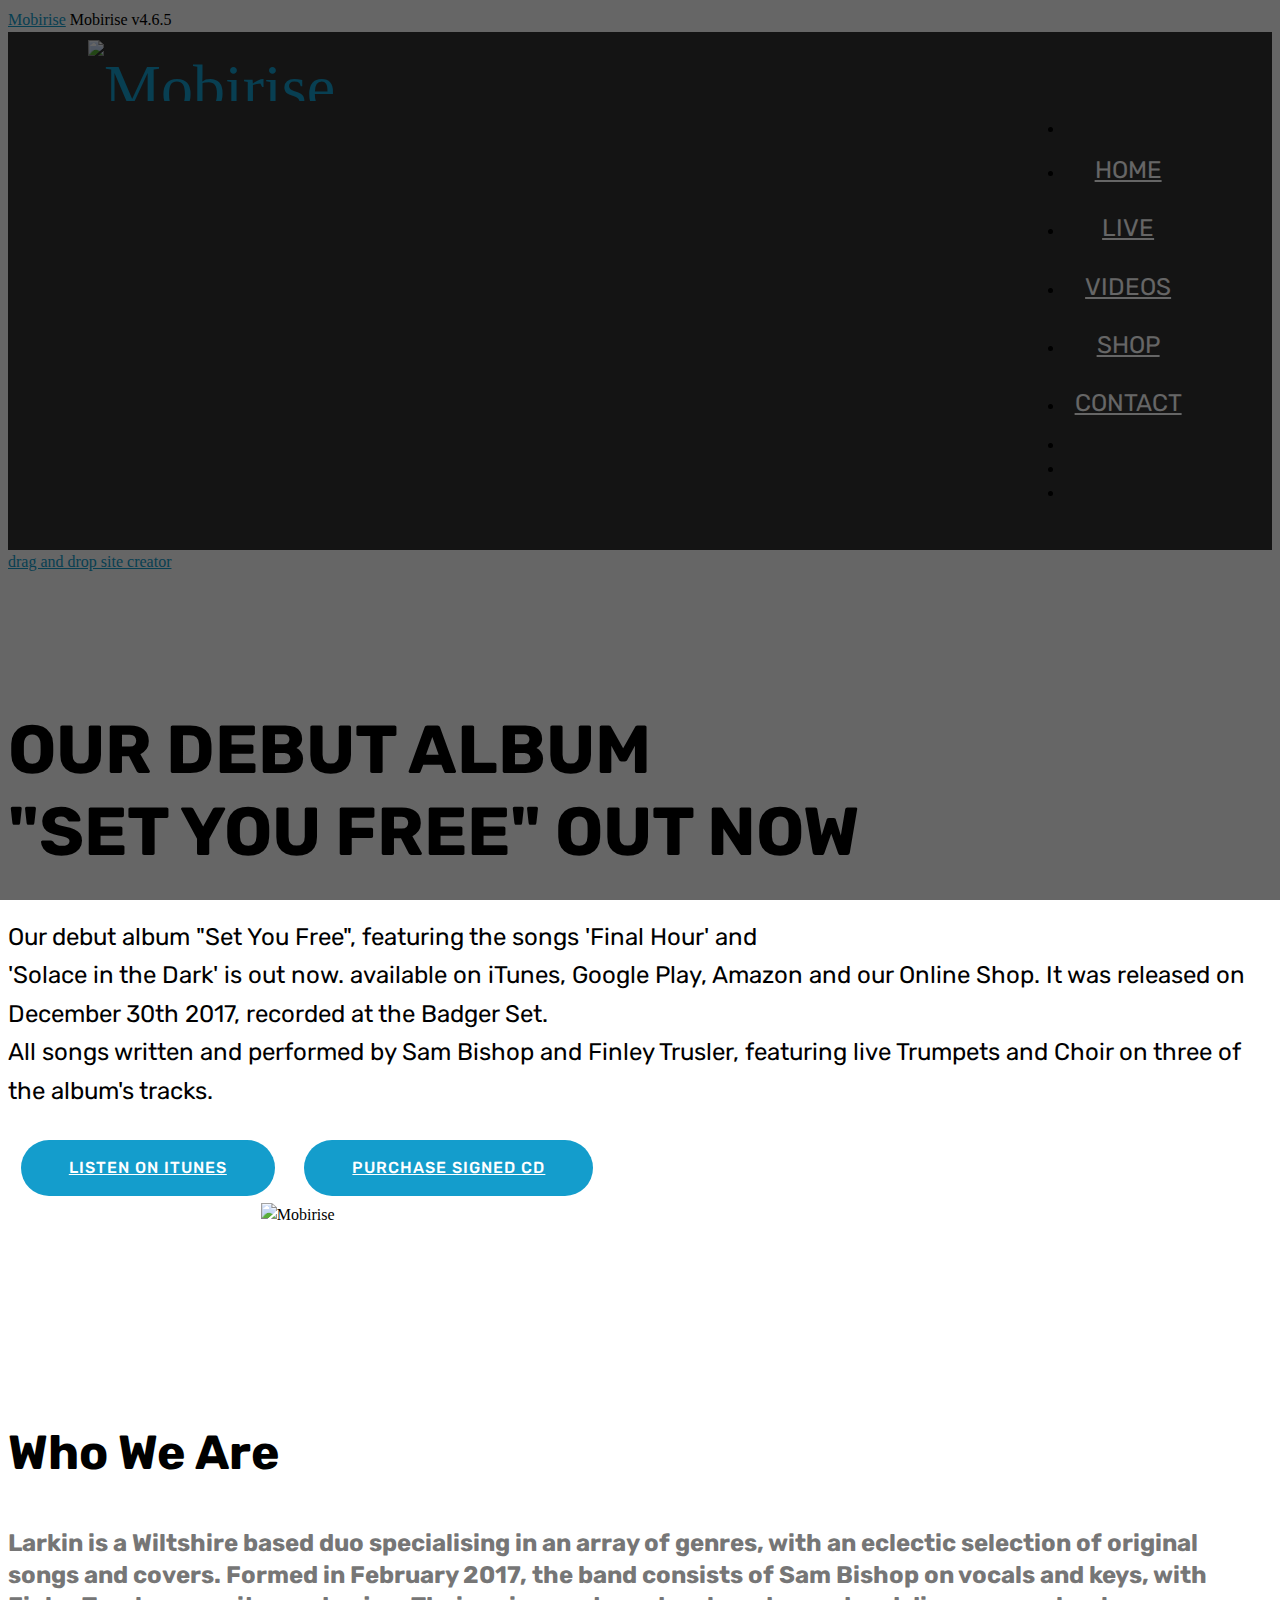
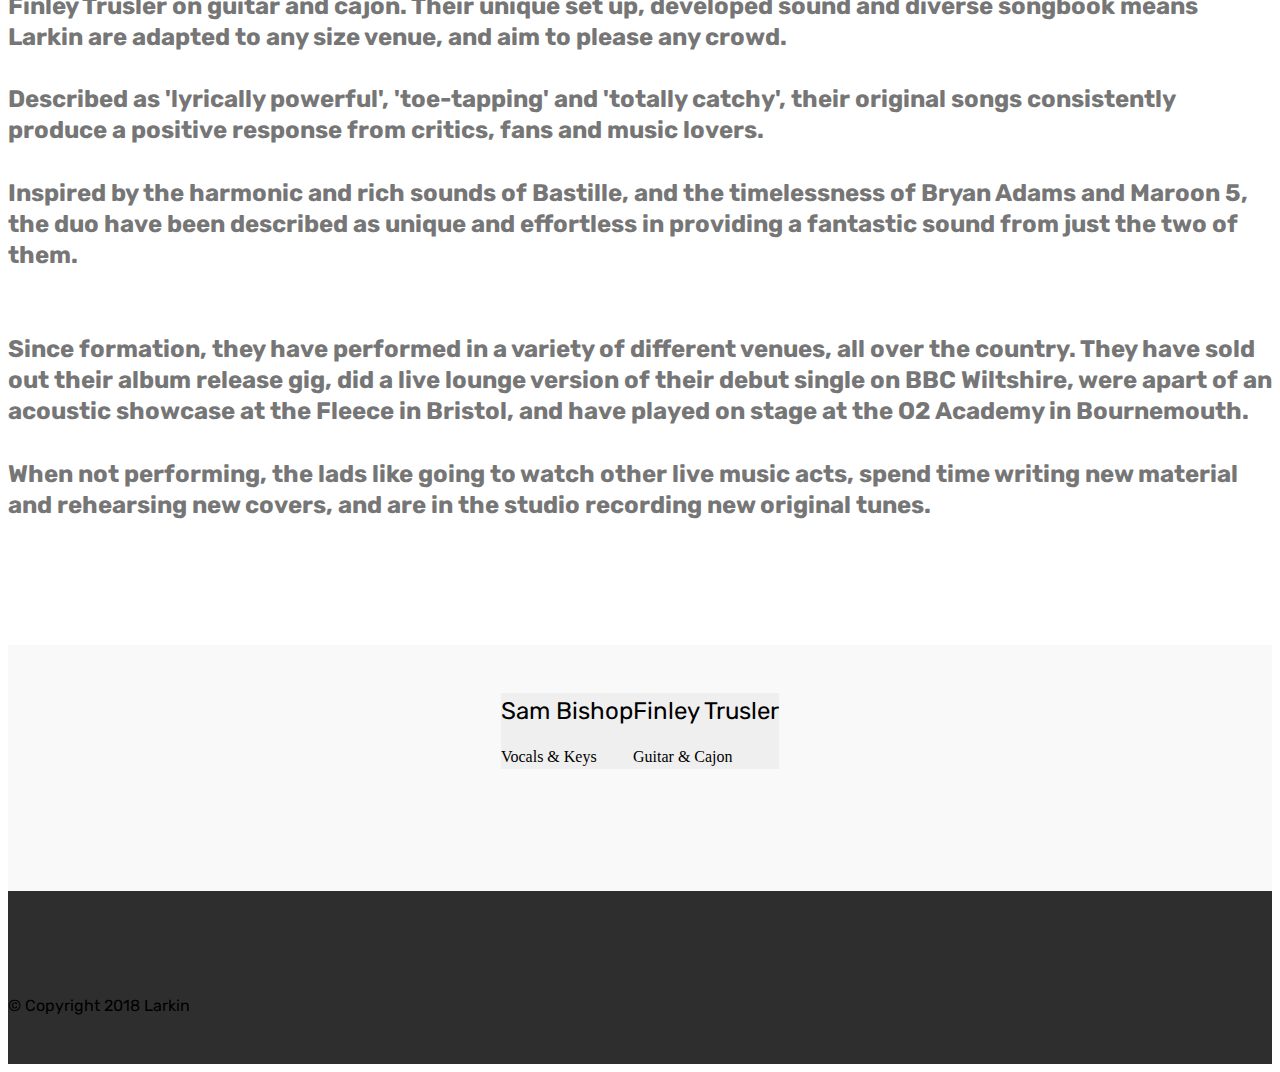
==== index.html @ 2dc5479d "create github pages" ====
<!DOCTYPE html>
<html >
<head>
  <!-- Site made with Mobirise Website Builder v4.6.5, https://mobirise.com -->
  <meta charset="UTF-8">
  <meta http-equiv="X-UA-Compatible" content="IE=edge">
  <meta name="generator" content="Mobirise v4.6.5, mobirise.com">
  <meta name="viewport" content="width=device-width, initial-scale=1, minimum-scale=1">
  <link rel="shortcut icon" href="assets/images/larkinwhite-2-1920x1080.png" type="image/x-icon">
  <meta name="description" content="">
  <title>Home</title>
  <link rel="stylesheet" href="assets/web/assets/mobirise-icons/mobirise-icons.css">
  <link rel="stylesheet" href="assets/tether/tether.min.css">
  <link rel="stylesheet" href="assets/bootstrap/css/bootstrap.min.css">
  <link rel="stylesheet" href="assets/bootstrap/css/bootstrap-grid.min.css">
  <link rel="stylesheet" href="assets/bootstrap/css/bootstrap-reboot.min.css">
  <link rel="stylesheet" href="assets/socicon/css/styles.css">
  <link rel="stylesheet" href="assets/dropdown/css/style.css">
  <link rel="stylesheet" href="assets/theme/css/style.css">
  <link rel="stylesheet" href="assets/mobirise/css/mbr-additional.css" type="text/css">
  
  
  
</head>
<body>
  <section class="menu cid-qMniqRSSbo" once="menu" id="menu1-c">

    

    <nav class="navbar navbar-expand beta-menu navbar-dropdown align-items-center navbar-fixed-top navbar-toggleable-sm">
        <button class="navbar-toggler navbar-toggler-right" type="button" data-toggle="collapse" data-target="#navbarSupportedContent" aria-controls="navbarSupportedContent" aria-expanded="false" aria-label="Toggle navigation">
            <div class="hamburger">
                <span></span>
                <span></span>
                <span></span>
                <span></span>
            </div>
        </button>
        <div class="menu-logo">
            <div class="navbar-brand">
                <span class="navbar-logo">
                    <a href="index.html">
                         <img src="assets/images/larkinwhite-2-1920x1080.png" alt="Mobirise" title="" style="height: 3.8rem;">
                    </a>
                </span>
                
            </div>
        </div>
        <div class="collapse navbar-collapse" id="navbarSupportedContent">
            <ul class="navbar-nav nav-dropdown nav-right" data-app-modern-menu="true"><li class="nav-item">
                    <a class="nav-link link text-white display-5" href="https://mobirise.com">
                        </a>
                </li><li class="nav-item"><a class="nav-link link text-white display-5" href="index.html">
                        
                        HOME</a></li><li class="nav-item"><a class="nav-link link text-white display-5" href="page1.html">
                        
                        LIVE</a></li><li class="nav-item"><a class="nav-link link text-white display-5" href="page2.html">VIDEOS</a></li><li class="nav-item"><a class="nav-link link text-white display-5" href="http://www.larkinduoshop.bigcartel.com">
                        
                        SHOP</a></li><li class="nav-item"><a class="nav-link link text-white display-5" href="mailto:larkinbanduk@gmail.com">
                        
                        CONTACT</a></li><li class="nav-item"><a class="nav-link link text-white display-5" href="https://mobirise.com">
                        </a></li>
                <li class="nav-item">
                    <a class="nav-link link text-white display-5" href="https://mobirise.com"></a>
                </li><li class="nav-item"><a class="nav-link link text-white display-5" href="https://mobirise.com"></a></li></ul>
            
        </div>
    </nav>
</section>

<section class="engine"><a href="https://mobirise.ws/m">drag and drop site creator</a></section><section class="header4 cid-qMnFqULUSM mbr-parallax-background" id="header4-18">

    

    <div class="mbr-overlay" style="opacity: 0.6; background-color: rgb(0, 0, 0);">
    </div>

    <div class="container">
        <div class="row justify-content-md-center">
            <div class="media-content col-md-10">
                <h1 class="mbr-section-title align-center mbr-white pb-3 mbr-bold mbr-fonts-style display-1">OUR DEBUT ALBUM<br>"SET YOU FREE" OUT NOW<br></h1>
                
                <div class="mbr-text align-center mbr-white pb-3">
                    <p class="mbr-text mbr-fonts-style display-5">
                        Our debut album "Set You Free", featuring the songs 'Final Hour' and <br>'Solace in the Dark' is out now. available on iTunes, Google Play, Amazon and our Online Shop. It was released on December 30th 2017, recorded at the Badger Set.<br>All songs written and performed by Sam Bishop and Finley Trusler, featuring live Trumpets and Choir on three of the album's tracks.</p>
                </div>
                <div class="mbr-section-btn align-center"><a class="btn btn-md btn-primary display-4" href="https://itunes.apple.com/gb/album/set-you-free/1326890936">LISTEN ON ITUNES</a>
                    <a class="btn btn-md btn-primary display-4" href="http://larkinduoshop.bigcartel.com/product/larkin-set-you-free-cd-album-signed">PURCHASE SIGNED CD</a></div>
            </div>
            <div class="mbr-figure pt-5">
                <img src="assets/images/25152139-389300488168628-8848057265085543125-n-958x958.jpg" alt="Mobirise" title="" style="width: 60%;">
            </div>
        </div>
    </div>
</section>

<section class="mbr-section content4 cid-qMnhqK6ZyY" id="content4-2">

    

    <div class="container">
        <div class="media-container-row">
            <div class="title col-12 col-md-8">
                <h2 class="align-center pb-3 mbr-fonts-style display-2">
                    Who We Are</h2>
                <h3 class="mbr-section-subtitle align-center mbr-light mbr-fonts-style display-5">Larkin is a Wiltshire based duo specialising in an array of genres, with an eclectic selection of original songs and covers. Formed in February 2017, the band consists of Sam Bishop on vocals and keys, with Finley Trusler on guitar and cajon. Their unique set up, developed sound and diverse songbook means Larkin are adapted to any size venue, and aim to please any crowd.<div><br></div><div>Described as 'lyrically powerful', 'toe-tapping' and 'totally catchy', their original songs consistently produce a positive response from critics, fans and music lovers.&nbsp;</div><div><br></div><div>Inspired by the harmonic and rich sounds of Bastille, and the timelessness of Bryan Adams and Maroon 5, the duo have been described as unique and effortless in providing a fantastic sound from just the two of them.&nbsp;</div><br><br><div>Since formation, they have performed in a variety of different venues, all over the country. They have sold out their album release gig, did a live lounge version of their debut single on BBC Wiltshire, were apart of an acoustic showcase at the Fleece in Bristol, and have played on stage at the O2 Academy in Bournemouth.&nbsp;</div><br><div>When not performing, the lads like going to watch other live music acts, spend time writing new material and rehearsing new covers, and are in the studio recording new original tunes.</div></h3>
                
            </div>
        </div>
    </div>
</section>

<section class="features16 cid-qMnImI96xA" id="features16-19">
    
    
    
    <div class="container align-center">
        <h2 class="pb-3 mbr-fonts-style mbr-section-title display-2"></h2>
        <h3 class="pb-5 mbr-section-subtitle mbr-fonts-style mbr-light display-5"></h3>
        <div class="row media-row">
            
        <div class="team-item col-lg-3 col-md-6">
                <div class="item-image">
                    <img src="assets/images/25995080-398172703948073-4736934605678467679-n-960x654.jpg" alt="" title="">
                </div>
                <div class="item-caption py-3">
                    <div class="item-name px-2">
                        <p class="mbr-fonts-style display-5">Sam Bishop</p>
                    </div>
                    <div class="item-role px-2">
                        <p>Vocals &amp; Keys</p>
                    </div>
                    <div class="item-social pt-2">
                        <a href="https://twitter.com/samthebishop" target="_blank">
                            <span class="p-1 mbr-iconfont mbr-iconfont-social socicon-twitter socicon"></span>
                        </a>
                        <a href="https://www.instagram.com/sambishop15" target="_blank">
                            <span class="p-1 mbr-iconfont mbr-iconfont-social socicon-instagram socicon"></span>
                        </a>
                        <a href="https://plus.google.com/u/0/+Mobirise" target="_blank">
                            
                        </a>
                        <a href="https://www.linkedin.com/in/mobirise" target="_blank">
                            
                        </a>
                        <a href="https://www.instagram.com/mobirise/" target="_blank">
                            
                        </a>
                        <a href="https://www.youtube.com/channel/UCt_tncVAetpK5JeM8L-8jyw" target="_blank">    
                            
                        </a>
                    </div>
                </div>
            </div><div class="team-item col-lg-3 col-md-6">
                <div class="item-image">
                    <img src="assets/images/26168954-398172707281406-274857147358899154-n-666x960.jpg" alt="" title="">
                </div>
                <div class="item-caption py-3">
                    <div class="item-name px-2">
                        <p class="mbr-fonts-style display-5">
                           Finley Trusler</p>
                    </div>
                    <div class="item-role px-2">
                        <p>Guitar &amp; Cajon</p>
                    </div>
                    <div class="item-social pt-2">
                        <a href="mailto:finleytrus@btinternet.com">
                            <span class="p-1 mbr-iconfont mbr-iconfont-social mbri-edit"></span>
                        </a>
                        <a href="https://www.instagram.com/finleytrusler" target="_blank">
                            <span class="p-1 mbr-iconfont mbr-iconfont-social socicon-instagram socicon"></span>
                        </a>
                        <a href="https://plus.google.com/u/0/+Mobirise" target="_blank">
                            
                        </a>
                        <a href="https://www.linkedin.com/in/mobirise" target="_blank">
                            
                        </a>
                        <a href="https://www.instagram.com/mobirise/" target="_blank">
                            
                        </a>
                        <a href="https://www.youtube.com/channel/UCt_tncVAetpK5JeM8L-8jyw" target="_blank">    
                            
                        </a>
                    </div>
                </div>
            </div></div>    
    </div>
</section>

<section once="" class="cid-qMnkPunHKK" id="footer7-f">

    

    

    <div class="container">
        <div class="media-container-row align-center mbr-white">
            <div class="row row-links">
                <ul class="foot-menu">
                    
                    
                    
                    
                    
                <li class="foot-menu-item mbr-fonts-style display-7"></li><li class="foot-menu-item mbr-fonts-style display-7"></li><li class="foot-menu-item mbr-fonts-style display-7"></li><li class="foot-menu-item mbr-fonts-style display-7">&nbsp; &nbsp; &nbsp; &nbsp; &nbsp; &nbsp; &nbsp; &nbsp; &nbsp;&nbsp;</li><li class="foot-menu-item mbr-fonts-style display-7"></li></ul>
            </div>
            <div class="row social-row">
                <div class="social-list align-right pb-2">
                    
                    
                    
                    
                    
                    
                <div class="soc-item">
                        <a href="https://twitter.com/larkinduo" target="_blank">
                            <span class="mbr-iconfont mbr-iconfont-social socicon-twitter socicon"></span>
                        </a>
                    </div><div class="soc-item">
                        <a href="https://www.facebook.com/larkinduo" target="_blank">
                            <span class="mbr-iconfont mbr-iconfont-social socicon-facebook socicon"></span>
                        </a>
                    </div><div class="soc-item">
                        <a href="https://www.youtube.com/channel/UC2LbwMSp8Xt_4--ZmJOeg2w" target="_blank">
                            <span class="mbr-iconfont mbr-iconfont-social socicon-youtube socicon"></span>
                        </a>
                    </div><div class="soc-item">
                        <a href="https://itunes.apple.com/gb/album/set-you-free/1326890936" target="_blank">
                            <span class="mbr-iconfont mbr-iconfont-social socicon-itunes socicon"></span>
                        </a>
                    </div><div class="soc-item">
                        <a href="https://www.amazon.co.uk/Set-You-Free-Larkin/dp/B078HB8YC7/ref=sr_1_1?ie=UTF8&qid=1521131425&sr=8-1&keywords=Larkin+set+you+free" target="_blank">
                            <span class="mbr-iconfont mbr-iconfont-social socicon-amazon socicon"></span>
                        </a>
                    </div></div>
            </div>
            <div class="row row-copirayt">
                <p class="mbr-text mb-0 mbr-fonts-style mbr-white align-center display-7">
                    © Copyright 2018 Larkin</p>
            </div>
        </div>
    </div>
</section>


  <script src="assets/web/assets/jquery/jquery.min.js"></script>
  <script src="assets/popper/popper.min.js"></script>
  <script src="assets/tether/tether.min.js"></script>
  <script src="assets/bootstrap/js/bootstrap.min.js"></script>
  <script src="assets/parallax/jarallax.min.js"></script>
  <script src="assets/dropdown/js/script.min.js"></script>
  <script src="assets/touchswipe/jquery.touch-swipe.min.js"></script>
  <script src="assets/smoothscroll/smooth-scroll.js"></script>
  <script src="assets/theme/js/script.js"></script>
  
  
</body>
</html>
---- assets/mobirise/css/mbr-additional.css ----
@import url(https://fonts.googleapis.com/css?family=Rubik:300,300i,400,400i,500,500i,700,700i,900,900i);





body {
  font-style: normal;
  line-height: 1.5;
}
.mbr-section-title {
  font-style: normal;
  line-height: 1.2;
}
.mbr-section-subtitle {
  line-height: 1.3;
}
.mbr-text {
  font-style: normal;
  line-height: 1.6;
}
.display-1 {
  font-family: 'Rubik', sans-serif;
  font-size: 4.25rem;
}
.display-1 > .mbr-iconfont {
  font-size: 6.8rem;
}
.display-2 {
  font-family: 'Rubik', sans-serif;
  font-size: 3rem;
}
.display-2 > .mbr-iconfont {
  font-size: 4.8rem;
}
.display-4 {
  font-family: 'Rubik', sans-serif;
  font-size: 1rem;
}
.display-4 > .mbr-iconfont {
  font-size: 1.6rem;
}
.display-5 {
  font-family: 'Rubik', sans-serif;
  font-size: 1.5rem;
}
.display-5 > .mbr-iconfont {
  font-size: 2.4rem;
}
.display-7 {
  font-family: 'Rubik', sans-serif;
  font-size: 1rem;
}
.display-7 > .mbr-iconfont {
  font-size: 1.6rem;
}
/* ---- Fluid typography for mobile devices ---- */
/* 1.4 - font scale ratio ( bootstrap == 1.42857 ) */
/* 100vw - current viewport width */
/* (48 - 20)  48 == 48rem == 768px, 20 == 20rem == 320px(minimal supported viewport) */
/* 0.65 - min scale variable, may vary */
@media (max-width: 768px) {
  .display-1 {
    font-size: 3.4rem;
    font-size: calc( 2.1374999999999997rem + (4.25 - 2.1374999999999997) * ((100vw - 20rem) / (48 - 20)));
    line-height: calc( 1.4 * (2.1374999999999997rem + (4.25 - 2.1374999999999997) * ((100vw - 20rem) / (48 - 20))));
  }
  .display-2 {
    font-size: 2.4rem;
    font-size: calc( 1.7rem + (3 - 1.7) * ((100vw - 20rem) / (48 - 20)));
    line-height: calc( 1.4 * (1.7rem + (3 - 1.7) * ((100vw - 20rem) / (48 - 20))));
  }
  .display-4 {
    font-size: 0.8rem;
    font-size: calc( 1rem + (1 - 1) * ((100vw - 20rem) / (48 - 20)));
    line-height: calc( 1.4 * (1rem + (1 - 1) * ((100vw - 20rem) / (48 - 20))));
  }
  .display-5 {
    font-size: 1.2rem;
    font-size: calc( 1.175rem + (1.5 - 1.175) * ((100vw - 20rem) / (48 - 20)));
    line-height: calc( 1.4 * (1.175rem + (1.5 - 1.175) * ((100vw - 20rem) / (48 - 20))));
  }
}
/* Buttons */
.btn {
  font-weight: 500;
  border-width: 2px;
  font-style: normal;
  letter-spacing: 1px;
  margin: .4rem .8rem;
  white-space: normal;
  -webkit-transition: all 0.3s ease-in-out;
  -moz-transition: all 0.3s ease-in-out;
  transition: all 0.3s ease-in-out;
  padding: 1rem 3rem;
  border-radius: 3px;
  display: inline-flex;
  align-items: center;
  justify-content: center;
  word-break: break-word;
}
.btn-sm {
  font-weight: 500;
  letter-spacing: 1px;
  -webkit-transition: all 0.3s ease-in-out;
  -moz-transition: all 0.3s ease-in-out;
  transition: all 0.3s ease-in-out;
  padding: 0.6rem 1.5rem;
  border-radius: 3px;
}
.btn-md {
  font-weight: 500;
  letter-spacing: 1px;
  margin: .4rem .8rem !important;
  -webkit-transition: all 0.3s ease-in-out;
  -moz-transition: all 0.3s ease-in-out;
  transition: all 0.3s ease-in-out;
  padding: 1rem 3rem;
  border-radius: 3px;
}
.btn-lg {
  font-weight: 500;
  letter-spacing: 1px;
  margin: .4rem .8rem !important;
  -webkit-transition: all 0.3s ease-in-out;
  -moz-transition: all 0.3s ease-in-out;
  transition: all 0.3s ease-in-out;
  padding: 1.2rem 3.2rem;
  border-radius: 3px;
}
.bg-primary {
  background-color: #149dcc !important;
}
.bg-success {
  background-color: #f7ed4a !important;
}
.bg-info {
  background-color: #82786e !important;
}
.bg-warning {
  background-color: #879a9f !important;
}
.bg-danger {
  background-color: #b1a374 !important;
}
.btn-primary,
.btn-primary:active {
  background-color: #149dcc !important;
  border-color: #149dcc !important;
  color: #ffffff !important;
}
.btn-primary:hover,
.btn-primary:focus,
.btn-primary.focus,
.btn-primary.active {
  color: #ffffff !important;
  background-color: #0d6786 !important;
  border-color: #0d6786 !important;
}
.btn-primary.disabled,
.btn-primary:disabled {
  color: #ffffff !important;
  background-color: #0d6786 !important;
  border-color: #0d6786 !important;
}
.btn-secondary,
.btn-secondary:active {
  background-color: #ff3366 !important;
  border-color: #ff3366 !important;
  color: #ffffff !important;
}
.btn-secondary:hover,
.btn-secondary:focus,
.btn-secondary.focus,
.btn-secondary.active {
  color: #ffffff !important;
  background-color: #e50039 !important;
  border-color: #e50039 !important;
}
.btn-secondary.disabled,
.btn-secondary:disabled {
  color: #ffffff !important;
  background-color: #e50039 !important;
  border-color: #e50039 !important;
}
.btn-info,
.btn-info:active {
  background-color: #82786e !important;
  border-color: #82786e !important;
  color: #ffffff !important;
}
.btn-info:hover,
.btn-info:focus,
.btn-info.focus,
.btn-info.active {
  color: #ffffff !important;
  background-color: #59524b !important;
  border-color: #59524b !important;
}
.btn-info.disabled,
.btn-info:disabled {
  color: #ffffff !important;
  background-color: #59524b !important;
  border-color: #59524b !important;
}
.btn-success,
.btn-success:active {
  background-color: #f7ed4a !important;
  border-color: #f7ed4a !important;
  color: #3f3c03 !important;
}
.btn-success:hover,
.btn-success:focus,
.btn-success.focus,
.btn-success.active {
  color: #3f3c03 !important;
  background-color: #eadd0a !important;
  border-color: #eadd0a !important;
}
.btn-success.disabled,
.btn-success:disabled {
  color: #3f3c03 !important;
  background-color: #eadd0a !important;
  border-color: #eadd0a !important;
}
.btn-warning,
.btn-warning:active {
  background-color: #879a9f !important;
  border-color: #879a9f !important;
  color: #ffffff !important;
}
.btn-warning:hover,
.btn-warning:focus,
.btn-warning.focus,
.btn-warning.active {
  color: #ffffff !important;
  background-color: #617479 !important;
  border-color: #617479 !important;
}
.btn-warning.disabled,
.btn-warning:disabled {
  color: #ffffff !important;
  background-color: #617479 !important;
  border-color: #617479 !important;
}
.btn-danger,
.btn-danger:active {
  background-color: #b1a374 !important;
  border-color: #b1a374 !important;
  color: #ffffff !important;
}
.btn-danger:hover,
.btn-danger:focus,
.btn-danger.focus,
.btn-danger.active {
  color: #ffffff !important;
  background-color: #8b7d4e !important;
  border-color: #8b7d4e !important;
}
.btn-danger.disabled,
.btn-danger:disabled {
  color: #ffffff !important;
  background-color: #8b7d4e !important;
  border-color: #8b7d4e !important;
}
.btn-white {
  color: #333333 !important;
}
.btn-white,
.btn-white:active {
  background-color: #ffffff !important;
  border-color: #ffffff !important;
  color: #808080 !important;
}
.btn-white:hover,
.btn-white:focus,
.btn-white.focus,
.btn-white.active {
  color: #808080 !important;
  background-color: #d9d9d9 !important;
  border-color: #d9d9d9 !important;
}
.btn-white.disabled,
.btn-white:disabled {
  color: #808080 !important;
  background-color: #d9d9d9 !important;
  border-color: #d9d9d9 !important;
}
.btn-black,
.btn-black:active {
  background-color: #333333 !important;
  border-color: #333333 !important;
  color: #ffffff !important;
}
.btn-black:hover,
.btn-black:focus,
.btn-black.focus,
.btn-black.active {
  color: #ffffff !important;
  background-color: #0d0d0d !important;
  border-color: #0d0d0d !important;
}
.btn-black.disabled,
.btn-black:disabled {
  color: #ffffff !important;
  background-color: #0d0d0d !important;
  border-color: #0d0d0d !important;
}
.btn-primary-outline,
.btn-primary-outline:active {
  background: none;
  border-color: #0b566f;
  color: #0b566f;
}
.btn-primary-outline:hover,
.btn-primary-outline:focus,
.btn-primary-outline.focus,
.btn-primary-outline.active {
  color: #ffffff;
  background-color: #149dcc;
  border-color: #149dcc;
}
.btn-primary-outline.disabled,
.btn-primary-outline:disabled {
  color: #ffffff !important;
  background-color: #149dcc !important;
  border-color: #149dcc !important;
}
.btn-secondary-outline,
.btn-secondary-outline:active {
  background: none;
  border-color: #cc0033;
  color: #cc0033;
}
.btn-secondary-outline:hover,
.btn-secondary-outline:focus,
.btn-secondary-outline.focus,
.btn-secondary-outline.active {
  color: #ffffff;
  background-color: #ff3366;
  border-color: #ff3366;
}
.btn-secondary-outline.disabled,
.btn-secondary-outline:disabled {
  color: #ffffff !important;
  background-color: #ff3366 !important;
  border-color: #ff3366 !important;
}
.btn-info-outline,
.btn-info-outline:active {
  background: none;
  border-color: #4b453f;
  color: #4b453f;
}
.btn-info-outline:hover,
.btn-info-outline:focus,
.btn-info-outline.focus,
.btn-info-outline.active {
  color: #ffffff;
  background-color: #82786e;
  border-color: #82786e;
}
.btn-info-outline.disabled,
.btn-info-outline:disabled {
  color: #ffffff !important;
  background-color: #82786e !important;
  border-color: #82786e !important;
}
.btn-success-outline,
.btn-success-outline:active {
  background: none;
  border-color: #d2c609;
  color: #d2c609;
}
.btn-success-outline:hover,
.btn-success-outline:focus,
.btn-success-outline.focus,
.btn-success-outline.active {
  color: #3f3c03;
  background-color: #f7ed4a;
  border-color: #f7ed4a;
}
.btn-success-outline.disabled,
.btn-success-outline:disabled {
  color: #3f3c03 !important;
  background-color: #f7ed4a !important;
  border-color: #f7ed4a !important;
}
.btn-warning-outline,
.btn-warning-outline:active {
  background: none;
  border-color: #55666b;
  color: #55666b;
}
.btn-warning-outline:hover,
.btn-warning-outline:focus,
.btn-warning-outline.focus,
.btn-warning-outline.active {
  color: #ffffff;
  background-color: #879a9f;
  border-color: #879a9f;
}
.btn-warning-outline.disabled,
.btn-warning-outline:disabled {
  color: #ffffff !important;
  background-color: #879a9f !important;
  border-color: #879a9f !important;
}
.btn-danger-outline,
.btn-danger-outline:active {
  background: none;
  border-color: #7a6e45;
  color: #7a6e45;
}
.btn-danger-outline:hover,
.btn-danger-outline:focus,
.btn-danger-outline.focus,
.btn-danger-outline.active {
  color: #ffffff;
  background-color: #b1a374;
  border-color: #b1a374;
}
.btn-danger-outline.disabled,
.btn-danger-outline:disabled {
  color: #ffffff !important;
  background-color: #b1a374 !important;
  border-color: #b1a374 !important;
}
.btn-black-outline,
.btn-black-outline:active {
  background: none;
  border-color: #000000;
  color: #000000;
}
.btn-black-outline:hover,
.btn-black-outline:focus,
.btn-black-outline.focus,
.btn-black-outline.active {
  color: #ffffff;
  background-color: #333333;
  border-color: #333333;
}
.btn-black-outline.disabled,
.btn-black-outline:disabled {
  color: #ffffff !important;
  background-color: #333333 !important;
  border-color: #333333 !important;
}
.btn-white-outline,
.btn-white-outline:active,
.btn-white-outline.active {
  background: none;
  border-color: #ffffff;
  color: #ffffff;
}
.btn-white-outline:hover,
.btn-white-outline:focus,
.btn-white-outline.focus {
  color: #333333;
  background-color: #ffffff;
  border-color: #ffffff;
}
.text-primary {
  color: #149dcc !important;
}
.text-secondary {
  color: #ff3366 !important;
}
.text-success {
  color: #f7ed4a !important;
}
.text-info {
  color: #82786e !important;
}
.text-warning {
  color: #879a9f !important;
}
.text-danger {
  color: #b1a374 !important;
}
.text-white {
  color: #ffffff !important;
}
.text-black {
  color: #000000 !important;
}
a.text-primary:hover,
a.text-primary:focus {
  color: #0b566f !important;
}
a.text-secondary:hover,
a.text-secondary:focus {
  color: #cc0033 !important;
}
a.text-success:hover,
a.text-success:focus {
  color: #d2c609 !important;
}
a.text-info:hover,
a.text-info:focus {
  color: #4b453f !important;
}
a.text-warning:hover,
a.text-warning:focus {
  color: #55666b !important;
}
a.text-danger:hover,
a.text-danger:focus {
  color: #7a6e45 !important;
}
a.text-white:hover,
a.text-white:focus {
  color: #b3b3b3 !important;
}
a.text-black:hover,
a.text-black:focus {
  color: #4d4d4d !important;
}
.alert-success {
  background-color: #70c770;
}
.alert-info {
  background-color: #82786e;
}
.alert-warning {
  background-color: #879a9f;
}
.alert-danger {
  background-color: #b1a374;
}
.mbr-section-btn a.btn:not(.btn-form) {
  border-radius: 100px;
}
.mbr-section-btn a.btn:not(.btn-form):hover,
.mbr-section-btn a.btn:not(.btn-form):focus {
  box-shadow: none !important;
}
.mbr-section-btn a.btn:not(.btn-form):hover,
.mbr-section-btn a.btn:not(.btn-form):focus {
  box-shadow: 0 10px 40px 0 rgba(0, 0, 0, 0.2) !important;
  -webkit-box-shadow: 0 10px 40px 0 rgba(0, 0, 0, 0.2) !important;
}
.mbr-gallery-filter li a {
  border-radius: 100px !important;
}
.mbr-gallery-filter li.active .btn {
  background-color: #149dcc;
  border-color: #149dcc;
  color: #ffffff;
}
.mbr-gallery-filter li.active .btn:focus {
  box-shadow: none;
}
.nav-tabs .nav-link {
  border-radius: 100px !important;
}
.btn-form {
  border-radius: 0;
}
.btn-form:hover {
  cursor: pointer;
}
a,
a:hover {
  color: #149dcc;
}
.mbr-plan-header.bg-primary .mbr-plan-subtitle,
.mbr-plan-header.bg-primary .mbr-plan-price-desc {
  color: #b4e6f8;
}
.mbr-plan-header.bg-success .mbr-plan-subtitle,
.mbr-plan-header.bg-success .mbr-plan-price-desc {
  color: #ffffff;
}
.mbr-plan-header.bg-info .mbr-plan-subtitle,
.mbr-plan-header.bg-info .mbr-plan-price-desc {
  color: #beb8b2;
}
.mbr-plan-header.bg-warning .mbr-plan-subtitle,
.mbr-plan-header.bg-warning .mbr-plan-price-desc {
  color: #ced6d8;
}
.mbr-plan-header.bg-danger .mbr-plan-subtitle,
.mbr-plan-header.bg-danger .mbr-plan-price-desc {
  color: #dfd9c6;
}
/* Scroll to top button*/
.scrollToTop_wraper {
  opacity: 0 !important;
}
#scrollToTop a i:before {
  content: '';
  position: absolute;
  height: 40%;
  top: 25%;
  background: #fff;
  width: 2px;
  left: calc(50% - 1px);
}
#scrollToTop a i:after {
  content: '';
  position: absolute;
  display: block;
  border-top: 2px solid #fff;
  border-right: 2px solid #fff;
  width: 40%;
  height: 40%;
  left: 30%;
  bottom: 30%;
  transform: rotate(135deg);
}
/* Others*/
.note-check a[data-value=Rubik] {
  font-style: normal;
}
.mbr-arrow a {
  color: #ffffff;
}
@media (max-width: 767px) {
  .mbr-arrow {
    display: none;
  }
}
.form-control-label {
  position: relative;
  cursor: pointer;
  margin-bottom: .357em;
  padding: 0;
}
.alert {
  color: #ffffff;
  border-radius: 0;
  border: 0;
  font-size: .875rem;
  line-height: 1.5;
  margin-bottom: 1.875rem;
  padding: 1.25rem;
  position: relative;
}
.alert.alert-form::after {
  background-color: inherit;
  bottom: -7px;
  content: "";
  display: block;
  height: 14px;
  left: 50%;
  margin-left: -7px;
  position: absolute;
  transform: rotate(45deg);
  width: 14px;
}
.form-control {
  background-color: #f5f5f5;
  box-shadow: none;
  color: #565656;
  font-family: 'Rubik', sans-serif;
  font-size: 1rem;
  line-height: 1.43;
  min-height: 3.5em;
  padding: 1.07em .5em;
}
.form-control > .mbr-iconfont {
  font-size: 1.6rem;
}
.form-control,
.form-control:focus {
  border: 1px solid #e8e8e8;
}
.form-active .form-control:invalid {
  border-color: red;
}
.mbr-overlay {
  background-color: #000;
  bottom: 0;
  left: 0;
  opacity: .5;
  position: absolute;
  right: 0;
  top: 0;
  z-index: 0;
}
blockquote {
  font-style: italic;
  padding: 10px 0 10px 20px;
  font-size: 1.09rem;
  position: relative;
  border-color: #149dcc;
  border-width: 3px;
}
ul,
ol,
pre,
blockquote {
  margin-bottom: 2.3125rem;
}
pre {
  background: #f4f4f4;
  padding: 10px 24px;
  white-space: pre-wrap;
}
.inactive {
  -webkit-user-select: none;
  -moz-user-select: none;
  -ms-user-select: none;
  user-select: none;
  pointer-events: none;
  -webkit-user-drag: none;
  user-drag: none;
}
.mbr-section__comments .row {
  justify-content: center;
}
/* Forms */
.mbr-form .btn {
  margin: .4rem 0;
}
.mbr-form .input-group-btn a.btn {
  border-radius: 100px !important;
}
.mbr-form .input-group-btn a.btn:hover {
  box-shadow: 0 10px 40px 0 rgba(0, 0, 0, 0.2);
}
.mbr-form .input-group-btn button[type="submit"] {
  border-radius: 100px !important;
  padding: 1rem 3rem;
}
.mbr-form .input-group-btn button[type="submit"]:hover {
  box-shadow: 0 10px 40px 0 rgba(0, 0, 0, 0.2);
}
.form2 .form-control {
  border-top-left-radius: 100px;
  border-bottom-left-radius: 100px;
}
.form2 .input-group-btn a.btn {
  border-top-left-radius: 0 !important;
  border-bottom-left-radius: 0 !important;
}
.form2 .input-group-btn button[type="submit"] {
  border-top-left-radius: 0 !important;
  border-bottom-left-radius: 0 !important;
}
.form3 input[type="email"] {
  border-radius: 100px !important;
}
@media (max-width: 349px) {
  .form2 input[type="email"] {
    border-radius: 100px !important;
  }
  .form2 .input-group-btn a.btn {
    border-radius: 100px !important;
  }
  .form2 .input-group-btn button[type="submit"] {
    border-radius: 100px !important;
  }
}
@media (max-width: 767px) {
  .btn {
    font-size: .75rem !important;
  }
  .btn .mbr-iconfont {
    font-size: 1rem !important;
  }
}
/* Social block */
.btn-social {
  font-size: 20px;
  border-radius: 50%;
  padding: 0;
  width: 44px;
  height: 44px;
  line-height: 44px;
  text-align: center;
  position: relative;
  border: 2px solid #c0a375;
  border-color: #149dcc;
  color: #232323;
  cursor: pointer;
}
.btn-social i {
  top: 0;
  line-height: 44px;
  width: 44px;
}
.btn-social:hover {
  color: #fff;
  background: #149dcc;
}
.btn-social + .btn {
  margin-left: .1rem;
}
/* Footer */
.mbr-footer-content li::before,
.mbr-footer .mbr-contacts li::before {
  background: #149dcc;
}
.mbr-footer-content li a:hover,
.mbr-footer .mbr-contacts li a:hover {
  color: #149dcc;
}
.footer3 input[type="email"],
.footer4 input[type="email"] {
  border-radius: 100px !important;
}
.footer3 .input-group-btn a.btn,
.footer4 .input-group-btn a.btn {
  border-radius: 100px !important;
}
.footer3 .input-group-btn button[type="submit"],
.footer4 .input-group-btn button[type="submit"] {
  border-radius: 100px !important;
}
/* Headers*/
.header13 .form-inline input[type="email"],
.header14 .form-inline input[type="email"] {
  border-radius: 100px;
}
.header13 .form-inline input[type="text"],
.header14 .form-inline input[type="text"] {
  border-radius: 100px;
}
.header13 .form-inline input[type="tel"],
.header14 .form-inline input[type="tel"] {
  border-radius: 100px;
}
.header13 .form-inline a.btn,
.header14 .form-inline a.btn {
  border-radius: 100px;
}
.header13 .form-inline button,
.header14 .form-inline button {
  border-radius: 100px !important;
}
.offset-1 {
  margin-left: 8.33333%;
}
.offset-2 {
  margin-left: 16.66667%;
}
.offset-3 {
  margin-left: 25%;
}
.offset-4 {
  margin-left: 33.33333%;
}
.offset-5 {
  margin-left: 41.66667%;
}
.offset-6 {
  margin-left: 50%;
}
.offset-7 {
  margin-left: 58.33333%;
}
.offset-8 {
  margin-left: 66.66667%;
}
.offset-9 {
  margin-left: 75%;
}
.offset-10 {
  margin-left: 83.33333%;
}
.offset-11 {
  margin-left: 91.66667%;
}
@media (min-width: 576px) {
  .offset-sm-0 {
    margin-left: 0%;
  }
  .offset-sm-1 {
    margin-left: 8.33333%;
  }
  .offset-sm-2 {
    margin-left: 16.66667%;
  }
  .offset-sm-3 {
    margin-left: 25%;
  }
  .offset-sm-4 {
    margin-left: 33.33333%;
  }
  .offset-sm-5 {
    margin-left: 41.66667%;
  }
  .offset-sm-6 {
    margin-left: 50%;
  }
  .offset-sm-7 {
    margin-left: 58.33333%;
  }
  .offset-sm-8 {
    margin-left: 66.66667%;
  }
  .offset-sm-9 {
    margin-left: 75%;
  }
  .offset-sm-10 {
    margin-left: 83.33333%;
  }
  .offset-sm-11 {
    margin-left: 91.66667%;
  }
}
@media (min-width: 768px) {
  .offset-md-0 {
    margin-left: 0%;
  }
  .offset-md-1 {
    margin-left: 8.33333%;
  }
  .offset-md-2 {
    margin-left: 16.66667%;
  }
  .offset-md-3 {
    margin-left: 25%;
  }
  .offset-md-4 {
    margin-left: 33.33333%;
  }
  .offset-md-5 {
    margin-left: 41.66667%;
  }
  .offset-md-6 {
    margin-left: 50%;
  }
  .offset-md-7 {
    margin-left: 58.33333%;
  }
  .offset-md-8 {
    margin-left: 66.66667%;
  }
  .offset-md-9 {
    margin-left: 75%;
  }
  .offset-md-10 {
    margin-left: 83.33333%;
  }
  .offset-md-11 {
    margin-left: 91.66667%;
  }
}
@media (min-width: 992px) {
  .offset-lg-0 {
    margin-left: 0%;
  }
  .offset-lg-1 {
    margin-left: 8.33333%;
  }
  .offset-lg-2 {
    margin-left: 16.66667%;
  }
  .offset-lg-3 {
    margin-left: 25%;
  }
  .offset-lg-4 {
    margin-left: 33.33333%;
  }
  .offset-lg-5 {
    margin-left: 41.66667%;
  }
  .offset-lg-6 {
    margin-left: 50%;
  }
  .offset-lg-7 {
    margin-left: 58.33333%;
  }
  .offset-lg-8 {
    margin-left: 66.66667%;
  }
  .offset-lg-9 {
    margin-left: 75%;
  }
  .offset-lg-10 {
    margin-left: 83.33333%;
  }
  .offset-lg-11 {
    margin-left: 91.66667%;
  }
}
@media (min-width: 1200px) {
  .offset-xl-0 {
    margin-left: 0%;
  }
  .offset-xl-1 {
    margin-left: 8.33333%;
  }
  .offset-xl-2 {
    margin-left: 16.66667%;
  }
  .offset-xl-3 {
    margin-left: 25%;
  }
  .offset-xl-4 {
    margin-left: 33.33333%;
  }
  .offset-xl-5 {
    margin-left: 41.66667%;
  }
  .offset-xl-6 {
    margin-left: 50%;
  }
  .offset-xl-7 {
    margin-left: 58.33333%;
  }
  .offset-xl-8 {
    margin-left: 66.66667%;
  }
  .offset-xl-9 {
    margin-left: 75%;
  }
  .offset-xl-10 {
    margin-left: 83.33333%;
  }
  .offset-xl-11 {
    margin-left: 91.66667%;
  }
}
.navbar-toggler {
  -webkit-align-self: flex-start;
  -ms-flex-item-align: start;
  align-self: flex-start;
  padding: 0.25rem 0.75rem;
  font-size: 1.25rem;
  line-height: 1;
  background: transparent;
  border: 1px solid transparent;
  -webkit-border-radius: 0.25rem;
  border-radius: 0.25rem;
}
.navbar-toggler:focus,
.navbar-toggler:hover {
  text-decoration: none;
}
.navbar-toggler-icon {
  display: inline-block;
  width: 1.5em;
  height: 1.5em;
  vertical-align: middle;
  content: "";
  background: no-repeat center center;
  -webkit-background-size: 100% 100%;
  -o-background-size: 100% 100%;
  background-size: 100% 100%;
}
.navbar-toggler-left {
  position: absolute;
  left: 1rem;
}
.navbar-toggler-right {
  position: absolute;
  right: 1rem;
}
@media (max-width: 575px) {
  .navbar-toggleable .navbar-nav .dropdown-menu {
    position: static;
    float: none;
  }
  .navbar-toggleable > .container {
    padding-right: 0;
    padding-left: 0;
  }
}
@media (min-width: 576px) {
  .navbar-toggleable {
    -webkit-box-orient: horizontal;
    -webkit-box-direction: normal;
    -webkit-flex-direction: row;
    -ms-flex-direction: row;
    flex-direction: row;
    -webkit-flex-wrap: nowrap;
    -ms-flex-wrap: nowrap;
    flex-wrap: nowrap;
    -webkit-box-align: center;
    -webkit-align-items: center;
    -ms-flex-align: center;
    align-items: center;
  }
  .navbar-toggleable .navbar-nav {
    -webkit-box-orient: horizontal;
    -webkit-box-direction: normal;
    -webkit-flex-direction: row;
    -ms-flex-direction: row;
    flex-direction: row;
  }
  .navbar-toggleable .navbar-nav .nav-link {
    padding-right: .5rem;
    padding-left: .5rem;
  }
  .navbar-toggleable > .container {
    display: -webkit-box;
    display: -webkit-flex;
    display: -ms-flexbox;
    display: flex;
    -webkit-flex-wrap: nowrap;
    -ms-flex-wrap: nowrap;
    flex-wrap: nowrap;
    -webkit-box-align: center;
    -webkit-align-items: center;
    -ms-flex-align: center;
    align-items: center;
  }
  .navbar-toggleable .navbar-collapse {
    display: -webkit-box !important;
    display: -webkit-flex !important;
    display: -ms-flexbox !important;
    display: flex !important;
    width: 100%;
  }
  .navbar-toggleable .navbar-toggler {
    display: none;
  }
}
@media (max-width: 767px) {
  .navbar-toggleable-sm .navbar-nav .dropdown-menu {
    position: static;
    float: none;
  }
  .navbar-toggleable-sm > .container {
    padding-right: 0;
    padding-left: 0;
  }
}
@media (min-width: 768px) {
  .navbar-toggleable-sm {
    -webkit-box-orient: horizontal;
    -webkit-box-direction: normal;
    -webkit-flex-direction: row;
    -ms-flex-direction: row;
    flex-direction: row;
    -webkit-flex-wrap: nowrap;
    -ms-flex-wrap: nowrap;
    flex-wrap: nowrap;
    -webkit-box-align: center;
    -webkit-align-items: center;
    -ms-flex-align: center;
    align-items: center;
  }
  .navbar-toggleable-sm .navbar-nav {
    -webkit-box-orient: horizontal;
    -webkit-box-direction: normal;
    -webkit-flex-direction: row;
    -ms-flex-direction: row;
    flex-direction: row;
  }
  .navbar-toggleable-sm .navbar-nav .nav-link {
    padding-right: .5rem;
    padding-left: .5rem;
  }
  .navbar-toggleable-sm > .container {
    display: -webkit-box;
    display: -webkit-flex;
    display: -ms-flexbox;
    display: flex;
    -webkit-flex-wrap: nowrap;
    -ms-flex-wrap: nowrap;
    flex-wrap: nowrap;
    -webkit-box-align: center;
    -webkit-align-items: center;
    -ms-flex-align: center;
    align-items: center;
  }
  .navbar-toggleable-sm .navbar-collapse {
    display: -webkit-box !important;
    display: -webkit-flex !important;
    display: -ms-flexbox !important;
    display: flex !important;
    width: 100%;
  }
  .navbar-toggleable-sm .navbar-toggler {
    display: none;
  }
}
@media (max-width: 991px) {
  .navbar-toggleable-md .navbar-nav .dropdown-menu {
    position: static;
    float: none;
  }
  .navbar-toggleable-md > .container {
    padding-right: 0;
    padding-left: 0;
  }
}
@media (min-width: 992px) {
  .navbar-toggleable-md {
    -webkit-box-orient: horizontal;
    -webkit-box-direction: normal;
    -webkit-flex-direction: row;
    -ms-flex-direction: row;
    flex-direction: row;
    -webkit-flex-wrap: nowrap;
    -ms-flex-wrap: nowrap;
    flex-wrap: nowrap;
    -webkit-box-align: center;
    -webkit-align-items: center;
    -ms-flex-align: center;
    align-items: center;
  }
  .navbar-toggleable-md .navbar-nav {
    -webkit-box-orient: horizontal;
    -webkit-box-direction: normal;
    -webkit-flex-direction: row;
    -ms-flex-direction: row;
    flex-direction: row;
  }
  .navbar-toggleable-md .navbar-nav .nav-link {
    padding-right: .5rem;
    padding-left: .5rem;
  }
  .navbar-toggleable-md > .container {
    display: -webkit-box;
    display: -webkit-flex;
    display: -ms-flexbox;
    display: flex;
    -webkit-flex-wrap: nowrap;
    -ms-flex-wrap: nowrap;
    flex-wrap: nowrap;
    -webkit-box-align: center;
    -webkit-align-items: center;
    -ms-flex-align: center;
    align-items: center;
  }
  .navbar-toggleable-md .navbar-collapse {
    display: -webkit-box !important;
    display: -webkit-flex !important;
    display: -ms-flexbox !important;
    display: flex !important;
    width: 100%;
  }
  .navbar-toggleable-md .navbar-toggler {
    display: none;
  }
}
@media (max-width: 1199px) {
  .navbar-toggleable-lg .navbar-nav .dropdown-menu {
    position: static;
    float: none;
  }
  .navbar-toggleable-lg > .container {
    padding-right: 0;
    padding-left: 0;
  }
}
@media (min-width: 1200px) {
  .navbar-toggleable-lg {
    -webkit-box-orient: horizontal;
    -webkit-box-direction: normal;
    -webkit-flex-direction: row;
    -ms-flex-direction: row;
    flex-direction: row;
    -webkit-flex-wrap: nowrap;
    -ms-flex-wrap: nowrap;
    flex-wrap: nowrap;
    -webkit-box-align: center;
    -webkit-align-items: center;
    -ms-flex-align: center;
    align-items: center;
  }
  .navbar-toggleable-lg .navbar-nav {
    -webkit-box-orient: horizontal;
    -webkit-box-direction: normal;
    -webkit-flex-direction: row;
    -ms-flex-direction: row;
    flex-direction: row;
  }
  .navbar-toggleable-lg .navbar-nav .nav-link {
    padding-right: .5rem;
    padding-left: .5rem;
  }
  .navbar-toggleable-lg > .container {
    display: -webkit-box;
    display: -webkit-flex;
    display: -ms-flexbox;
    display: flex;
    -webkit-flex-wrap: nowrap;
    -ms-flex-wrap: nowrap;
    flex-wrap: nowrap;
    -webkit-box-align: center;
    -webkit-align-items: center;
    -ms-flex-align: center;
    align-items: center;
  }
  .navbar-toggleable-lg .navbar-collapse {
    display: -webkit-box !important;
    display: -webkit-flex !important;
    display: -ms-flexbox !important;
    display: flex !important;
    width: 100%;
  }
  .navbar-toggleable-lg .navbar-toggler {
    display: none;
  }
}
.navbar-toggleable-xl {
  -webkit-box-orient: horizontal;
  -webkit-box-direction: normal;
  -webkit-flex-direction: row;
  -ms-flex-direction: row;
  flex-direction: row;
  -webkit-flex-wrap: nowrap;
  -ms-flex-wrap: nowrap;
  flex-wrap: nowrap;
  -webkit-box-align: center;
  -webkit-align-items: center;
  -ms-flex-align: center;
  align-items: center;
}
.navbar-toggleable-xl .navbar-nav .dropdown-menu {
  position: static;
  float: none;
}
.navbar-toggleable-xl > .container {
  padding-right: 0;
  padding-left: 0;
}
.navbar-toggleable-xl .navbar-nav {
  -webkit-box-orient: horizontal;
  -webkit-box-direction: normal;
  -webkit-flex-direction: row;
  -ms-flex-direction: row;
  flex-direction: row;
}
.navbar-toggleable-xl .navbar-nav .nav-link {
  padding-right: .5rem;
  padding-left: .5rem;
}
.navbar-toggleable-xl > .container {
  display: -webkit-box;
  display: -webkit-flex;
  display: -ms-flexbox;
  display: flex;
  -webkit-flex-wrap: nowrap;
  -ms-flex-wrap: nowrap;
  flex-wrap: nowrap;
  -webkit-box-align: center;
  -webkit-align-items: center;
  -ms-flex-align: center;
  align-items: center;
}
.navbar-toggleable-xl .navbar-collapse {
  display: -webkit-box !important;
  display: -webkit-flex !important;
  display: -ms-flexbox !important;
  display: flex !important;
  width: 100%;
}
.navbar-toggleable-xl .navbar-toggler {
  display: none;
}
.card-img {
  width: auto;
}
.menu .navbar.collapsed:not(.beta-menu) {
  flex-direction: column;
}
.carousel-item.active,
.carousel-item-next,
.carousel-item-prev {
  display: -webkit-box;
  display: -webkit-flex;
  display: -ms-flexbox;
  display: flex;
}
.note-air-layout .dropup .dropdown-menu,
.note-air-layout .navbar-fixed-bottom .dropdown .dropdown-menu {
  bottom: initial !important;
}
html,
body {
  height: auto;
  min-height: 100vh;
}
.dropup .dropdown-toggle::after {
  display: none;
}
.cid-qMnFqULUSM {
  padding-top: 90px;
  padding-bottom: 90px;
  background-image: url("../../../assets/images/mbr-2-1620x1080.jpg");
}
.cid-qMnFqULUSM .mbr-figure {
  margin: 0 auto;
  width: 100%;
  display: flex;
  justify-content: center;
}
.cid-qMnFqULUSM .mbr-figure img {
  height: 100%;
  margin: 0 auto;
}
@media (max-width: 991px) {
  .cid-qMnFqULUSM .mbr-figure img {
    width: 100% !important;
  }
}
.cid-qMniqRSSbo .navbar {
  padding: .5rem 0;
  background: #333333;
  transition: none;
  min-height: 77px;
}
.cid-qMniqRSSbo .navbar-dropdown.bg-color.transparent.opened {
  background: #333333;
}
.cid-qMniqRSSbo a {
  font-style: normal;
}
.cid-qMniqRSSbo .nav-item span {
  padding-right: 0.4em;
  line-height: 0.5em;
  vertical-align: text-bottom;
  position: relative;
  text-decoration: none;
}
.cid-qMniqRSSbo .nav-item a {
  display: flex;
  align-items: center;
  justify-content: center;
  padding: 0.7rem 0 !important;
  margin: 0rem .65rem !important;
}
.cid-qMniqRSSbo .nav-item:focus,
.cid-qMniqRSSbo .nav-link:focus {
  outline: none;
}
.cid-qMniqRSSbo .btn {
  padding: 0.4rem 1.5rem;
  display: inline-flex;
  align-items: center;
}
.cid-qMniqRSSbo .btn .mbr-iconfont {
  font-size: 1.6rem;
}
.cid-qMniqRSSbo .menu-logo {
  margin-right: auto;
}
.cid-qMniqRSSbo .menu-logo .navbar-brand {
  display: flex;
  margin-left: 5rem;
  padding: 0;
  transition: padding .2s;
  min-height: 3.8rem;
  align-items: center;
}
.cid-qMniqRSSbo .menu-logo .navbar-brand .navbar-caption-wrap {
  display: -webkit-flex;
  -webkit-align-items: center;
  align-items: center;
  word-break: break-word;
  min-width: 7rem;
  margin: .3rem 0;
}
.cid-qMniqRSSbo .menu-logo .navbar-brand .navbar-caption-wrap .navbar-caption {
  line-height: 1.2rem !important;
  padding-right: 2rem;
}
.cid-qMniqRSSbo .menu-logo .navbar-brand .navbar-logo {
  font-size: 4rem;
  transition: font-size 0.25s;
}
.cid-qMniqRSSbo .menu-logo .navbar-brand .navbar-logo img {
  display: flex;
}
.cid-qMniqRSSbo .menu-logo .navbar-brand .navbar-logo .mbr-iconfont {
  transition: font-size 0.25s;
}
.cid-qMniqRSSbo .navbar-toggleable-sm .navbar-collapse {
  justify-content: flex-end;
  -webkit-justify-content: flex-end;
  padding-right: 5rem;
  width: auto;
}
.cid-qMniqRSSbo .navbar-toggleable-sm .navbar-collapse .navbar-nav {
  flex-wrap: wrap;
  -webkit-flex-wrap: wrap;
  padding-left: 0;
}
.cid-qMniqRSSbo .navbar-toggleable-sm .navbar-collapse .navbar-nav .nav-item {
  -webkit-align-self: center;
  align-self: center;
}
.cid-qMniqRSSbo .navbar-toggleable-sm .navbar-collapse .navbar-buttons {
  padding-left: 0;
  padding-bottom: 0;
}
.cid-qMniqRSSbo .dropdown .dropdown-menu {
  background: #333333;
  display: none;
  position: absolute;
  min-width: 5rem;
  padding-top: 1.4rem;
  padding-bottom: 1.4rem;
  text-align: left;
}
.cid-qMniqRSSbo .dropdown .dropdown-menu .dropdown-item {
  width: auto;
  padding: 0.235em 1.5385em 0.235em 1.5385em !important;
}
.cid-qMniqRSSbo .dropdown .dropdown-menu .dropdown-item::after {
  right: 0.5rem;
}
.cid-qMniqRSSbo .dropdown .dropdown-menu .dropdown-submenu {
  margin: 0;
}
.cid-qMniqRSSbo .dropdown.open > .dropdown-menu {
  display: block;
}
.cid-qMniqRSSbo .navbar-toggleable-sm.opened:after {
  position: absolute;
  width: 100vw;
  height: 100vh;
  content: '';
  background-color: rgba(0, 0, 0, 0.1);
  left: 0;
  bottom: 0;
  transform: translateY(100%);
  -webkit-transform: translateY(100%);
  z-index: 1000;
}
.cid-qMniqRSSbo .navbar.navbar-short {
  min-height: 60px;
  transition: all .2s;
}
.cid-qMniqRSSbo .navbar.navbar-short .navbar-toggler-right {
  top: 20px;
}
.cid-qMniqRSSbo .navbar.navbar-short .navbar-logo a {
  font-size: 2.5rem !important;
  line-height: 2.5rem;
  transition: font-size 0.25s;
}
.cid-qMniqRSSbo .navbar.navbar-short .navbar-logo a .mbr-iconfont {
  font-size: 2.5rem !important;
}
.cid-qMniqRSSbo .navbar.navbar-short .navbar-logo a img {
  height: 3rem !important;
}
.cid-qMniqRSSbo .navbar.navbar-short .navbar-brand {
  min-height: 3rem;
}
.cid-qMniqRSSbo button.navbar-toggler {
  width: 31px;
  height: 18px;
  cursor: pointer;
  transition: all .2s;
  top: 1.5rem;
  right: 1rem;
}
.cid-qMniqRSSbo button.navbar-toggler:focus {
  outline: none;
}
.cid-qMniqRSSbo button.navbar-toggler .hamburger span {
  position: absolute;
  right: 0;
  width: 30px;
  height: 2px;
  border-right: 5px;
  background-color: #ffffff;
}
.cid-qMniqRSSbo button.navbar-toggler .hamburger span:nth-child(1) {
  top: 0;
  transition: all .2s;
}
.cid-qMniqRSSbo button.navbar-toggler .hamburger span:nth-child(2) {
  top: 8px;
  transition: all .15s;
}
.cid-qMniqRSSbo button.navbar-toggler .hamburger span:nth-child(3) {
  top: 8px;
  transition: all .15s;
}
.cid-qMniqRSSbo button.navbar-toggler .hamburger span:nth-child(4) {
  top: 16px;
  transition: all .2s;
}
.cid-qMniqRSSbo nav.opened .hamburger span:nth-child(1) {
  top: 8px;
  width: 0;
  opacity: 0;
  right: 50%;
  transition: all .2s;
}
.cid-qMniqRSSbo nav.opened .hamburger span:nth-child(2) {
  -webkit-transform: rotate(45deg);
  transform: rotate(45deg);
  transition: all .25s;
}
.cid-qMniqRSSbo nav.opened .hamburger span:nth-child(3) {
  -webkit-transform: rotate(-45deg);
  transform: rotate(-45deg);
  transition: all .25s;
}
.cid-qMniqRSSbo nav.opened .hamburger span:nth-child(4) {
  top: 8px;
  width: 0;
  opacity: 0;
  right: 50%;
  transition: all .2s;
}
.cid-qMniqRSSbo .collapsed.navbar-expand {
  flex-direction: column;
}
.cid-qMniqRSSbo .collapsed .btn {
  display: flex;
}
.cid-qMniqRSSbo .collapsed .navbar-collapse {
  display: none !important;
  padding-right: 0 !important;
}
.cid-qMniqRSSbo .collapsed .navbar-collapse.collapsing,
.cid-qMniqRSSbo .collapsed .navbar-collapse.show {
  display: block !important;
}
.cid-qMniqRSSbo .collapsed .navbar-collapse.collapsing .navbar-nav,
.cid-qMniqRSSbo .collapsed .navbar-collapse.show .navbar-nav {
  display: block;
  text-align: center;
}
.cid-qMniqRSSbo .collapsed .navbar-collapse.collapsing .navbar-nav .nav-item,
.cid-qMniqRSSbo .collapsed .navbar-collapse.show .navbar-nav .nav-item {
  clear: both;
}
.cid-qMniqRSSbo .collapsed .navbar-collapse.collapsing .navbar-nav .nav-item:last-child,
.cid-qMniqRSSbo .collapsed .navbar-collapse.show .navbar-nav .nav-item:last-child {
  margin-bottom: 1rem;
}
.cid-qMniqRSSbo .collapsed .navbar-collapse.collapsing .navbar-buttons,
.cid-qMniqRSSbo .collapsed .navbar-collapse.show .navbar-buttons {
  text-align: center;
}
.cid-qMniqRSSbo .collapsed .navbar-collapse.collapsing .navbar-buttons:last-child,
.cid-qMniqRSSbo .collapsed .navbar-collapse.show .navbar-buttons:last-child {
  margin-bottom: 1rem;
}
.cid-qMniqRSSbo .collapsed button.navbar-toggler {
  display: block;
}
.cid-qMniqRSSbo .collapsed .navbar-brand {
  margin-left: 1rem !important;
}
.cid-qMniqRSSbo .collapsed .navbar-toggleable-sm {
  flex-direction: column;
  -webkit-flex-direction: column;
}
.cid-qMniqRSSbo .collapsed .dropdown .dropdown-menu {
  width: 100%;
  text-align: center;
  position: relative;
  opacity: 0;
  display: block;
  height: 0;
  visibility: hidden;
  padding: 0;
  transition-duration: .5s;
  transition-property: opacity,padding,height;
}
.cid-qMniqRSSbo .collapsed .dropdown.open > .dropdown-menu {
  position: relative;
  opacity: 1;
  height: auto;
  padding: 1.4rem 0;
  visibility: visible;
}
.cid-qMniqRSSbo .collapsed .dropdown .dropdown-submenu {
  left: 0;
  text-align: center;
  width: 100%;
}
.cid-qMniqRSSbo .collapsed .dropdown .dropdown-toggle[data-toggle="dropdown-submenu"]::after {
  margin-top: 0;
  position: inherit;
  right: 0;
  top: 50%;
  display: inline-block;
  width: 0;
  height: 0;
  margin-left: .3em;
  vertical-align: middle;
  content: "";
  border-top: .30em solid;
  border-right: .30em solid transparent;
  border-left: .30em solid transparent;
}
@media (max-width: 991px) {
  .cid-qMniqRSSbo .navbar-expand {
    flex-direction: column;
  }
  .cid-qMniqRSSbo img {
    height: 3.8rem !important;
  }
  .cid-qMniqRSSbo .btn {
    display: flex;
  }
  .cid-qMniqRSSbo button.navbar-toggler {
    display: block;
  }
  .cid-qMniqRSSbo .navbar-brand {
    margin-left: 1rem !important;
  }
  .cid-qMniqRSSbo .navbar-toggleable-sm {
    flex-direction: column;
    -webkit-flex-direction: column;
  }
  .cid-qMniqRSSbo .navbar-collapse {
    display: none !important;
    padding-right: 0 !important;
  }
  .cid-qMniqRSSbo .navbar-collapse.collapsing,
  .cid-qMniqRSSbo .navbar-collapse.show {
    display: block !important;
  }
  .cid-qMniqRSSbo .navbar-collapse.collapsing .navbar-nav,
  .cid-qMniqRSSbo .navbar-collapse.show .navbar-nav {
    display: block;
    text-align: center;
  }
  .cid-qMniqRSSbo .navbar-collapse.collapsing .navbar-nav .nav-item,
  .cid-qMniqRSSbo .navbar-collapse.show .navbar-nav .nav-item {
    clear: both;
  }
  .cid-qMniqRSSbo .navbar-collapse.collapsing .navbar-nav .nav-item:last-child,
  .cid-qMniqRSSbo .navbar-collapse.show .navbar-nav .nav-item:last-child {
    margin-bottom: 1rem;
  }
  .cid-qMniqRSSbo .navbar-collapse.collapsing .navbar-buttons,
  .cid-qMniqRSSbo .navbar-collapse.show .navbar-buttons {
    text-align: center;
  }
  .cid-qMniqRSSbo .navbar-collapse.collapsing .navbar-buttons:last-child,
  .cid-qMniqRSSbo .navbar-collapse.show .navbar-buttons:last-child {
    margin-bottom: 1rem;
  }
  .cid-qMniqRSSbo .dropdown .dropdown-menu {
    width: 100%;
    text-align: center;
    position: relative;
    opacity: 0;
    display: block;
    height: 0;
    visibility: hidden;
    padding: 0;
    transition-duration: .5s;
    transition-property: opacity,padding,height;
  }
  .cid-qMniqRSSbo .dropdown.open > .dropdown-menu {
    position: relative;
    opacity: 1;
    height: auto;
    padding: 1.4rem 0;
    visibility: visible;
  }
  .cid-qMniqRSSbo .dropdown .dropdown-submenu {
    left: 0;
    text-align: center;
    width: 100%;
  }
  .cid-qMniqRSSbo .dropdown .dropdown-toggle[data-toggle="dropdown-submenu"]::after {
    margin-top: 0;
    position: inherit;
    right: 0;
    top: 50%;
    display: inline-block;
    width: 0;
    height: 0;
    margin-left: .3em;
    vertical-align: middle;
    content: "";
    border-top: .30em solid;
    border-right: .30em solid transparent;
    border-left: .30em solid transparent;
  }
}
@media (min-width: 767px) {
  .cid-qMniqRSSbo .menu-logo {
    flex-shrink: 0;
  }
}
.cid-qMniqRSSbo .navbar-collapse {
  flex-basis: auto;
}
.cid-qMniqRSSbo .nav-link:hover,
.cid-qMniqRSSbo .dropdown-item:hover {
  color: #c1c1c1 !important;
}
.cid-qMnhqK6ZyY {
  padding-top: 60px;
  padding-bottom: 60px;
  background-color: #ffffff;
}
.cid-qMnhqK6ZyY .mbr-section-subtitle {
  color: #767676;
}
.cid-qMnImI96xA {
  padding-top: 0px;
  padding-bottom: 90px;
  background-color: #f9f9f9;
}
.cid-qMnImI96xA .mbr-section-subtitle {
  color: #767676;
}
.cid-qMnImI96xA .media-row {
  display: flex;
  justify-content: center;
}
.cid-qMnImI96xA .team-item {
  transition: all .2s;
  margin-bottom: 2rem;
}
.cid-qMnImI96xA .team-item .item-image img {
  width: 100%;
}
.cid-qMnImI96xA .team-item .item-name p {
  margin-bottom: 0;
}
.cid-qMnImI96xA .team-item .item-role p {
  margin-bottom: 0;
}
.cid-qMnImI96xA .team-item .item-social {
  display: flex;
  flex-wrap: wrap;
  justify-content: center;
}
.cid-qMnImI96xA .team-item .item-social .socicon {
  color: #232323;
  font-size: 17px;
}
.cid-qMnImI96xA .team-item .item-caption {
  background: #efefef;
}
.cid-qMnkPunHKK {
  padding-top: 30px;
  padding-bottom: 30px;
  background-color: #2e2e2e;
}
.cid-qMnkPunHKK .row-links {
  width: 100%;
  justify-content: center;
}
.cid-qMnkPunHKK .social-row {
  width: 100%;
  justify-content: center;
}
.cid-qMnkPunHKK .media-container-row {
  flex-direction: column;
  justify-content: center;
  align-items: center;
}
.cid-qMnkPunHKK .media-container-row .foot-menu {
  list-style: none;
  display: flex;
  justify-content: center;
  flex-wrap: wrap;
  padding: 0;
  margin-bottom: 0;
}
.cid-qMnkPunHKK .media-container-row .foot-menu li {
  padding: 0 1rem 1rem 1rem;
}
.cid-qMnkPunHKK .media-container-row .foot-menu li p {
  margin: 0;
}
.cid-qMnkPunHKK .media-container-row .social-list {
  padding-left: 0;
  margin-bottom: 0;
  list-style: none;
  display: flex;
  flex-wrap: wrap;
  justify-content: flex-end;
  -webkit-justify-content: flex-end;
}
.cid-qMnkPunHKK .media-container-row .social-list .mbr-iconfont-social {
  font-size: 1.5rem;
  color: #ffffff;
}
.cid-qMnkPunHKK .media-container-row .social-list .soc-item {
  margin: 0 .5rem;
}
.cid-qMnkPunHKK .media-container-row .social-list a {
  margin: 0;
  opacity: .5;
  -webkit-transition: .2s linear;
  transition: .2s linear;
}
.cid-qMnkPunHKK .media-container-row .social-list a:hover {
  opacity: 1;
}
@media (max-width: 767px) {
  .cid-qMnkPunHKK .media-container-row .social-list {
    justify-content: center;
    -webkit-justify-content: center;
  }
}
.cid-qMnkPunHKK .media-container-row .row-copirayt {
  word-break: break-word;
  width: 100%;
}
.cid-qMnkPunHKK .media-container-row .row-copirayt p {
  width: 100%;
}
.cid-qMnkPunHKK foot-menu-item {
  color: #232323;
}
.cid-qMnhgT5PbP .navbar {
  padding: .5rem 0;
  background: #333333;
  transition: none;
  min-height: 77px;
}
.cid-qMnhgT5PbP .navbar-dropdown.bg-color.transparent.opened {
  background: #333333;
}
.cid-qMnhgT5PbP a {
  font-style: normal;
}
.cid-qMnhgT5PbP .nav-item span {
  padding-right: 0.4em;
  line-height: 0.5em;
  vertical-align: text-bottom;
  position: relative;
  text-decoration: none;
}
.cid-qMnhgT5PbP .nav-item a {
  display: flex;
  align-items: center;
  justify-content: center;
  padding: 0.7rem 0 !important;
  margin: 0rem .65rem !important;
}
.cid-qMnhgT5PbP .nav-item:focus,
.cid-qMnhgT5PbP .nav-link:focus {
  outline: none;
}
.cid-qMnhgT5PbP .btn {
  padding: 0.4rem 1.5rem;
  display: inline-flex;
  align-items: center;
}
.cid-qMnhgT5PbP .btn .mbr-iconfont {
  font-size: 1.6rem;
}
.cid-qMnhgT5PbP .menu-logo {
  margin-right: auto;
}
.cid-qMnhgT5PbP .menu-logo .navbar-brand {
  display: flex;
  margin-left: 5rem;
  padding: 0;
  transition: padding .2s;
  min-height: 3.8rem;
  align-items: center;
}
.cid-qMnhgT5PbP .menu-logo .navbar-brand .navbar-caption-wrap {
  display: -webkit-flex;
  -webkit-align-items: center;
  align-items: center;
  word-break: break-word;
  min-width: 7rem;
  margin: .3rem 0;
}
.cid-qMnhgT5PbP .menu-logo .navbar-brand .navbar-caption-wrap .navbar-caption {
  line-height: 1.2rem !important;
  padding-right: 2rem;
}
.cid-qMnhgT5PbP .menu-logo .navbar-brand .navbar-logo {
  font-size: 4rem;
  transition: font-size 0.25s;
}
.cid-qMnhgT5PbP .menu-logo .navbar-brand .navbar-logo img {
  display: flex;
}
.cid-qMnhgT5PbP .menu-logo .navbar-brand .navbar-logo .mbr-iconfont {
  transition: font-size 0.25s;
}
.cid-qMnhgT5PbP .navbar-toggleable-sm .navbar-collapse {
  justify-content: flex-end;
  -webkit-justify-content: flex-end;
  padding-right: 5rem;
  width: auto;
}
.cid-qMnhgT5PbP .navbar-toggleable-sm .navbar-collapse .navbar-nav {
  flex-wrap: wrap;
  -webkit-flex-wrap: wrap;
  padding-left: 0;
}
.cid-qMnhgT5PbP .navbar-toggleable-sm .navbar-collapse .navbar-nav .nav-item {
  -webkit-align-self: center;
  align-self: center;
}
.cid-qMnhgT5PbP .navbar-toggleable-sm .navbar-collapse .navbar-buttons {
  padding-left: 0;
  padding-bottom: 0;
}
.cid-qMnhgT5PbP .dropdown .dropdown-menu {
  background: #333333;
  display: none;
  position: absolute;
  min-width: 5rem;
  padding-top: 1.4rem;
  padding-bottom: 1.4rem;
  text-align: left;
}
.cid-qMnhgT5PbP .dropdown .dropdown-menu .dropdown-item {
  width: auto;
  padding: 0.235em 1.5385em 0.235em 1.5385em !important;
}
.cid-qMnhgT5PbP .dropdown .dropdown-menu .dropdown-item::after {
  right: 0.5rem;
}
.cid-qMnhgT5PbP .dropdown .dropdown-menu .dropdown-submenu {
  margin: 0;
}
.cid-qMnhgT5PbP .dropdown.open > .dropdown-menu {
  display: block;
}
.cid-qMnhgT5PbP .navbar-toggleable-sm.opened:after {
  position: absolute;
  width: 100vw;
  height: 100vh;
  content: '';
  background-color: rgba(0, 0, 0, 0.1);
  left: 0;
  bottom: 0;
  transform: translateY(100%);
  -webkit-transform: translateY(100%);
  z-index: 1000;
}
.cid-qMnhgT5PbP .navbar.navbar-short {
  min-height: 60px;
  transition: all .2s;
}
.cid-qMnhgT5PbP .navbar.navbar-short .navbar-toggler-right {
  top: 20px;
}
.cid-qMnhgT5PbP .navbar.navbar-short .navbar-logo a {
  font-size: 2.5rem !important;
  line-height: 2.5rem;
  transition: font-size 0.25s;
}
.cid-qMnhgT5PbP .navbar.navbar-short .navbar-logo a .mbr-iconfont {
  font-size: 2.5rem !important;
}
.cid-qMnhgT5PbP .navbar.navbar-short .navbar-logo a img {
  height: 3rem !important;
}
.cid-qMnhgT5PbP .navbar.navbar-short .navbar-brand {
  min-height: 3rem;
}
.cid-qMnhgT5PbP button.navbar-toggler {
  width: 31px;
  height: 18px;
  cursor: pointer;
  transition: all .2s;
  top: 1.5rem;
  right: 1rem;
}
.cid-qMnhgT5PbP button.navbar-toggler:focus {
  outline: none;
}
.cid-qMnhgT5PbP button.navbar-toggler .hamburger span {
  position: absolute;
  right: 0;
  width: 30px;
  height: 2px;
  border-right: 5px;
  background-color: #ffffff;
}
.cid-qMnhgT5PbP button.navbar-toggler .hamburger span:nth-child(1) {
  top: 0;
  transition: all .2s;
}
.cid-qMnhgT5PbP button.navbar-toggler .hamburger span:nth-child(2) {
  top: 8px;
  transition: all .15s;
}
.cid-qMnhgT5PbP button.navbar-toggler .hamburger span:nth-child(3) {
  top: 8px;
  transition: all .15s;
}
.cid-qMnhgT5PbP button.navbar-toggler .hamburger span:nth-child(4) {
  top: 16px;
  transition: all .2s;
}
.cid-qMnhgT5PbP nav.opened .hamburger span:nth-child(1) {
  top: 8px;
  width: 0;
  opacity: 0;
  right: 50%;
  transition: all .2s;
}
.cid-qMnhgT5PbP nav.opened .hamburger span:nth-child(2) {
  -webkit-transform: rotate(45deg);
  transform: rotate(45deg);
  transition: all .25s;
}
.cid-qMnhgT5PbP nav.opened .hamburger span:nth-child(3) {
  -webkit-transform: rotate(-45deg);
  transform: rotate(-45deg);
  transition: all .25s;
}
.cid-qMnhgT5PbP nav.opened .hamburger span:nth-child(4) {
  top: 8px;
  width: 0;
  opacity: 0;
  right: 50%;
  transition: all .2s;
}
.cid-qMnhgT5PbP .collapsed.navbar-expand {
  flex-direction: column;
}
.cid-qMnhgT5PbP .collapsed .btn {
  display: flex;
}
.cid-qMnhgT5PbP .collapsed .navbar-collapse {
  display: none !important;
  padding-right: 0 !important;
}
.cid-qMnhgT5PbP .collapsed .navbar-collapse.collapsing,
.cid-qMnhgT5PbP .collapsed .navbar-collapse.show {
  display: block !important;
}
.cid-qMnhgT5PbP .collapsed .navbar-collapse.collapsing .navbar-nav,
.cid-qMnhgT5PbP .collapsed .navbar-collapse.show .navbar-nav {
  display: block;
  text-align: center;
}
.cid-qMnhgT5PbP .collapsed .navbar-collapse.collapsing .navbar-nav .nav-item,
.cid-qMnhgT5PbP .collapsed .navbar-collapse.show .navbar-nav .nav-item {
  clear: both;
}
.cid-qMnhgT5PbP .collapsed .navbar-collapse.collapsing .navbar-nav .nav-item:last-child,
.cid-qMnhgT5PbP .collapsed .navbar-collapse.show .navbar-nav .nav-item:last-child {
  margin-bottom: 1rem;
}
.cid-qMnhgT5PbP .collapsed .navbar-collapse.collapsing .navbar-buttons,
.cid-qMnhgT5PbP .collapsed .navbar-collapse.show .navbar-buttons {
  text-align: center;
}
.cid-qMnhgT5PbP .collapsed .navbar-collapse.collapsing .navbar-buttons:last-child,
.cid-qMnhgT5PbP .collapsed .navbar-collapse.show .navbar-buttons:last-child {
  margin-bottom: 1rem;
}
.cid-qMnhgT5PbP .collapsed button.navbar-toggler {
  display: block;
}
.cid-qMnhgT5PbP .collapsed .navbar-brand {
  margin-left: 1rem !important;
}
.cid-qMnhgT5PbP .collapsed .navbar-toggleable-sm {
  flex-direction: column;
  -webkit-flex-direction: column;
}
.cid-qMnhgT5PbP .collapsed .dropdown .dropdown-menu {
  width: 100%;
  text-align: center;
  position: relative;
  opacity: 0;
  display: block;
  height: 0;
  visibility: hidden;
  padding: 0;
  transition-duration: .5s;
  transition-property: opacity,padding,height;
}
.cid-qMnhgT5PbP .collapsed .dropdown.open > .dropdown-menu {
  position: relative;
  opacity: 1;
  height: auto;
  padding: 1.4rem 0;
  visibility: visible;
}
.cid-qMnhgT5PbP .collapsed .dropdown .dropdown-submenu {
  left: 0;
  text-align: center;
  width: 100%;
}
.cid-qMnhgT5PbP .collapsed .dropdown .dropdown-toggle[data-toggle="dropdown-submenu"]::after {
  margin-top: 0;
  position: inherit;
  right: 0;
  top: 50%;
  display: inline-block;
  width: 0;
  height: 0;
  margin-left: .3em;
  vertical-align: middle;
  content: "";
  border-top: .30em solid;
  border-right: .30em solid transparent;
  border-left: .30em solid transparent;
}
@media (max-width: 991px) {
  .cid-qMnhgT5PbP .navbar-expand {
    flex-direction: column;
  }
  .cid-qMnhgT5PbP img {
    height: 3.8rem !important;
  }
  .cid-qMnhgT5PbP .btn {
    display: flex;
  }
  .cid-qMnhgT5PbP button.navbar-toggler {
    display: block;
  }
  .cid-qMnhgT5PbP .navbar-brand {
    margin-left: 1rem !important;
  }
  .cid-qMnhgT5PbP .navbar-toggleable-sm {
    flex-direction: column;
    -webkit-flex-direction: column;
  }
  .cid-qMnhgT5PbP .navbar-collapse {
    display: none !important;
    padding-right: 0 !important;
  }
  .cid-qMnhgT5PbP .navbar-collapse.collapsing,
  .cid-qMnhgT5PbP .navbar-collapse.show {
    display: block !important;
  }
  .cid-qMnhgT5PbP .navbar-collapse.collapsing .navbar-nav,
  .cid-qMnhgT5PbP .navbar-collapse.show .navbar-nav {
    display: block;
    text-align: center;
  }
  .cid-qMnhgT5PbP .navbar-collapse.collapsing .navbar-nav .nav-item,
  .cid-qMnhgT5PbP .navbar-collapse.show .navbar-nav .nav-item {
    clear: both;
  }
  .cid-qMnhgT5PbP .navbar-collapse.collapsing .navbar-nav .nav-item:last-child,
  .cid-qMnhgT5PbP .navbar-collapse.show .navbar-nav .nav-item:last-child {
    margin-bottom: 1rem;
  }
  .cid-qMnhgT5PbP .navbar-collapse.collapsing .navbar-buttons,
  .cid-qMnhgT5PbP .navbar-collapse.show .navbar-buttons {
    text-align: center;
  }
  .cid-qMnhgT5PbP .navbar-collapse.collapsing .navbar-buttons:last-child,
  .cid-qMnhgT5PbP .navbar-collapse.show .navbar-buttons:last-child {
    margin-bottom: 1rem;
  }
  .cid-qMnhgT5PbP .dropdown .dropdown-menu {
    width: 100%;
    text-align: center;
    position: relative;
    opacity: 0;
    display: block;
    height: 0;
    visibility: hidden;
    padding: 0;
    transition-duration: .5s;
    transition-property: opacity,padding,height;
  }
  .cid-qMnhgT5PbP .dropdown.open > .dropdown-menu {
    position: relative;
    opacity: 1;
    height: auto;
    padding: 1.4rem 0;
    visibility: visible;
  }
  .cid-qMnhgT5PbP .dropdown .dropdown-submenu {
    left: 0;
    text-align: center;
    width: 100%;
  }
  .cid-qMnhgT5PbP .dropdown .dropdown-toggle[data-toggle="dropdown-submenu"]::after {
    margin-top: 0;
    position: inherit;
    right: 0;
    top: 50%;
    display: inline-block;
    width: 0;
    height: 0;
    margin-left: .3em;
    vertical-align: middle;
    content: "";
    border-top: .30em solid;
    border-right: .30em solid transparent;
    border-left: .30em solid transparent;
  }
}
@media (min-width: 767px) {
  .cid-qMnhgT5PbP .menu-logo {
    flex-shrink: 0;
  }
}
.cid-qMnhgT5PbP .navbar-collapse {
  flex-basis: auto;
}
.cid-qMnhgT5PbP .nav-link:hover,
.cid-qMnhgT5PbP .dropdown-item:hover {
  color: #c1c1c1 !important;
}
.cid-qMnvb2PoP6 {
  padding-top: 120px;
  padding-bottom: 60px;
  background-image: url("../../../assets/images/mbr-1578x1080.jpg");
}
.cid-qMnpKJFVQa {
  padding-top: 60px;
  padding-bottom: 60px;
  background-color: #ffffff;
}
.cid-qMnpKJFVQa .mbr-section-subtitle {
  color: #767676;
}
.cid-qMnhgT5PbP .navbar {
  padding: .5rem 0;
  background: #333333;
  transition: none;
  min-height: 77px;
}
.cid-qMnhgT5PbP .navbar-dropdown.bg-color.transparent.opened {
  background: #333333;
}
.cid-qMnhgT5PbP a {
  font-style: normal;
}
.cid-qMnhgT5PbP .nav-item span {
  padding-right: 0.4em;
  line-height: 0.5em;
  vertical-align: text-bottom;
  position: relative;
  text-decoration: none;
}
.cid-qMnhgT5PbP .nav-item a {
  display: flex;
  align-items: center;
  justify-content: center;
  padding: 0.7rem 0 !important;
  margin: 0rem .65rem !important;
}
.cid-qMnhgT5PbP .nav-item:focus,
.cid-qMnhgT5PbP .nav-link:focus {
  outline: none;
}
.cid-qMnhgT5PbP .btn {
  padding: 0.4rem 1.5rem;
  display: inline-flex;
  align-items: center;
}
.cid-qMnhgT5PbP .btn .mbr-iconfont {
  font-size: 1.6rem;
}
.cid-qMnhgT5PbP .menu-logo {
  margin-right: auto;
}
.cid-qMnhgT5PbP .menu-logo .navbar-brand {
  display: flex;
  margin-left: 5rem;
  padding: 0;
  transition: padding .2s;
  min-height: 3.8rem;
  align-items: center;
}
.cid-qMnhgT5PbP .menu-logo .navbar-brand .navbar-caption-wrap {
  display: -webkit-flex;
  -webkit-align-items: center;
  align-items: center;
  word-break: break-word;
  min-width: 7rem;
  margin: .3rem 0;
}
.cid-qMnhgT5PbP .menu-logo .navbar-brand .navbar-caption-wrap .navbar-caption {
  line-height: 1.2rem !important;
  padding-right: 2rem;
}
.cid-qMnhgT5PbP .menu-logo .navbar-brand .navbar-logo {
  font-size: 4rem;
  transition: font-size 0.25s;
}
.cid-qMnhgT5PbP .menu-logo .navbar-brand .navbar-logo img {
  display: flex;
}
.cid-qMnhgT5PbP .menu-logo .navbar-brand .navbar-logo .mbr-iconfont {
  transition: font-size 0.25s;
}
.cid-qMnhgT5PbP .navbar-toggleable-sm .navbar-collapse {
  justify-content: flex-end;
  -webkit-justify-content: flex-end;
  padding-right: 5rem;
  width: auto;
}
.cid-qMnhgT5PbP .navbar-toggleable-sm .navbar-collapse .navbar-nav {
  flex-wrap: wrap;
  -webkit-flex-wrap: wrap;
  padding-left: 0;
}
.cid-qMnhgT5PbP .navbar-toggleable-sm .navbar-collapse .navbar-nav .nav-item {
  -webkit-align-self: center;
  align-self: center;
}
.cid-qMnhgT5PbP .navbar-toggleable-sm .navbar-collapse .navbar-buttons {
  padding-left: 0;
  padding-bottom: 0;
}
.cid-qMnhgT5PbP .dropdown .dropdown-menu {
  background: #333333;
  display: none;
  position: absolute;
  min-width: 5rem;
  padding-top: 1.4rem;
  padding-bottom: 1.4rem;
  text-align: left;
}
.cid-qMnhgT5PbP .dropdown .dropdown-menu .dropdown-item {
  width: auto;
  padding: 0.235em 1.5385em 0.235em 1.5385em !important;
}
.cid-qMnhgT5PbP .dropdown .dropdown-menu .dropdown-item::after {
  right: 0.5rem;
}
.cid-qMnhgT5PbP .dropdown .dropdown-menu .dropdown-submenu {
  margin: 0;
}
.cid-qMnhgT5PbP .dropdown.open > .dropdown-menu {
  display: block;
}
.cid-qMnhgT5PbP .navbar-toggleable-sm.opened:after {
  position: absolute;
  width: 100vw;
  height: 100vh;
  content: '';
  background-color: rgba(0, 0, 0, 0.1);
  left: 0;
  bottom: 0;
  transform: translateY(100%);
  -webkit-transform: translateY(100%);
  z-index: 1000;
}
.cid-qMnhgT5PbP .navbar.navbar-short {
  min-height: 60px;
  transition: all .2s;
}
.cid-qMnhgT5PbP .navbar.navbar-short .navbar-toggler-right {
  top: 20px;
}
.cid-qMnhgT5PbP .navbar.navbar-short .navbar-logo a {
  font-size: 2.5rem !important;
  line-height: 2.5rem;
  transition: font-size 0.25s;
}
.cid-qMnhgT5PbP .navbar.navbar-short .navbar-logo a .mbr-iconfont {
  font-size: 2.5rem !important;
}
.cid-qMnhgT5PbP .navbar.navbar-short .navbar-logo a img {
  height: 3rem !important;
}
.cid-qMnhgT5PbP .navbar.navbar-short .navbar-brand {
  min-height: 3rem;
}
.cid-qMnhgT5PbP button.navbar-toggler {
  width: 31px;
  height: 18px;
  cursor: pointer;
  transition: all .2s;
  top: 1.5rem;
  right: 1rem;
}
.cid-qMnhgT5PbP button.navbar-toggler:focus {
  outline: none;
}
.cid-qMnhgT5PbP button.navbar-toggler .hamburger span {
  position: absolute;
  right: 0;
  width: 30px;
  height: 2px;
  border-right: 5px;
  background-color: #ffffff;
}
.cid-qMnhgT5PbP button.navbar-toggler .hamburger span:nth-child(1) {
  top: 0;
  transition: all .2s;
}
.cid-qMnhgT5PbP button.navbar-toggler .hamburger span:nth-child(2) {
  top: 8px;
  transition: all .15s;
}
.cid-qMnhgT5PbP button.navbar-toggler .hamburger span:nth-child(3) {
  top: 8px;
  transition: all .15s;
}
.cid-qMnhgT5PbP button.navbar-toggler .hamburger span:nth-child(4) {
  top: 16px;
  transition: all .2s;
}
.cid-qMnhgT5PbP nav.opened .hamburger span:nth-child(1) {
  top: 8px;
  width: 0;
  opacity: 0;
  right: 50%;
  transition: all .2s;
}
.cid-qMnhgT5PbP nav.opened .hamburger span:nth-child(2) {
  -webkit-transform: rotate(45deg);
  transform: rotate(45deg);
  transition: all .25s;
}
.cid-qMnhgT5PbP nav.opened .hamburger span:nth-child(3) {
  -webkit-transform: rotate(-45deg);
  transform: rotate(-45deg);
  transition: all .25s;
}
.cid-qMnhgT5PbP nav.opened .hamburger span:nth-child(4) {
  top: 8px;
  width: 0;
  opacity: 0;
  right: 50%;
  transition: all .2s;
}
.cid-qMnhgT5PbP .collapsed.navbar-expand {
  flex-direction: column;
}
.cid-qMnhgT5PbP .collapsed .btn {
  display: flex;
}
.cid-qMnhgT5PbP .collapsed .navbar-collapse {
  display: none !important;
  padding-right: 0 !important;
}
.cid-qMnhgT5PbP .collapsed .navbar-collapse.collapsing,
.cid-qMnhgT5PbP .collapsed .navbar-collapse.show {
  display: block !important;
}
.cid-qMnhgT5PbP .collapsed .navbar-collapse.collapsing .navbar-nav,
.cid-qMnhgT5PbP .collapsed .navbar-collapse.show .navbar-nav {
  display: block;
  text-align: center;
}
.cid-qMnhgT5PbP .collapsed .navbar-collapse.collapsing .navbar-nav .nav-item,
.cid-qMnhgT5PbP .collapsed .navbar-collapse.show .navbar-nav .nav-item {
  clear: both;
}
.cid-qMnhgT5PbP .collapsed .navbar-collapse.collapsing .navbar-nav .nav-item:last-child,
.cid-qMnhgT5PbP .collapsed .navbar-collapse.show .navbar-nav .nav-item:last-child {
  margin-bottom: 1rem;
}
.cid-qMnhgT5PbP .collapsed .navbar-collapse.collapsing .navbar-buttons,
.cid-qMnhgT5PbP .collapsed .navbar-collapse.show .navbar-buttons {
  text-align: center;
}
.cid-qMnhgT5PbP .collapsed .navbar-collapse.collapsing .navbar-buttons:last-child,
.cid-qMnhgT5PbP .collapsed .navbar-collapse.show .navbar-buttons:last-child {
  margin-bottom: 1rem;
}
.cid-qMnhgT5PbP .collapsed button.navbar-toggler {
  display: block;
}
.cid-qMnhgT5PbP .collapsed .navbar-brand {
  margin-left: 1rem !important;
}
.cid-qMnhgT5PbP .collapsed .navbar-toggleable-sm {
  flex-direction: column;
  -webkit-flex-direction: column;
}
.cid-qMnhgT5PbP .collapsed .dropdown .dropdown-menu {
  width: 100%;
  text-align: center;
  position: relative;
  opacity: 0;
  display: block;
  height: 0;
  visibility: hidden;
  padding: 0;
  transition-duration: .5s;
  transition-property: opacity,padding,height;
}
.cid-qMnhgT5PbP .collapsed .dropdown.open > .dropdown-menu {
  position: relative;
  opacity: 1;
  height: auto;
  padding: 1.4rem 0;
  visibility: visible;
}
.cid-qMnhgT5PbP .collapsed .dropdown .dropdown-submenu {
  left: 0;
  text-align: center;
  width: 100%;
}
.cid-qMnhgT5PbP .collapsed .dropdown .dropdown-toggle[data-toggle="dropdown-submenu"]::after {
  margin-top: 0;
  position: inherit;
  right: 0;
  top: 50%;
  display: inline-block;
  width: 0;
  height: 0;
  margin-left: .3em;
  vertical-align: middle;
  content: "";
  border-top: .30em solid;
  border-right: .30em solid transparent;
  border-left: .30em solid transparent;
}
@media (max-width: 991px) {
  .cid-qMnhgT5PbP .navbar-expand {
    flex-direction: column;
  }
  .cid-qMnhgT5PbP img {
    height: 3.8rem !important;
  }
  .cid-qMnhgT5PbP .btn {
    display: flex;
  }
  .cid-qMnhgT5PbP button.navbar-toggler {
    display: block;
  }
  .cid-qMnhgT5PbP .navbar-brand {
    margin-left: 1rem !important;
  }
  .cid-qMnhgT5PbP .navbar-toggleable-sm {
    flex-direction: column;
    -webkit-flex-direction: column;
  }
  .cid-qMnhgT5PbP .navbar-collapse {
    display: none !important;
    padding-right: 0 !important;
  }
  .cid-qMnhgT5PbP .navbar-collapse.collapsing,
  .cid-qMnhgT5PbP .navbar-collapse.show {
    display: block !important;
  }
  .cid-qMnhgT5PbP .navbar-collapse.collapsing .navbar-nav,
  .cid-qMnhgT5PbP .navbar-collapse.show .navbar-nav {
    display: block;
    text-align: center;
  }
  .cid-qMnhgT5PbP .navbar-collapse.collapsing .navbar-nav .nav-item,
  .cid-qMnhgT5PbP .navbar-collapse.show .navbar-nav .nav-item {
    clear: both;
  }
  .cid-qMnhgT5PbP .navbar-collapse.collapsing .navbar-nav .nav-item:last-child,
  .cid-qMnhgT5PbP .navbar-collapse.show .navbar-nav .nav-item:last-child {
    margin-bottom: 1rem;
  }
  .cid-qMnhgT5PbP .navbar-collapse.collapsing .navbar-buttons,
  .cid-qMnhgT5PbP .navbar-collapse.show .navbar-buttons {
    text-align: center;
  }
  .cid-qMnhgT5PbP .navbar-collapse.collapsing .navbar-buttons:last-child,
  .cid-qMnhgT5PbP .navbar-collapse.show .navbar-buttons:last-child {
    margin-bottom: 1rem;
  }
  .cid-qMnhgT5PbP .dropdown .dropdown-menu {
    width: 100%;
    text-align: center;
    position: relative;
    opacity: 0;
    display: block;
    height: 0;
    visibility: hidden;
    padding: 0;
    transition-duration: .5s;
    transition-property: opacity,padding,height;
  }
  .cid-qMnhgT5PbP .dropdown.open > .dropdown-menu {
    position: relative;
    opacity: 1;
    height: auto;
    padding: 1.4rem 0;
    visibility: visible;
  }
  .cid-qMnhgT5PbP .dropdown .dropdown-submenu {
    left: 0;
    text-align: center;
    width: 100%;
  }
  .cid-qMnhgT5PbP .dropdown .dropdown-toggle[data-toggle="dropdown-submenu"]::after {
    margin-top: 0;
    position: inherit;
    right: 0;
    top: 50%;
    display: inline-block;
    width: 0;
    height: 0;
    margin-left: .3em;
    vertical-align: middle;
    content: "";
    border-top: .30em solid;
    border-right: .30em solid transparent;
    border-left: .30em solid transparent;
  }
}
@media (min-width: 767px) {
  .cid-qMnhgT5PbP .menu-logo {
    flex-shrink: 0;
  }
}
.cid-qMnhgT5PbP .navbar-collapse {
  flex-basis: auto;
}
.cid-qMnhgT5PbP .nav-link:hover,
.cid-qMnhgT5PbP .dropdown-item:hover {
  color: #c1c1c1 !important;
}
.cid-qMnwcAJBrJ {
  padding-top: 120px;
  padding-bottom: 60px;
  background-image: url("../../../assets/images/mbr-1-1620x1080.jpg");
}
.cid-qMntlrC3uA {
  padding-top: 120px;
  padding-bottom: 30px;
  background: #cccccc;
}
.cid-qMntlrC3uA .video-block {
  margin: auto;
}
@media (max-width: 768px) {
  .cid-qMntlrC3uA .video-block {
    width: 100% !important;
  }
}
.cid-qMntmDBFf0 {
  padding-top: 60px;
  padding-bottom: 60px;
  background: #cccccc;
}
.cid-qMntmDBFf0 .video-block {
  margin: auto;
}
@media (max-width: 768px) {
  .cid-qMntmDBFf0 .video-block {
    width: 100% !important;
  }
}
.cid-qMntnhSBK0 {
  padding-top: 60px;
  padding-bottom: 60px;
  background: #cccccc;
}
.cid-qMntnhSBK0 .video-block {
  margin: auto;
}
@media (max-width: 768px) {
  .cid-qMntnhSBK0 .video-block {
    width: 100% !important;
  }
}
.cid-qMntnOBwOv {
  padding-top: 60px;
  padding-bottom: 60px;
  background: #cccccc;
}
.cid-qMntnOBwOv .video-block {
  margin: auto;
}
@media (max-width: 768px) {
  .cid-qMntnOBwOv .video-block {
    width: 100% !important;
  }
}
.cid-qMnhgT5PbP .navbar {
  padding: .5rem 0;
  background: #333333;
  transition: none;
  min-height: 77px;
}
.cid-qMnhgT5PbP .navbar-dropdown.bg-color.transparent.opened {
  background: #333333;
}
.cid-qMnhgT5PbP a {
  font-style: normal;
}
.cid-qMnhgT5PbP .nav-item span {
  padding-right: 0.4em;
  line-height: 0.5em;
  vertical-align: text-bottom;
  position: relative;
  text-decoration: none;
}
.cid-qMnhgT5PbP .nav-item a {
  display: flex;
  align-items: center;
  justify-content: center;
  padding: 0.7rem 0 !important;
  margin: 0rem .65rem !important;
}
.cid-qMnhgT5PbP .nav-item:focus,
.cid-qMnhgT5PbP .nav-link:focus {
  outline: none;
}
.cid-qMnhgT5PbP .btn {
  padding: 0.4rem 1.5rem;
  display: inline-flex;
  align-items: center;
}
.cid-qMnhgT5PbP .btn .mbr-iconfont {
  font-size: 1.6rem;
}
.cid-qMnhgT5PbP .menu-logo {
  margin-right: auto;
}
.cid-qMnhgT5PbP .menu-logo .navbar-brand {
  display: flex;
  margin-left: 5rem;
  padding: 0;
  transition: padding .2s;
  min-height: 3.8rem;
  align-items: center;
}
.cid-qMnhgT5PbP .menu-logo .navbar-brand .navbar-caption-wrap {
  display: -webkit-flex;
  -webkit-align-items: center;
  align-items: center;
  word-break: break-word;
  min-width: 7rem;
  margin: .3rem 0;
}
.cid-qMnhgT5PbP .menu-logo .navbar-brand .navbar-caption-wrap .navbar-caption {
  line-height: 1.2rem !important;
  padding-right: 2rem;
}
.cid-qMnhgT5PbP .menu-logo .navbar-brand .navbar-logo {
  font-size: 4rem;
  transition: font-size 0.25s;
}
.cid-qMnhgT5PbP .menu-logo .navbar-brand .navbar-logo img {
  display: flex;
}
.cid-qMnhgT5PbP .menu-logo .navbar-brand .navbar-logo .mbr-iconfont {
  transition: font-size 0.25s;
}
.cid-qMnhgT5PbP .navbar-toggleable-sm .navbar-collapse {
  justify-content: flex-end;
  -webkit-justify-content: flex-end;
  padding-right: 5rem;
  width: auto;
}
.cid-qMnhgT5PbP .navbar-toggleable-sm .navbar-collapse .navbar-nav {
  flex-wrap: wrap;
  -webkit-flex-wrap: wrap;
  padding-left: 0;
}
.cid-qMnhgT5PbP .navbar-toggleable-sm .navbar-collapse .navbar-nav .nav-item {
  -webkit-align-self: center;
  align-self: center;
}
.cid-qMnhgT5PbP .navbar-toggleable-sm .navbar-collapse .navbar-buttons {
  padding-left: 0;
  padding-bottom: 0;
}
.cid-qMnhgT5PbP .dropdown .dropdown-menu {
  background: #333333;
  display: none;
  position: absolute;
  min-width: 5rem;
  padding-top: 1.4rem;
  padding-bottom: 1.4rem;
  text-align: left;
}
.cid-qMnhgT5PbP .dropdown .dropdown-menu .dropdown-item {
  width: auto;
  padding: 0.235em 1.5385em 0.235em 1.5385em !important;
}
.cid-qMnhgT5PbP .dropdown .dropdown-menu .dropdown-item::after {
  right: 0.5rem;
}
.cid-qMnhgT5PbP .dropdown .dropdown-menu .dropdown-submenu {
  margin: 0;
}
.cid-qMnhgT5PbP .dropdown.open > .dropdown-menu {
  display: block;
}
.cid-qMnhgT5PbP .navbar-toggleable-sm.opened:after {
  position: absolute;
  width: 100vw;
  height: 100vh;
  content: '';
  background-color: rgba(0, 0, 0, 0.1);
  left: 0;
  bottom: 0;
  transform: translateY(100%);
  -webkit-transform: translateY(100%);
  z-index: 1000;
}
.cid-qMnhgT5PbP .navbar.navbar-short {
  min-height: 60px;
  transition: all .2s;
}
.cid-qMnhgT5PbP .navbar.navbar-short .navbar-toggler-right {
  top: 20px;
}
.cid-qMnhgT5PbP .navbar.navbar-short .navbar-logo a {
  font-size: 2.5rem !important;
  line-height: 2.5rem;
  transition: font-size 0.25s;
}
.cid-qMnhgT5PbP .navbar.navbar-short .navbar-logo a .mbr-iconfont {
  font-size: 2.5rem !important;
}
.cid-qMnhgT5PbP .navbar.navbar-short .navbar-logo a img {
  height: 3rem !important;
}
.cid-qMnhgT5PbP .navbar.navbar-short .navbar-brand {
  min-height: 3rem;
}
.cid-qMnhgT5PbP button.navbar-toggler {
  width: 31px;
  height: 18px;
  cursor: pointer;
  transition: all .2s;
  top: 1.5rem;
  right: 1rem;
}
.cid-qMnhgT5PbP button.navbar-toggler:focus {
  outline: none;
}
.cid-qMnhgT5PbP button.navbar-toggler .hamburger span {
  position: absolute;
  right: 0;
  width: 30px;
  height: 2px;
  border-right: 5px;
  background-color: #ffffff;
}
.cid-qMnhgT5PbP button.navbar-toggler .hamburger span:nth-child(1) {
  top: 0;
  transition: all .2s;
}
.cid-qMnhgT5PbP button.navbar-toggler .hamburger span:nth-child(2) {
  top: 8px;
  transition: all .15s;
}
.cid-qMnhgT5PbP button.navbar-toggler .hamburger span:nth-child(3) {
  top: 8px;
  transition: all .15s;
}
.cid-qMnhgT5PbP button.navbar-toggler .hamburger span:nth-child(4) {
  top: 16px;
  transition: all .2s;
}
.cid-qMnhgT5PbP nav.opened .hamburger span:nth-child(1) {
  top: 8px;
  width: 0;
  opacity: 0;
  right: 50%;
  transition: all .2s;
}
.cid-qMnhgT5PbP nav.opened .hamburger span:nth-child(2) {
  -webkit-transform: rotate(45deg);
  transform: rotate(45deg);
  transition: all .25s;
}
.cid-qMnhgT5PbP nav.opened .hamburger span:nth-child(3) {
  -webkit-transform: rotate(-45deg);
  transform: rotate(-45deg);
  transition: all .25s;
}
.cid-qMnhgT5PbP nav.opened .hamburger span:nth-child(4) {
  top: 8px;
  width: 0;
  opacity: 0;
  right: 50%;
  transition: all .2s;
}
.cid-qMnhgT5PbP .collapsed.navbar-expand {
  flex-direction: column;
}
.cid-qMnhgT5PbP .collapsed .btn {
  display: flex;
}
.cid-qMnhgT5PbP .collapsed .navbar-collapse {
  display: none !important;
  padding-right: 0 !important;
}
.cid-qMnhgT5PbP .collapsed .navbar-collapse.collapsing,
.cid-qMnhgT5PbP .collapsed .navbar-collapse.show {
  display: block !important;
}
.cid-qMnhgT5PbP .collapsed .navbar-collapse.collapsing .navbar-nav,
.cid-qMnhgT5PbP .collapsed .navbar-collapse.show .navbar-nav {
  display: block;
  text-align: center;
}
.cid-qMnhgT5PbP .collapsed .navbar-collapse.collapsing .navbar-nav .nav-item,
.cid-qMnhgT5PbP .collapsed .navbar-collapse.show .navbar-nav .nav-item {
  clear: both;
}
.cid-qMnhgT5PbP .collapsed .navbar-collapse.collapsing .navbar-nav .nav-item:last-child,
.cid-qMnhgT5PbP .collapsed .navbar-collapse.show .navbar-nav .nav-item:last-child {
  margin-bottom: 1rem;
}
.cid-qMnhgT5PbP .collapsed .navbar-collapse.collapsing .navbar-buttons,
.cid-qMnhgT5PbP .collapsed .navbar-collapse.show .navbar-buttons {
  text-align: center;
}
.cid-qMnhgT5PbP .collapsed .navbar-collapse.collapsing .navbar-buttons:last-child,
.cid-qMnhgT5PbP .collapsed .navbar-collapse.show .navbar-buttons:last-child {
  margin-bottom: 1rem;
}
.cid-qMnhgT5PbP .collapsed button.navbar-toggler {
  display: block;
}
.cid-qMnhgT5PbP .collapsed .navbar-brand {
  margin-left: 1rem !important;
}
.cid-qMnhgT5PbP .collapsed .navbar-toggleable-sm {
  flex-direction: column;
  -webkit-flex-direction: column;
}
.cid-qMnhgT5PbP .collapsed .dropdown .dropdown-menu {
  width: 100%;
  text-align: center;
  position: relative;
  opacity: 0;
  display: block;
  height: 0;
  visibility: hidden;
  padding: 0;
  transition-duration: .5s;
  transition-property: opacity,padding,height;
}
.cid-qMnhgT5PbP .collapsed .dropdown.open > .dropdown-menu {
  position: relative;
  opacity: 1;
  height: auto;
  padding: 1.4rem 0;
  visibility: visible;
}
.cid-qMnhgT5PbP .collapsed .dropdown .dropdown-submenu {
  left: 0;
  text-align: center;
  width: 100%;
}
.cid-qMnhgT5PbP .collapsed .dropdown .dropdown-toggle[data-toggle="dropdown-submenu"]::after {
  margin-top: 0;
  position: inherit;
  right: 0;
  top: 50%;
  display: inline-block;
  width: 0;
  height: 0;
  margin-left: .3em;
  vertical-align: middle;
  content: "";
  border-top: .30em solid;
  border-right: .30em solid transparent;
  border-left: .30em solid transparent;
}
@media (max-width: 991px) {
  .cid-qMnhgT5PbP .navbar-expand {
    flex-direction: column;
  }
  .cid-qMnhgT5PbP img {
    height: 3.8rem !important;
  }
  .cid-qMnhgT5PbP .btn {
    display: flex;
  }
  .cid-qMnhgT5PbP button.navbar-toggler {
    display: block;
  }
  .cid-qMnhgT5PbP .navbar-brand {
    margin-left: 1rem !important;
  }
  .cid-qMnhgT5PbP .navbar-toggleable-sm {
    flex-direction: column;
    -webkit-flex-direction: column;
  }
  .cid-qMnhgT5PbP .navbar-collapse {
    display: none !important;
    padding-right: 0 !important;
  }
  .cid-qMnhgT5PbP .navbar-collapse.collapsing,
  .cid-qMnhgT5PbP .navbar-collapse.show {
    display: block !important;
  }
  .cid-qMnhgT5PbP .navbar-collapse.collapsing .navbar-nav,
  .cid-qMnhgT5PbP .navbar-collapse.show .navbar-nav {
    display: block;
    text-align: center;
  }
  .cid-qMnhgT5PbP .navbar-collapse.collapsing .navbar-nav .nav-item,
  .cid-qMnhgT5PbP .navbar-collapse.show .navbar-nav .nav-item {
    clear: both;
  }
  .cid-qMnhgT5PbP .navbar-collapse.collapsing .navbar-nav .nav-item:last-child,
  .cid-qMnhgT5PbP .navbar-collapse.show .navbar-nav .nav-item:last-child {
    margin-bottom: 1rem;
  }
  .cid-qMnhgT5PbP .navbar-collapse.collapsing .navbar-buttons,
  .cid-qMnhgT5PbP .navbar-collapse.show .navbar-buttons {
    text-align: center;
  }
  .cid-qMnhgT5PbP .navbar-collapse.collapsing .navbar-buttons:last-child,
  .cid-qMnhgT5PbP .navbar-collapse.show .navbar-buttons:last-child {
    margin-bottom: 1rem;
  }
  .cid-qMnhgT5PbP .dropdown .dropdown-menu {
    width: 100%;
    text-align: center;
    position: relative;
    opacity: 0;
    display: block;
    height: 0;
    visibility: hidden;
    padding: 0;
    transition-duration: .5s;
    transition-property: opacity,padding,height;
  }
  .cid-qMnhgT5PbP .dropdown.open > .dropdown-menu {
    position: relative;
    opacity: 1;
    height: auto;
    padding: 1.4rem 0;
    visibility: visible;
  }
  .cid-qMnhgT5PbP .dropdown .dropdown-submenu {
    left: 0;
    text-align: center;
    width: 100%;
  }
  .cid-qMnhgT5PbP .dropdown .dropdown-toggle[data-toggle="dropdown-submenu"]::after {
    margin-top: 0;
    position: inherit;
    right: 0;
    top: 50%;
    display: inline-block;
    width: 0;
    height: 0;
    margin-left: .3em;
    vertical-align: middle;
    content: "";
    border-top: .30em solid;
    border-right: .30em solid transparent;
    border-left: .30em solid transparent;
  }
}
@media (min-width: 767px) {
  .cid-qMnhgT5PbP .menu-logo {
    flex-shrink: 0;
  }
}
.cid-qMnhgT5PbP .navbar-collapse {
  flex-basis: auto;
}
.cid-qMnhgT5PbP .nav-link:hover,
.cid-qMnhgT5PbP .dropdown-item:hover {
  color: #c1c1c1 !important;
}
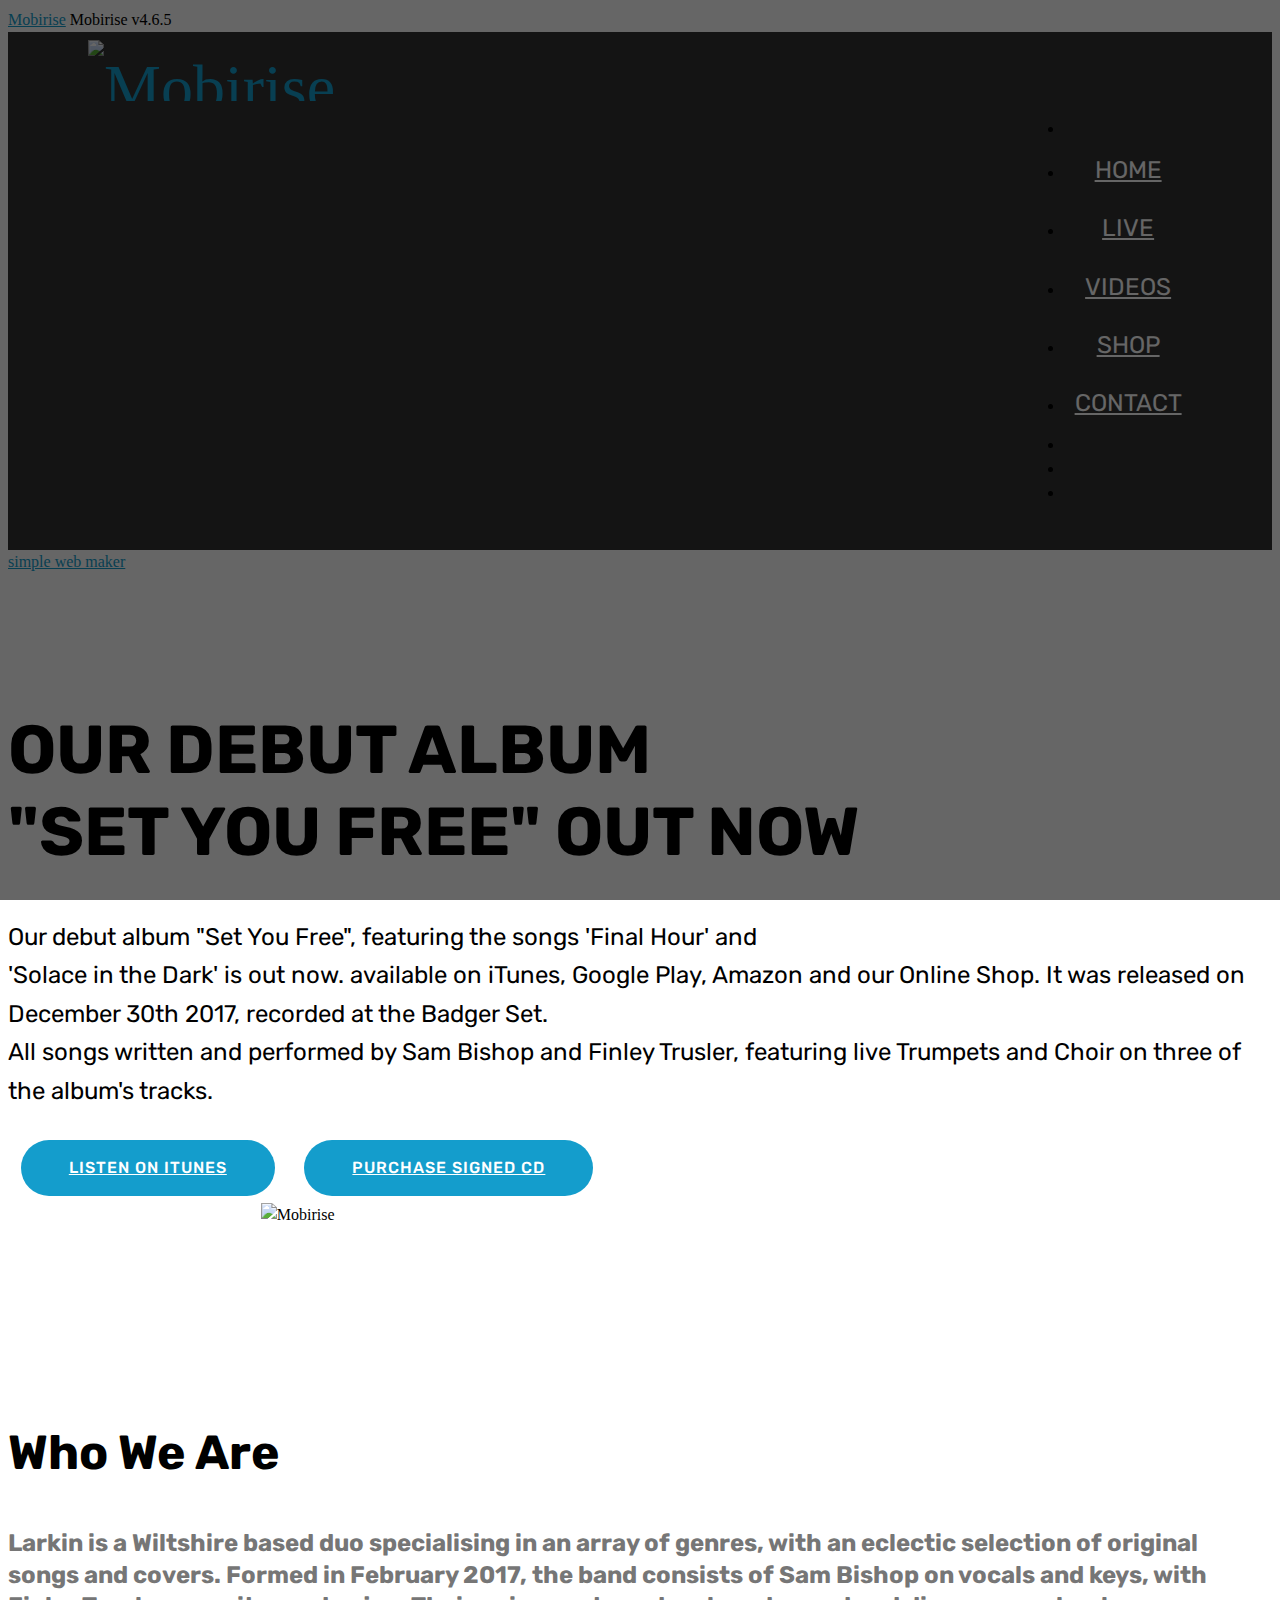
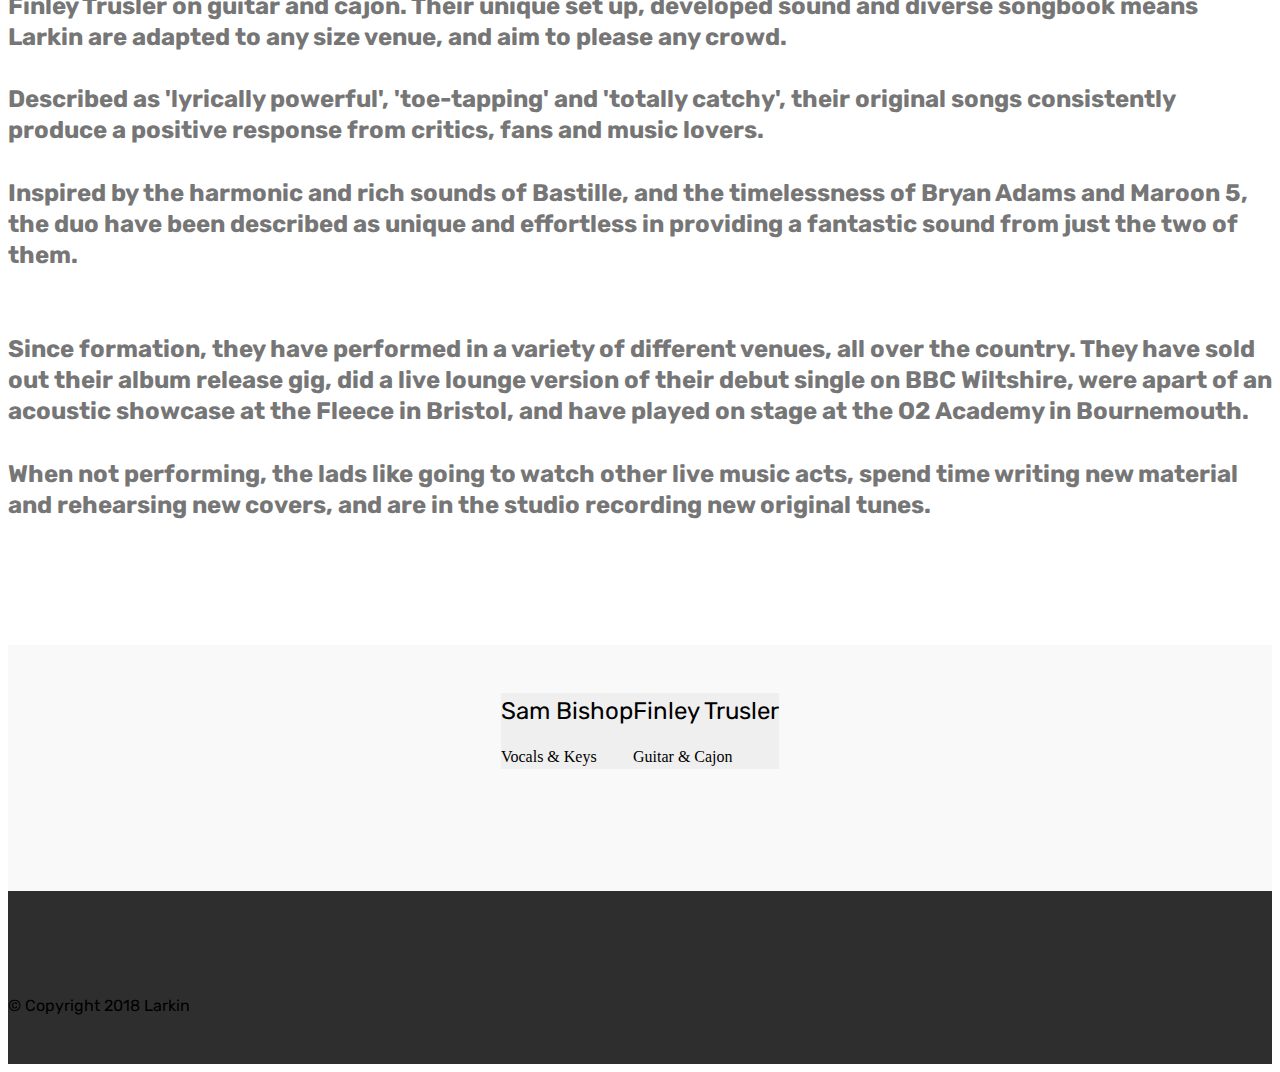
==== commit f1d9eaa1: "create github pages" ====
--- a/index.html
+++ b/index.html
@@ -68,7 +68,7 @@
     </nav>
 </section>
 
-<section class="engine"><a href="https://mobirise.ws/m">drag and drop site creator</a></section><section class="header4 cid-qMnFqULUSM mbr-parallax-background" id="header4-18">
+<section class="engine"><a href="https://mobirise.ws/f">simple web maker</a></section><section class="header4 cid-qMnFqULUSM mbr-parallax-background" id="header4-18">
 
     
 
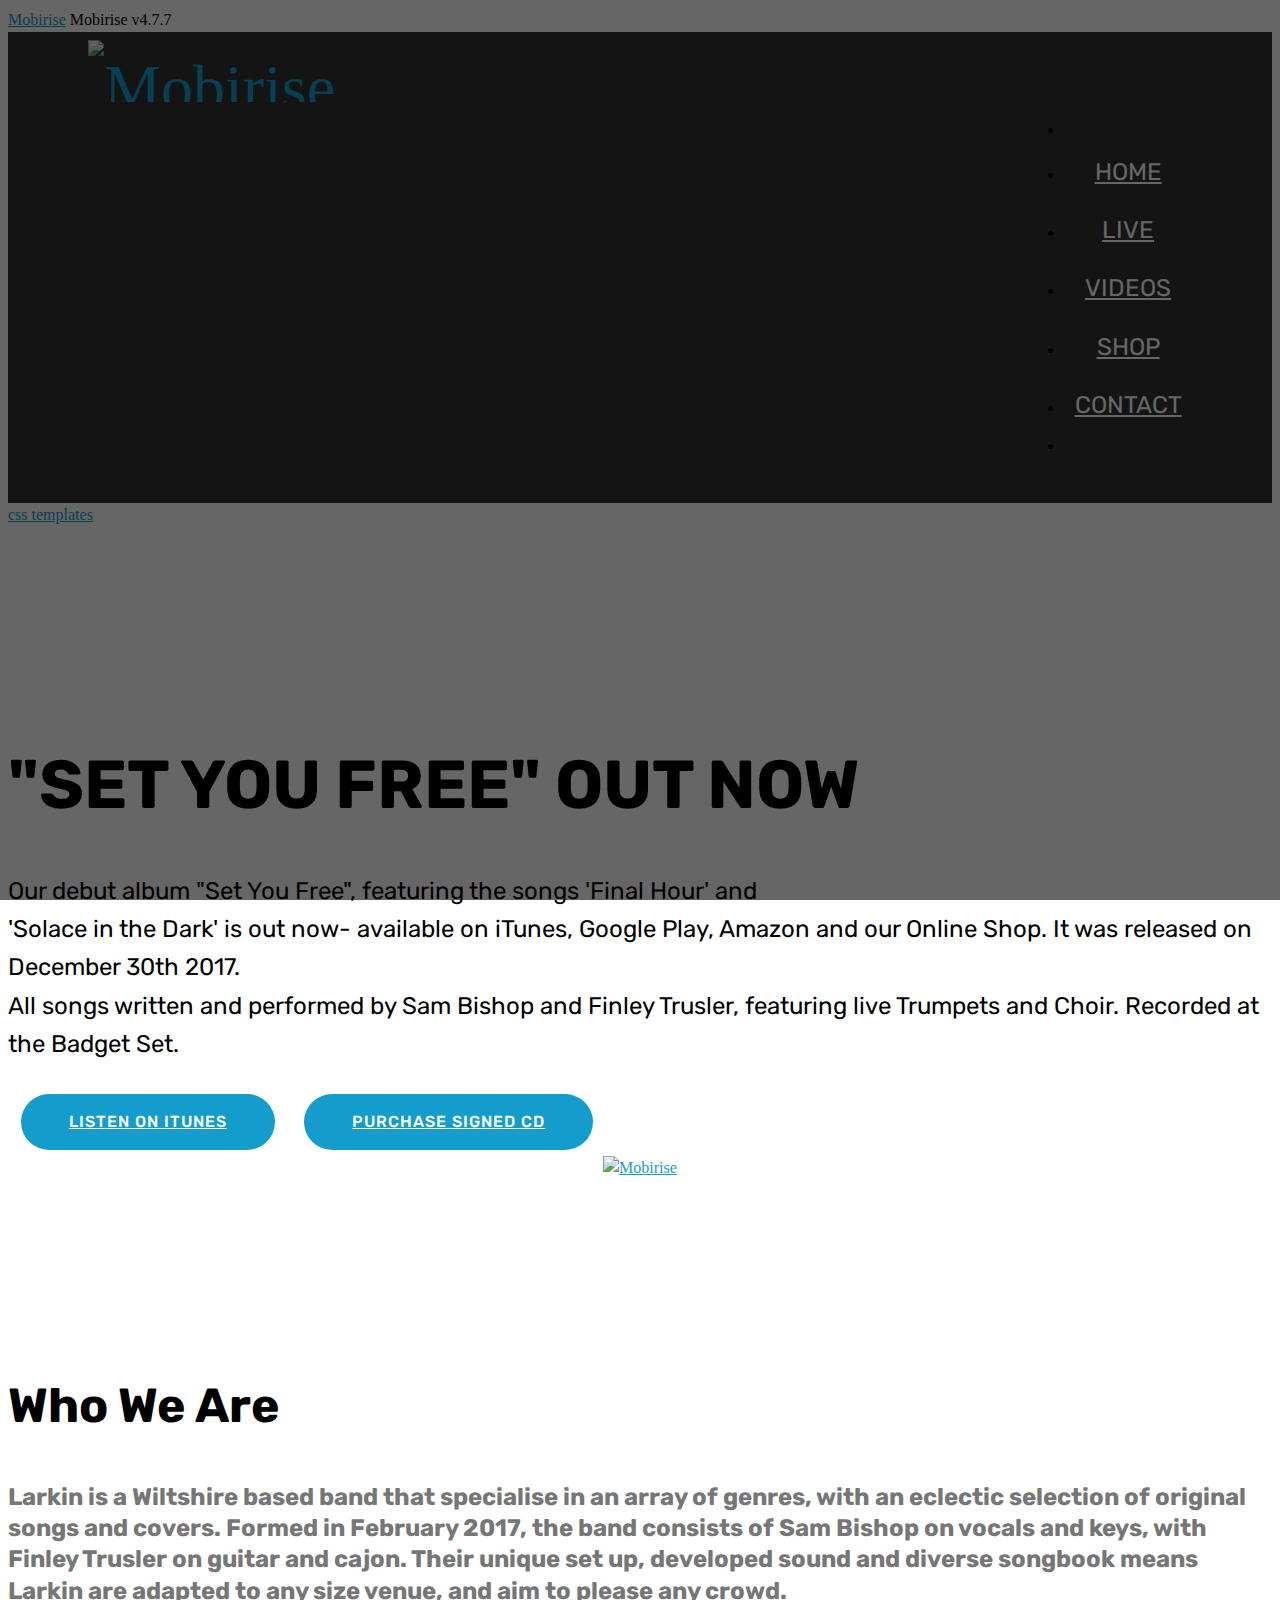
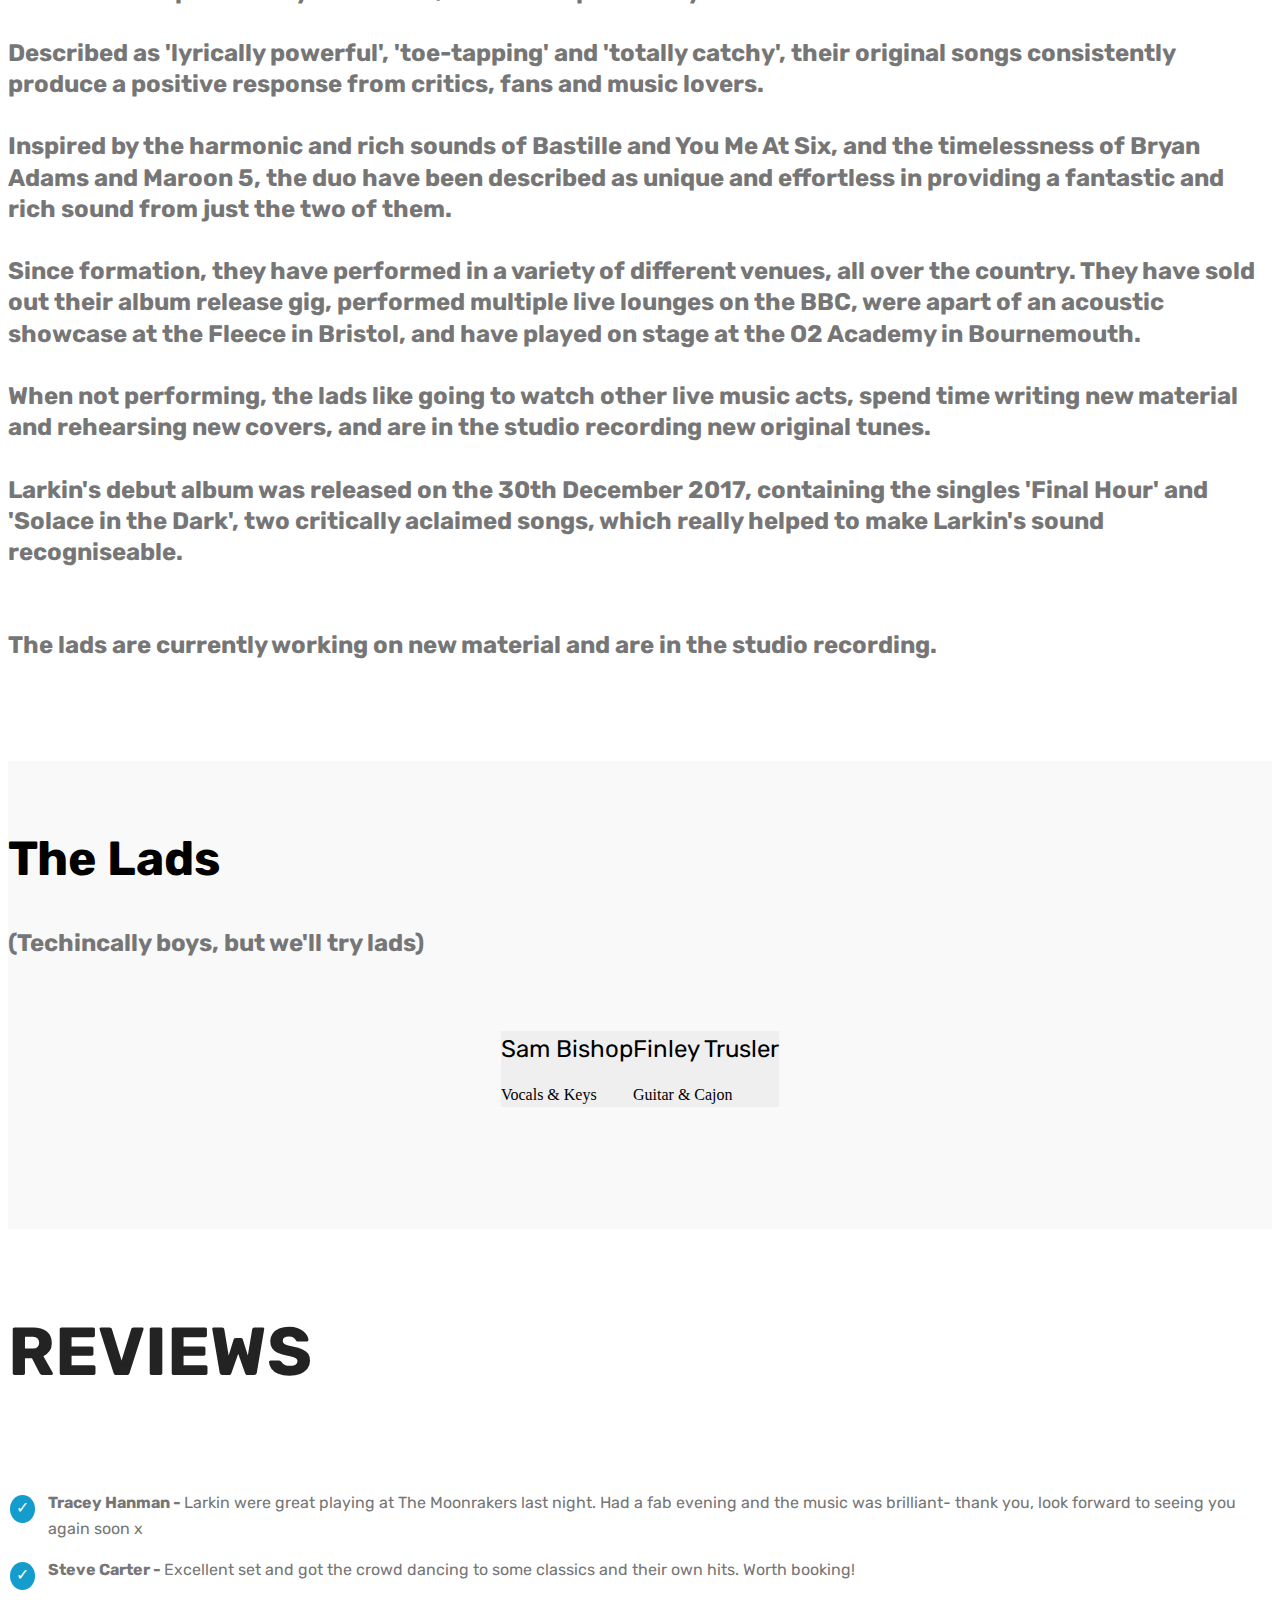
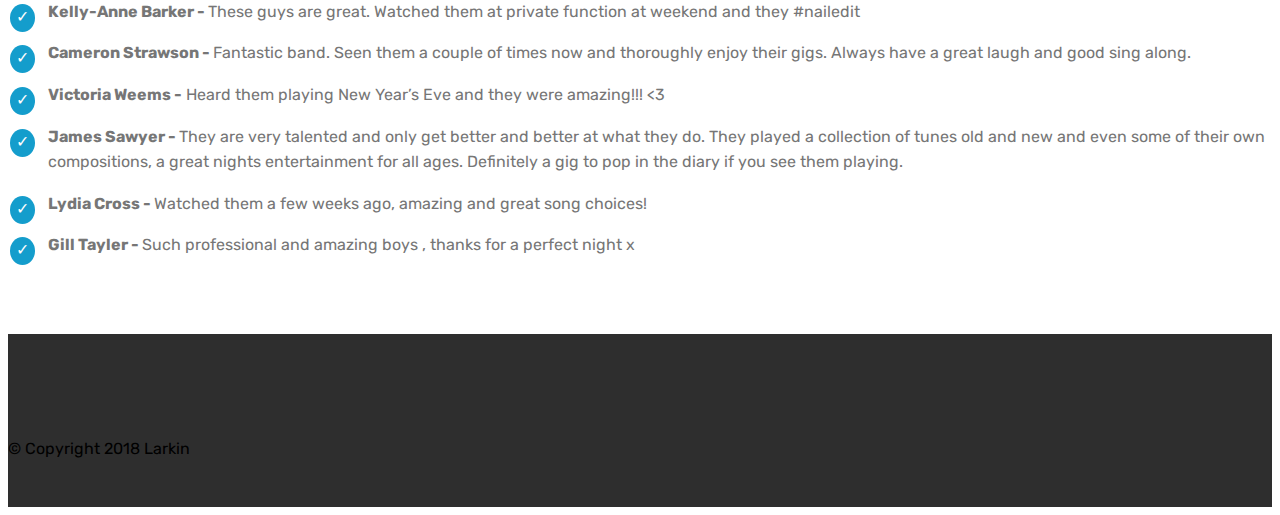
==== commit 6521c2d7: "create github pages" ====
--- a/index.html
+++ b/index.html
@@ -1,10 +1,10 @@
 <!DOCTYPE html>
 <html >
 <head>
-  <!-- Site made with Mobirise Website Builder v4.6.5, https://mobirise.com -->
+  <!-- Site made with Mobirise Website Builder v4.7.7, https://mobirise.com -->
   <meta charset="UTF-8">
   <meta http-equiv="X-UA-Compatible" content="IE=edge">
-  <meta name="generator" content="Mobirise v4.6.5, mobirise.com">
+  <meta name="generator" content="Mobirise v4.7.7, mobirise.com">
   <meta name="viewport" content="width=device-width, initial-scale=1, minimum-scale=1">
   <link rel="shortcut icon" href="assets/images/larkinwhite-2-1920x1080.png" type="image/x-icon">
   <meta name="description" content="">
@@ -27,7 +27,7 @@
 
     
 
-    <nav class="navbar navbar-expand beta-menu navbar-dropdown align-items-center navbar-fixed-top navbar-toggleable-sm">
+    <nav class="navbar navbar-expand beta-menu navbar-dropdown align-items-center navbar-fixed-top navbar-toggleable-sm bg-color transparent">
         <button class="navbar-toggler navbar-toggler-right" type="button" data-toggle="collapse" data-target="#navbarSupportedContent" aria-controls="navbarSupportedContent" aria-expanded="false" aria-label="Toggle navigation">
             <div class="hamburger">
                 <span></span>
@@ -40,7 +40,7 @@
             <div class="navbar-brand">
                 <span class="navbar-logo">
                     <a href="index.html">
-                         <img src="assets/images/larkinwhite-2-1920x1080.png" alt="Mobirise" title="" style="height: 3.8rem;">
+                         <img src="assets/images/larkinwhite-2-1920x1080.png" alt="Mobirise" title="" style="height: 3.9rem;">
                     </a>
                 </span>
                 
@@ -56,19 +56,16 @@
                         
                         LIVE</a></li><li class="nav-item"><a class="nav-link link text-white display-5" href="page2.html">VIDEOS</a></li><li class="nav-item"><a class="nav-link link text-white display-5" href="http://www.larkinduoshop.bigcartel.com">
                         
-                        SHOP</a></li><li class="nav-item"><a class="nav-link link text-white display-5" href="mailto:larkinbanduk@gmail.com">
+                        SHOP</a></li><li class="nav-item"><a class="nav-link link text-white display-5" href="page4.html">
                         
                         CONTACT</a></li><li class="nav-item"><a class="nav-link link text-white display-5" href="https://mobirise.com">
-                        </a></li>
-                <li class="nav-item">
-                    <a class="nav-link link text-white display-5" href="https://mobirise.com"></a>
-                </li><li class="nav-item"><a class="nav-link link text-white display-5" href="https://mobirise.com"></a></li></ul>
+                        </a></li></ul>
             
         </div>
     </nav>
 </section>
 
-<section class="engine"><a href="https://mobirise.ws/f">simple web maker</a></section><section class="header4 cid-qMnFqULUSM mbr-parallax-background" id="header4-18">
+<section class="engine"><a href="https://mobirise.me/x">css templates</a></section><section class="header4 cid-qMnFqULUSM mbr-parallax-background" id="header4-18">
 
     
 
@@ -78,17 +75,17 @@
     <div class="container">
         <div class="row justify-content-md-center">
             <div class="media-content col-md-10">
-                <h1 class="mbr-section-title align-center mbr-white pb-3 mbr-bold mbr-fonts-style display-1">OUR DEBUT ALBUM<br>"SET YOU FREE" OUT NOW<br></h1>
+                <h1 class="mbr-section-title align-center mbr-white pb-3 mbr-bold mbr-fonts-style display-1"><br>"SET YOU FREE" OUT NOW<br></h1>
                 
                 <div class="mbr-text align-center mbr-white pb-3">
                     <p class="mbr-text mbr-fonts-style display-5">
-                        Our debut album "Set You Free", featuring the songs 'Final Hour' and <br>'Solace in the Dark' is out now. available on iTunes, Google Play, Amazon and our Online Shop. It was released on December 30th 2017, recorded at the Badger Set.<br>All songs written and performed by Sam Bishop and Finley Trusler, featuring live Trumpets and Choir on three of the album's tracks.</p>
+                        Our debut album "Set You Free", featuring the songs 'Final Hour' and <br>'Solace in the Dark' is out now- available on iTunes, Google Play, Amazon and our Online Shop. It was released on December 30th 2017.<br>All songs written and performed by Sam Bishop and Finley Trusler, featuring live Trumpets and Choir. Recorded at the Badget Set.</p>
                 </div>
                 <div class="mbr-section-btn align-center"><a class="btn btn-md btn-primary display-4" href="https://itunes.apple.com/gb/album/set-you-free/1326890936">LISTEN ON ITUNES</a>
                     <a class="btn btn-md btn-primary display-4" href="http://larkinduoshop.bigcartel.com/product/larkin-set-you-free-cd-album-signed">PURCHASE SIGNED CD</a></div>
             </div>
             <div class="mbr-figure pt-5">
-                <img src="assets/images/25152139-389300488168628-8848057265085543125-n-958x958.jpg" alt="Mobirise" title="" style="width: 60%;">
+                <a href="page2.html"><img src="assets/images/25152139-389300488168628-8848057265085543125-n-958x958.jpg" alt="Mobirise" title="" style="width: 60%;"></a>
             </div>
         </div>
     </div>
@@ -103,7 +100,7 @@
             <div class="title col-12 col-md-8">
                 <h2 class="align-center pb-3 mbr-fonts-style display-2">
                     Who We Are</h2>
-                <h3 class="mbr-section-subtitle align-center mbr-light mbr-fonts-style display-5">Larkin is a Wiltshire based duo specialising in an array of genres, with an eclectic selection of original songs and covers. Formed in February 2017, the band consists of Sam Bishop on vocals and keys, with Finley Trusler on guitar and cajon. Their unique set up, developed sound and diverse songbook means Larkin are adapted to any size venue, and aim to please any crowd.<div><br></div><div>Described as 'lyrically powerful', 'toe-tapping' and 'totally catchy', their original songs consistently produce a positive response from critics, fans and music lovers.&nbsp;</div><div><br></div><div>Inspired by the harmonic and rich sounds of Bastille, and the timelessness of Bryan Adams and Maroon 5, the duo have been described as unique and effortless in providing a fantastic sound from just the two of them.&nbsp;</div><br><br><div>Since formation, they have performed in a variety of different venues, all over the country. They have sold out their album release gig, did a live lounge version of their debut single on BBC Wiltshire, were apart of an acoustic showcase at the Fleece in Bristol, and have played on stage at the O2 Academy in Bournemouth.&nbsp;</div><br><div>When not performing, the lads like going to watch other live music acts, spend time writing new material and rehearsing new covers, and are in the studio recording new original tunes.</div></h3>
+                <h3 class="mbr-section-subtitle align-center mbr-light mbr-fonts-style display-5">Larkin is a Wiltshire based band that specialise in an array of genres, with an eclectic selection of original songs and covers. Formed in February 2017, the band consists of Sam Bishop on vocals and keys, with Finley Trusler on guitar and cajon. Their unique set up, developed sound and diverse songbook means Larkin are adapted to any size venue, and aim to please any crowd.<div><br></div><div>Described as 'lyrically powerful', 'toe-tapping' and 'totally catchy', their original songs consistently produce a positive response from critics, fans and music lovers.&nbsp;</div><div><br></div><div>Inspired by the harmonic and rich sounds of Bastille and You Me At Six, and the timelessness of Bryan Adams and Maroon 5, the duo have been described as unique and effortless in providing a fantastic and rich sound from just the two of them.&nbsp;</div><br><div>Since formation, they have performed in a variety of different venues, all over the country. They have sold out their album release gig, performed multiple live lounges on the BBC, were apart of an acoustic showcase at the Fleece in Bristol, and have played on stage at the O2 Academy in Bournemouth.&nbsp;</div><br><div>When not performing, the lads like going to watch other live music acts, spend time writing new material and rehearsing new covers, and are in the studio recording new original tunes.</div><br><div>Larkin's debut album was released on the 30th December 2017, containing the singles 'Final Hour' and 'Solace in the Dark', two critically aclaimed songs, which really helped to make Larkin's sound recogniseable.&nbsp;</div><br><br><div>The lads are currently working on new material and are in the studio recording.</div></h3>
                 
             </div>
         </div>
@@ -115,8 +112,8 @@
     
     
     <div class="container align-center">
-        <h2 class="pb-3 mbr-fonts-style mbr-section-title display-2"></h2>
-        <h3 class="pb-5 mbr-section-subtitle mbr-fonts-style mbr-light display-5"></h3>
+        <h2 class="pb-3 mbr-fonts-style mbr-section-title display-2">The Lads</h2>
+        <h3 class="pb-5 mbr-section-subtitle mbr-fonts-style mbr-light display-5">(Techincally boys, but we'll try lads)</h3>
         <div class="row media-row">
             
         <div class="team-item col-lg-3 col-md-6">
@@ -185,6 +182,39 @@
                     </div>
                 </div>
             </div></div>    
+    </div>
+</section>
+
+<section class="mbr-section content5 cid-qYO37ivq9M" id="content5-1o">
+
+    
+
+    
+
+    <div class="container">
+        <div class="media-container-row">
+            <div class="title col-12 col-md-8">
+                <h2 class="align-center mbr-bold mbr-white pb-3 mbr-fonts-style display-1">
+                    REVIEWS</h2>
+                
+                
+                
+            </div>
+        </div>
+    </div>
+</section>
+
+<section class="mbr-section article content12 cid-qYO2WDy85f" id="content12-1n">
+     
+
+    <div class="container">
+        <div class="media-container-row">
+            <div class="mbr-text counter-container col-12 col-md-8 mbr-fonts-style display-7">
+                <ul>
+                    <li><strong>Tracey Hanman - </strong>Larkin were great playing at The Moonrakers last night. Had a fab evening and the music was brilliant- thank you, look forward to seeing you again soon x</li><li><strong>Steve Carter - </strong>Excellent set and got the crowd dancing to some classics and their own hits. Worth booking!</li><li><strong>Kelly-Anne Barker - </strong>These guys are great. Watched them at private function at weekend and they #nailedit</li><li><strong>Cameron Strawson - </strong>Fantastic band. Seen them a couple of times now and thoroughly enjoy their gigs. Always have a great laugh and good sing along.</li><li><strong>Victoria Weems -</strong> Heard them playing New Year’s Eve and they were amazing!!! &lt;3</li><li><strong>James Sawyer - </strong>They are very talented and only get better and better at what they do. They played a collection of tunes old and new and even some of their own compositions, a great nights entertainment for all ages. Definitely a gig to pop in the diary if you see them playing.</li><li><strong>Lydia Cross - </strong>Watched them a few weeks ago, amazing and great song choices!</li><li><strong>Gill Tayler - </strong>Such professional and amazing boys , thanks for a perfect night x</li>
+                </ul>
+            </div>
+        </div>
     </div>
 </section>
 
--- a/assets/mobirise/css/mbr-additional.css
+++ b/assets/mobirise/css/mbr-additional.css
@@ -586,7 +586,7 @@
 }
 /* Scroll to top button*/
 .scrollToTop_wraper {
-  opacity: 0 !important;
+  display: none;
 }
 #scrollToTop a i:before {
   content: '';
@@ -1783,14 +1783,14 @@
 }
 .cid-qMnhqK6ZyY {
   padding-top: 60px;
-  padding-bottom: 60px;
+  padding-bottom: 75px;
   background-color: #ffffff;
 }
 .cid-qMnhqK6ZyY .mbr-section-subtitle {
   color: #767676;
 }
 .cid-qMnImI96xA {
-  padding-top: 0px;
+  padding-top: 30px;
   padding-bottom: 90px;
   background-color: #f9f9f9;
 }
@@ -1825,6 +1825,47 @@
 }
 .cid-qMnImI96xA .team-item .item-caption {
   background: #efefef;
+}
+.cid-qYO37ivq9M {
+  padding-top: 15px;
+  padding-bottom: 0px;
+  background-color: #ffffff;
+}
+.cid-qYO37ivq9M H2 {
+  color: #232323;
+}
+.cid-qYO2WDy85f {
+  padding-top: 15px;
+  padding-bottom: 60px;
+  background-color: #ffffff;
+}
+.cid-qYO2WDy85f .counter-container {
+  color: #767676;
+}
+.cid-qYO2WDy85f .counter-container ul {
+  margin-bottom: 0;
+}
+.cid-qYO2WDy85f .counter-container ul li {
+  margin-bottom: 1rem;
+  list-style: none;
+}
+.cid-qYO2WDy85f .counter-container ul li:before {
+  position: absolute;
+  left: 0px;
+  margin-top: -10px;
+  padding-top: 3px;
+  content: '';
+  display: inline-block;
+  text-align: center;
+  margin: 5px 10px;
+  line-height: 20px;
+  transition: all .2s;
+  color: #ffffff;
+  background: #149dcc;
+  width: 25px;
+  height: 25px;
+  border-radius: 50%;
+  content: '✓';
 }
 .cid-qMnkPunHKK {
   padding-top: 30px;
@@ -2293,13 +2334,39 @@
   padding-bottom: 60px;
   background-image: url("../../../assets/images/mbr-1578x1080.jpg");
 }
+.cid-qYNUTkYf17 {
+  padding-top: 30px;
+  padding-bottom: 30px;
+  background-color: #ffffff;
+}
+.cid-qYNUTkYf17 .line {
+  background-color: #149dcc;
+  color: #149dcc;
+  align: center;
+  height: 2px;
+  margin: 0 auto;
+}
+.cid-qYNUTkYf17 .section-text {
+  padding: 2rem 0;
+}
+.cid-qYNUTkYf17 .inner-container {
+  margin: 0 auto;
+}
+@media (max-width: 768px) {
+  .cid-qYNUTkYf17 .inner-container {
+    width: 100% !important;
+  }
+}
 .cid-qMnpKJFVQa {
-  padding-top: 60px;
+  padding-top: 0px;
   padding-bottom: 60px;
   background-color: #ffffff;
 }
 .cid-qMnpKJFVQa .mbr-section-subtitle {
   color: #767676;
+}
+.cid-qMnpKJFVQa P {
+  text-align: center;
 }
 .cid-qMnhgT5PbP .navbar {
   padding: .5rem 0;
@@ -2695,8 +2762,13 @@
   padding-bottom: 60px;
   background-image: url("../../../assets/images/mbr-1-1620x1080.jpg");
 }
+.cid-qYO3ZKwA8B {
+  padding-top: 75px;
+  padding-bottom: 0px;
+  background-color: #cccccc;
+}
 .cid-qMntlrC3uA {
-  padding-top: 120px;
+  padding-top: 15px;
   padding-bottom: 30px;
   background: #cccccc;
 }
@@ -2708,8 +2780,13 @@
     width: 100% !important;
   }
 }
+.cid-qYO4hJMpCP {
+  padding-top: 75px;
+  padding-bottom: 0px;
+  background-color: #cccccc;
+}
 .cid-qMntmDBFf0 {
-  padding-top: 60px;
+  padding-top: 0px;
   padding-bottom: 60px;
   background: #cccccc;
 }
@@ -2721,8 +2798,13 @@
     width: 100% !important;
   }
 }
+.cid-qYO4ym9XIh {
+  padding-top: 60px;
+  padding-bottom: 0px;
+  background-color: #cccccc;
+}
 .cid-qMntnhSBK0 {
-  padding-top: 60px;
+  padding-top: 0px;
   padding-bottom: 60px;
   background: #cccccc;
 }
@@ -2734,8 +2816,13 @@
     width: 100% !important;
   }
 }
+.cid-qYO4Jr6wXx {
+  padding-top: 90px;
+  padding-bottom: 15px;
+  background-color: #cccccc;
+}
 .cid-qMntnOBwOv {
-  padding-top: 60px;
+  padding-top: 0px;
   padding-bottom: 60px;
   background: #cccccc;
 }
@@ -3136,3 +3223,463 @@
 .cid-qMnhgT5PbP .dropdown-item:hover {
   color: #c1c1c1 !important;
 }
+.cid-qMnhgT5PbP .navbar {
+  padding: .5rem 0;
+  background: #333333;
+  transition: none;
+  min-height: 77px;
+}
+.cid-qMnhgT5PbP .navbar-dropdown.bg-color.transparent.opened {
+  background: #333333;
+}
+.cid-qMnhgT5PbP a {
+  font-style: normal;
+}
+.cid-qMnhgT5PbP .nav-item span {
+  padding-right: 0.4em;
+  line-height: 0.5em;
+  vertical-align: text-bottom;
+  position: relative;
+  text-decoration: none;
+}
+.cid-qMnhgT5PbP .nav-item a {
+  display: flex;
+  align-items: center;
+  justify-content: center;
+  padding: 0.7rem 0 !important;
+  margin: 0rem .65rem !important;
+}
+.cid-qMnhgT5PbP .nav-item:focus,
+.cid-qMnhgT5PbP .nav-link:focus {
+  outline: none;
+}
+.cid-qMnhgT5PbP .btn {
+  padding: 0.4rem 1.5rem;
+  display: inline-flex;
+  align-items: center;
+}
+.cid-qMnhgT5PbP .btn .mbr-iconfont {
+  font-size: 1.6rem;
+}
+.cid-qMnhgT5PbP .menu-logo {
+  margin-right: auto;
+}
+.cid-qMnhgT5PbP .menu-logo .navbar-brand {
+  display: flex;
+  margin-left: 5rem;
+  padding: 0;
+  transition: padding .2s;
+  min-height: 3.8rem;
+  align-items: center;
+}
+.cid-qMnhgT5PbP .menu-logo .navbar-brand .navbar-caption-wrap {
+  display: -webkit-flex;
+  -webkit-align-items: center;
+  align-items: center;
+  word-break: break-word;
+  min-width: 7rem;
+  margin: .3rem 0;
+}
+.cid-qMnhgT5PbP .menu-logo .navbar-brand .navbar-caption-wrap .navbar-caption {
+  line-height: 1.2rem !important;
+  padding-right: 2rem;
+}
+.cid-qMnhgT5PbP .menu-logo .navbar-brand .navbar-logo {
+  font-size: 4rem;
+  transition: font-size 0.25s;
+}
+.cid-qMnhgT5PbP .menu-logo .navbar-brand .navbar-logo img {
+  display: flex;
+}
+.cid-qMnhgT5PbP .menu-logo .navbar-brand .navbar-logo .mbr-iconfont {
+  transition: font-size 0.25s;
+}
+.cid-qMnhgT5PbP .navbar-toggleable-sm .navbar-collapse {
+  justify-content: flex-end;
+  -webkit-justify-content: flex-end;
+  padding-right: 5rem;
+  width: auto;
+}
+.cid-qMnhgT5PbP .navbar-toggleable-sm .navbar-collapse .navbar-nav {
+  flex-wrap: wrap;
+  -webkit-flex-wrap: wrap;
+  padding-left: 0;
+}
+.cid-qMnhgT5PbP .navbar-toggleable-sm .navbar-collapse .navbar-nav .nav-item {
+  -webkit-align-self: center;
+  align-self: center;
+}
+.cid-qMnhgT5PbP .navbar-toggleable-sm .navbar-collapse .navbar-buttons {
+  padding-left: 0;
+  padding-bottom: 0;
+}
+.cid-qMnhgT5PbP .dropdown .dropdown-menu {
+  background: #333333;
+  display: none;
+  position: absolute;
+  min-width: 5rem;
+  padding-top: 1.4rem;
+  padding-bottom: 1.4rem;
+  text-align: left;
+}
+.cid-qMnhgT5PbP .dropdown .dropdown-menu .dropdown-item {
+  width: auto;
+  padding: 0.235em 1.5385em 0.235em 1.5385em !important;
+}
+.cid-qMnhgT5PbP .dropdown .dropdown-menu .dropdown-item::after {
+  right: 0.5rem;
+}
+.cid-qMnhgT5PbP .dropdown .dropdown-menu .dropdown-submenu {
+  margin: 0;
+}
+.cid-qMnhgT5PbP .dropdown.open > .dropdown-menu {
+  display: block;
+}
+.cid-qMnhgT5PbP .navbar-toggleable-sm.opened:after {
+  position: absolute;
+  width: 100vw;
+  height: 100vh;
+  content: '';
+  background-color: rgba(0, 0, 0, 0.1);
+  left: 0;
+  bottom: 0;
+  transform: translateY(100%);
+  -webkit-transform: translateY(100%);
+  z-index: 1000;
+}
+.cid-qMnhgT5PbP .navbar.navbar-short {
+  min-height: 60px;
+  transition: all .2s;
+}
+.cid-qMnhgT5PbP .navbar.navbar-short .navbar-toggler-right {
+  top: 20px;
+}
+.cid-qMnhgT5PbP .navbar.navbar-short .navbar-logo a {
+  font-size: 2.5rem !important;
+  line-height: 2.5rem;
+  transition: font-size 0.25s;
+}
+.cid-qMnhgT5PbP .navbar.navbar-short .navbar-logo a .mbr-iconfont {
+  font-size: 2.5rem !important;
+}
+.cid-qMnhgT5PbP .navbar.navbar-short .navbar-logo a img {
+  height: 3rem !important;
+}
+.cid-qMnhgT5PbP .navbar.navbar-short .navbar-brand {
+  min-height: 3rem;
+}
+.cid-qMnhgT5PbP button.navbar-toggler {
+  width: 31px;
+  height: 18px;
+  cursor: pointer;
+  transition: all .2s;
+  top: 1.5rem;
+  right: 1rem;
+}
+.cid-qMnhgT5PbP button.navbar-toggler:focus {
+  outline: none;
+}
+.cid-qMnhgT5PbP button.navbar-toggler .hamburger span {
+  position: absolute;
+  right: 0;
+  width: 30px;
+  height: 2px;
+  border-right: 5px;
+  background-color: #ffffff;
+}
+.cid-qMnhgT5PbP button.navbar-toggler .hamburger span:nth-child(1) {
+  top: 0;
+  transition: all .2s;
+}
+.cid-qMnhgT5PbP button.navbar-toggler .hamburger span:nth-child(2) {
+  top: 8px;
+  transition: all .15s;
+}
+.cid-qMnhgT5PbP button.navbar-toggler .hamburger span:nth-child(3) {
+  top: 8px;
+  transition: all .15s;
+}
+.cid-qMnhgT5PbP button.navbar-toggler .hamburger span:nth-child(4) {
+  top: 16px;
+  transition: all .2s;
+}
+.cid-qMnhgT5PbP nav.opened .hamburger span:nth-child(1) {
+  top: 8px;
+  width: 0;
+  opacity: 0;
+  right: 50%;
+  transition: all .2s;
+}
+.cid-qMnhgT5PbP nav.opened .hamburger span:nth-child(2) {
+  -webkit-transform: rotate(45deg);
+  transform: rotate(45deg);
+  transition: all .25s;
+}
+.cid-qMnhgT5PbP nav.opened .hamburger span:nth-child(3) {
+  -webkit-transform: rotate(-45deg);
+  transform: rotate(-45deg);
+  transition: all .25s;
+}
+.cid-qMnhgT5PbP nav.opened .hamburger span:nth-child(4) {
+  top: 8px;
+  width: 0;
+  opacity: 0;
+  right: 50%;
+  transition: all .2s;
+}
+.cid-qMnhgT5PbP .collapsed.navbar-expand {
+  flex-direction: column;
+}
+.cid-qMnhgT5PbP .collapsed .btn {
+  display: flex;
+}
+.cid-qMnhgT5PbP .collapsed .navbar-collapse {
+  display: none !important;
+  padding-right: 0 !important;
+}
+.cid-qMnhgT5PbP .collapsed .navbar-collapse.collapsing,
+.cid-qMnhgT5PbP .collapsed .navbar-collapse.show {
+  display: block !important;
+}
+.cid-qMnhgT5PbP .collapsed .navbar-collapse.collapsing .navbar-nav,
+.cid-qMnhgT5PbP .collapsed .navbar-collapse.show .navbar-nav {
+  display: block;
+  text-align: center;
+}
+.cid-qMnhgT5PbP .collapsed .navbar-collapse.collapsing .navbar-nav .nav-item,
+.cid-qMnhgT5PbP .collapsed .navbar-collapse.show .navbar-nav .nav-item {
+  clear: both;
+}
+.cid-qMnhgT5PbP .collapsed .navbar-collapse.collapsing .navbar-nav .nav-item:last-child,
+.cid-qMnhgT5PbP .collapsed .navbar-collapse.show .navbar-nav .nav-item:last-child {
+  margin-bottom: 1rem;
+}
+.cid-qMnhgT5PbP .collapsed .navbar-collapse.collapsing .navbar-buttons,
+.cid-qMnhgT5PbP .collapsed .navbar-collapse.show .navbar-buttons {
+  text-align: center;
+}
+.cid-qMnhgT5PbP .collapsed .navbar-collapse.collapsing .navbar-buttons:last-child,
+.cid-qMnhgT5PbP .collapsed .navbar-collapse.show .navbar-buttons:last-child {
+  margin-bottom: 1rem;
+}
+.cid-qMnhgT5PbP .collapsed button.navbar-toggler {
+  display: block;
+}
+.cid-qMnhgT5PbP .collapsed .navbar-brand {
+  margin-left: 1rem !important;
+}
+.cid-qMnhgT5PbP .collapsed .navbar-toggleable-sm {
+  flex-direction: column;
+  -webkit-flex-direction: column;
+}
+.cid-qMnhgT5PbP .collapsed .dropdown .dropdown-menu {
+  width: 100%;
+  text-align: center;
+  position: relative;
+  opacity: 0;
+  display: block;
+  height: 0;
+  visibility: hidden;
+  padding: 0;
+  transition-duration: .5s;
+  transition-property: opacity,padding,height;
+}
+.cid-qMnhgT5PbP .collapsed .dropdown.open > .dropdown-menu {
+  position: relative;
+  opacity: 1;
+  height: auto;
+  padding: 1.4rem 0;
+  visibility: visible;
+}
+.cid-qMnhgT5PbP .collapsed .dropdown .dropdown-submenu {
+  left: 0;
+  text-align: center;
+  width: 100%;
+}
+.cid-qMnhgT5PbP .collapsed .dropdown .dropdown-toggle[data-toggle="dropdown-submenu"]::after {
+  margin-top: 0;
+  position: inherit;
+  right: 0;
+  top: 50%;
+  display: inline-block;
+  width: 0;
+  height: 0;
+  margin-left: .3em;
+  vertical-align: middle;
+  content: "";
+  border-top: .30em solid;
+  border-right: .30em solid transparent;
+  border-left: .30em solid transparent;
+}
+@media (max-width: 991px) {
+  .cid-qMnhgT5PbP .navbar-expand {
+    flex-direction: column;
+  }
+  .cid-qMnhgT5PbP img {
+    height: 3.8rem !important;
+  }
+  .cid-qMnhgT5PbP .btn {
+    display: flex;
+  }
+  .cid-qMnhgT5PbP button.navbar-toggler {
+    display: block;
+  }
+  .cid-qMnhgT5PbP .navbar-brand {
+    margin-left: 1rem !important;
+  }
+  .cid-qMnhgT5PbP .navbar-toggleable-sm {
+    flex-direction: column;
+    -webkit-flex-direction: column;
+  }
+  .cid-qMnhgT5PbP .navbar-collapse {
+    display: none !important;
+    padding-right: 0 !important;
+  }
+  .cid-qMnhgT5PbP .navbar-collapse.collapsing,
+  .cid-qMnhgT5PbP .navbar-collapse.show {
+    display: block !important;
+  }
+  .cid-qMnhgT5PbP .navbar-collapse.collapsing .navbar-nav,
+  .cid-qMnhgT5PbP .navbar-collapse.show .navbar-nav {
+    display: block;
+    text-align: center;
+  }
+  .cid-qMnhgT5PbP .navbar-collapse.collapsing .navbar-nav .nav-item,
+  .cid-qMnhgT5PbP .navbar-collapse.show .navbar-nav .nav-item {
+    clear: both;
+  }
+  .cid-qMnhgT5PbP .navbar-collapse.collapsing .navbar-nav .nav-item:last-child,
+  .cid-qMnhgT5PbP .navbar-collapse.show .navbar-nav .nav-item:last-child {
+    margin-bottom: 1rem;
+  }
+  .cid-qMnhgT5PbP .navbar-collapse.collapsing .navbar-buttons,
+  .cid-qMnhgT5PbP .navbar-collapse.show .navbar-buttons {
+    text-align: center;
+  }
+  .cid-qMnhgT5PbP .navbar-collapse.collapsing .navbar-buttons:last-child,
+  .cid-qMnhgT5PbP .navbar-collapse.show .navbar-buttons:last-child {
+    margin-bottom: 1rem;
+  }
+  .cid-qMnhgT5PbP .dropdown .dropdown-menu {
+    width: 100%;
+    text-align: center;
+    position: relative;
+    opacity: 0;
+    display: block;
+    height: 0;
+    visibility: hidden;
+    padding: 0;
+    transition-duration: .5s;
+    transition-property: opacity,padding,height;
+  }
+  .cid-qMnhgT5PbP .dropdown.open > .dropdown-menu {
+    position: relative;
+    opacity: 1;
+    height: auto;
+    padding: 1.4rem 0;
+    visibility: visible;
+  }
+  .cid-qMnhgT5PbP .dropdown .dropdown-submenu {
+    left: 0;
+    text-align: center;
+    width: 100%;
+  }
+  .cid-qMnhgT5PbP .dropdown .dropdown-toggle[data-toggle="dropdown-submenu"]::after {
+    margin-top: 0;
+    position: inherit;
+    right: 0;
+    top: 50%;
+    display: inline-block;
+    width: 0;
+    height: 0;
+    margin-left: .3em;
+    vertical-align: middle;
+    content: "";
+    border-top: .30em solid;
+    border-right: .30em solid transparent;
+    border-left: .30em solid transparent;
+  }
+}
+@media (min-width: 767px) {
+  .cid-qMnhgT5PbP .menu-logo {
+    flex-shrink: 0;
+  }
+}
+.cid-qMnhgT5PbP .navbar-collapse {
+  flex-basis: auto;
+}
+.cid-qMnhgT5PbP .nav-link:hover,
+.cid-qMnhgT5PbP .dropdown-item:hover {
+  color: #c1c1c1 !important;
+}
+.cid-qYNYwIHuFv {
+  background-image: url("../../../assets/images/03.jpg");
+}
+.cid-qYNYwIHuFv .icons-media-container {
+  display: flex;
+  justify-content: center;
+  -webkit-justify-content: center;
+  flex-direction: row;
+  -webkit-flex-direction: row;
+  flex-wrap: wrap;
+  -webkit-flex-wrap: wrap;
+  padding-top: 4rem;
+}
+.cid-qYNYwIHuFv .icons-media-container .mbr-iconfont {
+  font-size: 96px;
+  color: #ffffff;
+}
+.cid-qYNYwIHuFv .icons-media-container .icon-block {
+  padding-bottom: 1rem;
+}
+.cid-qYNYwIHuFv .mbr-text {
+  color: #ffffff;
+}
+.cid-qYNYwIHuFv .card {
+  padding-bottom: 1.5rem;
+}
+.cid-qYO1kGVi2t {
+  padding-top: 60px;
+  padding-bottom: 0px;
+  background: linear-gradient(0deg, #ffffff, #ffffff);
+}
+.cid-qYO1kGVi2t .mbr-iconfont-social {
+  font-size: 32px;
+  color: #ff3366;
+}
+.cid-qYO1kGVi2t .social-list a:focus {
+  text-decoration: none;
+}
+.cid-qYNZVw8qFb {
+  padding-top: 60px;
+  padding-bottom: 60px;
+  background-color: #ffffff;
+}
+.cid-qYNZVw8qFb .counter-container {
+  color: #767676;
+}
+.cid-qYNZVw8qFb .counter-container ul {
+  margin-bottom: 0;
+}
+.cid-qYNZVw8qFb .counter-container ul li {
+  margin-bottom: 1rem;
+  list-style: none;
+}
+.cid-qYNZVw8qFb .counter-container ul li:before {
+  position: absolute;
+  left: 0px;
+  margin-top: -10px;
+  padding-top: 3px;
+  content: '';
+  display: inline-block;
+  text-align: center;
+  margin: 5px 10px;
+  line-height: 20px;
+  transition: all .2s;
+  color: #ffffff;
+  background: #149dcc;
+  width: 25px;
+  height: 25px;
+  border-radius: 50%;
+  content: '✓';
+}
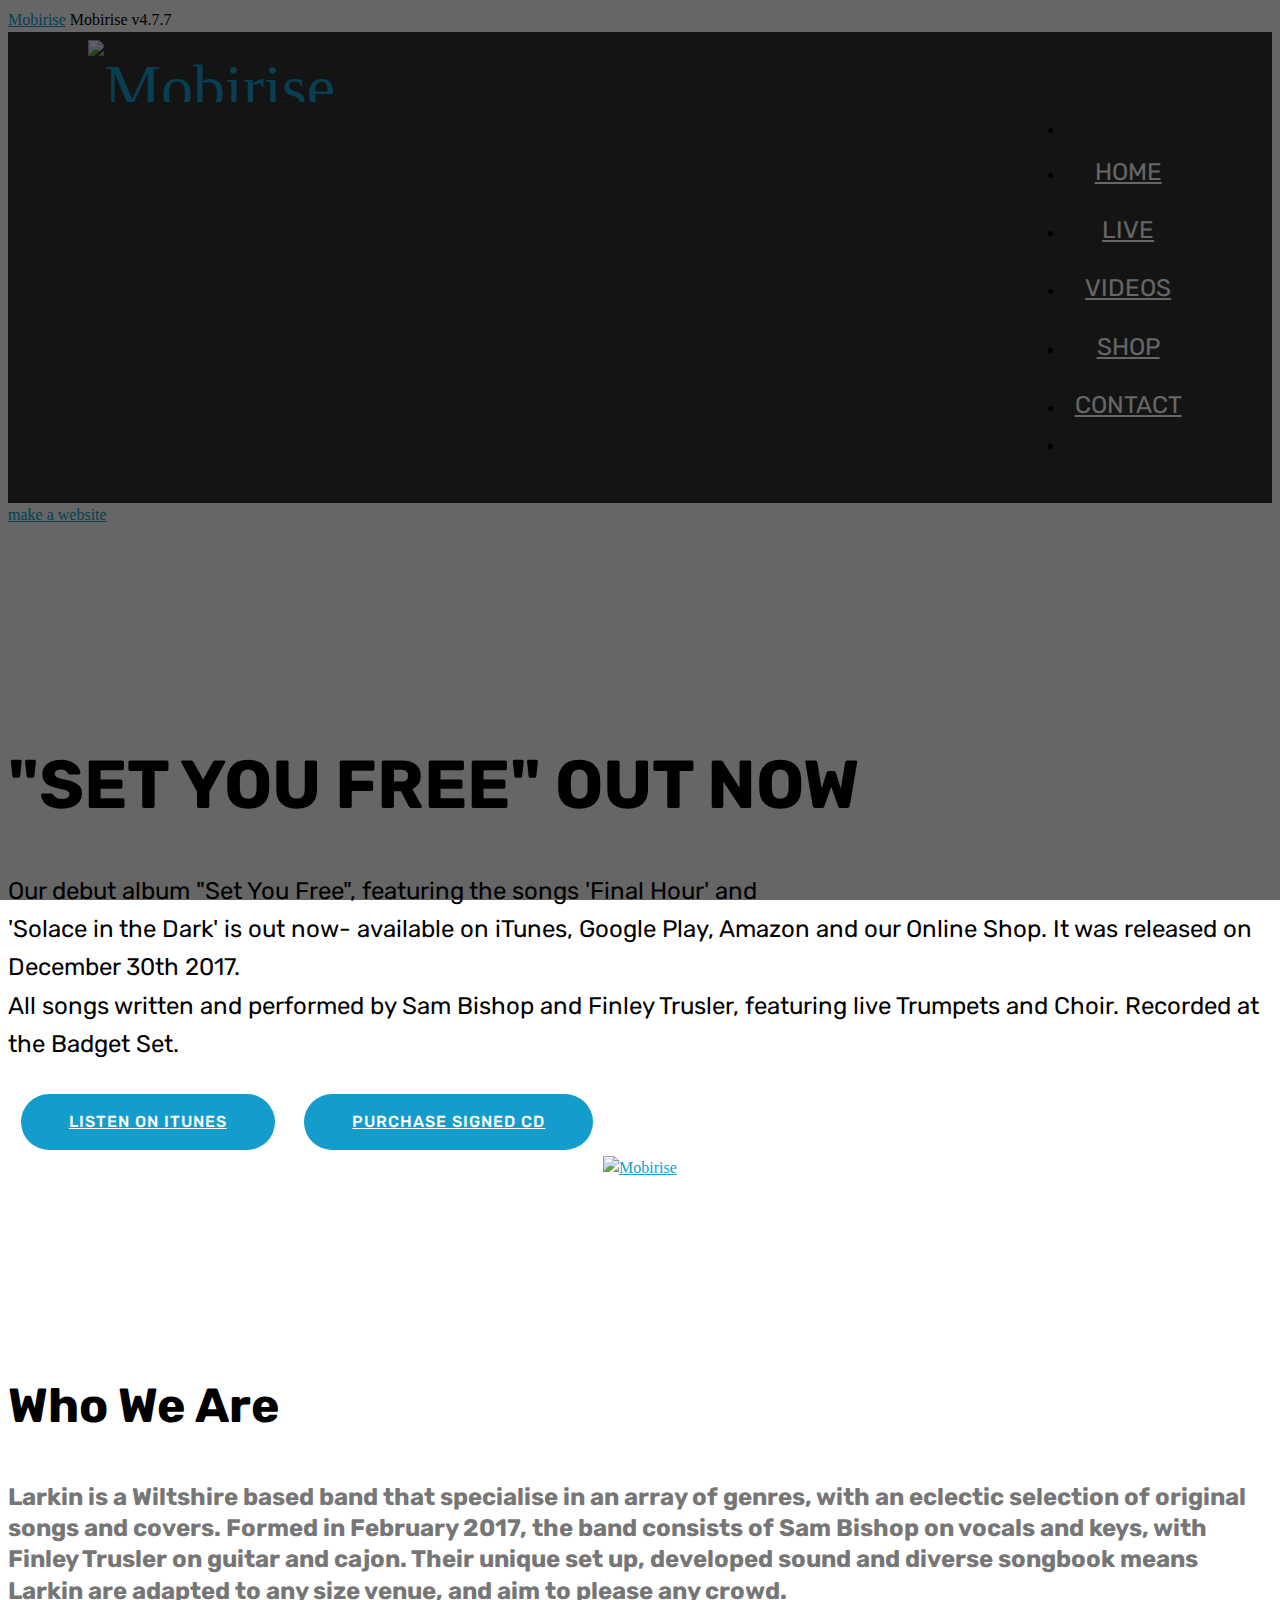
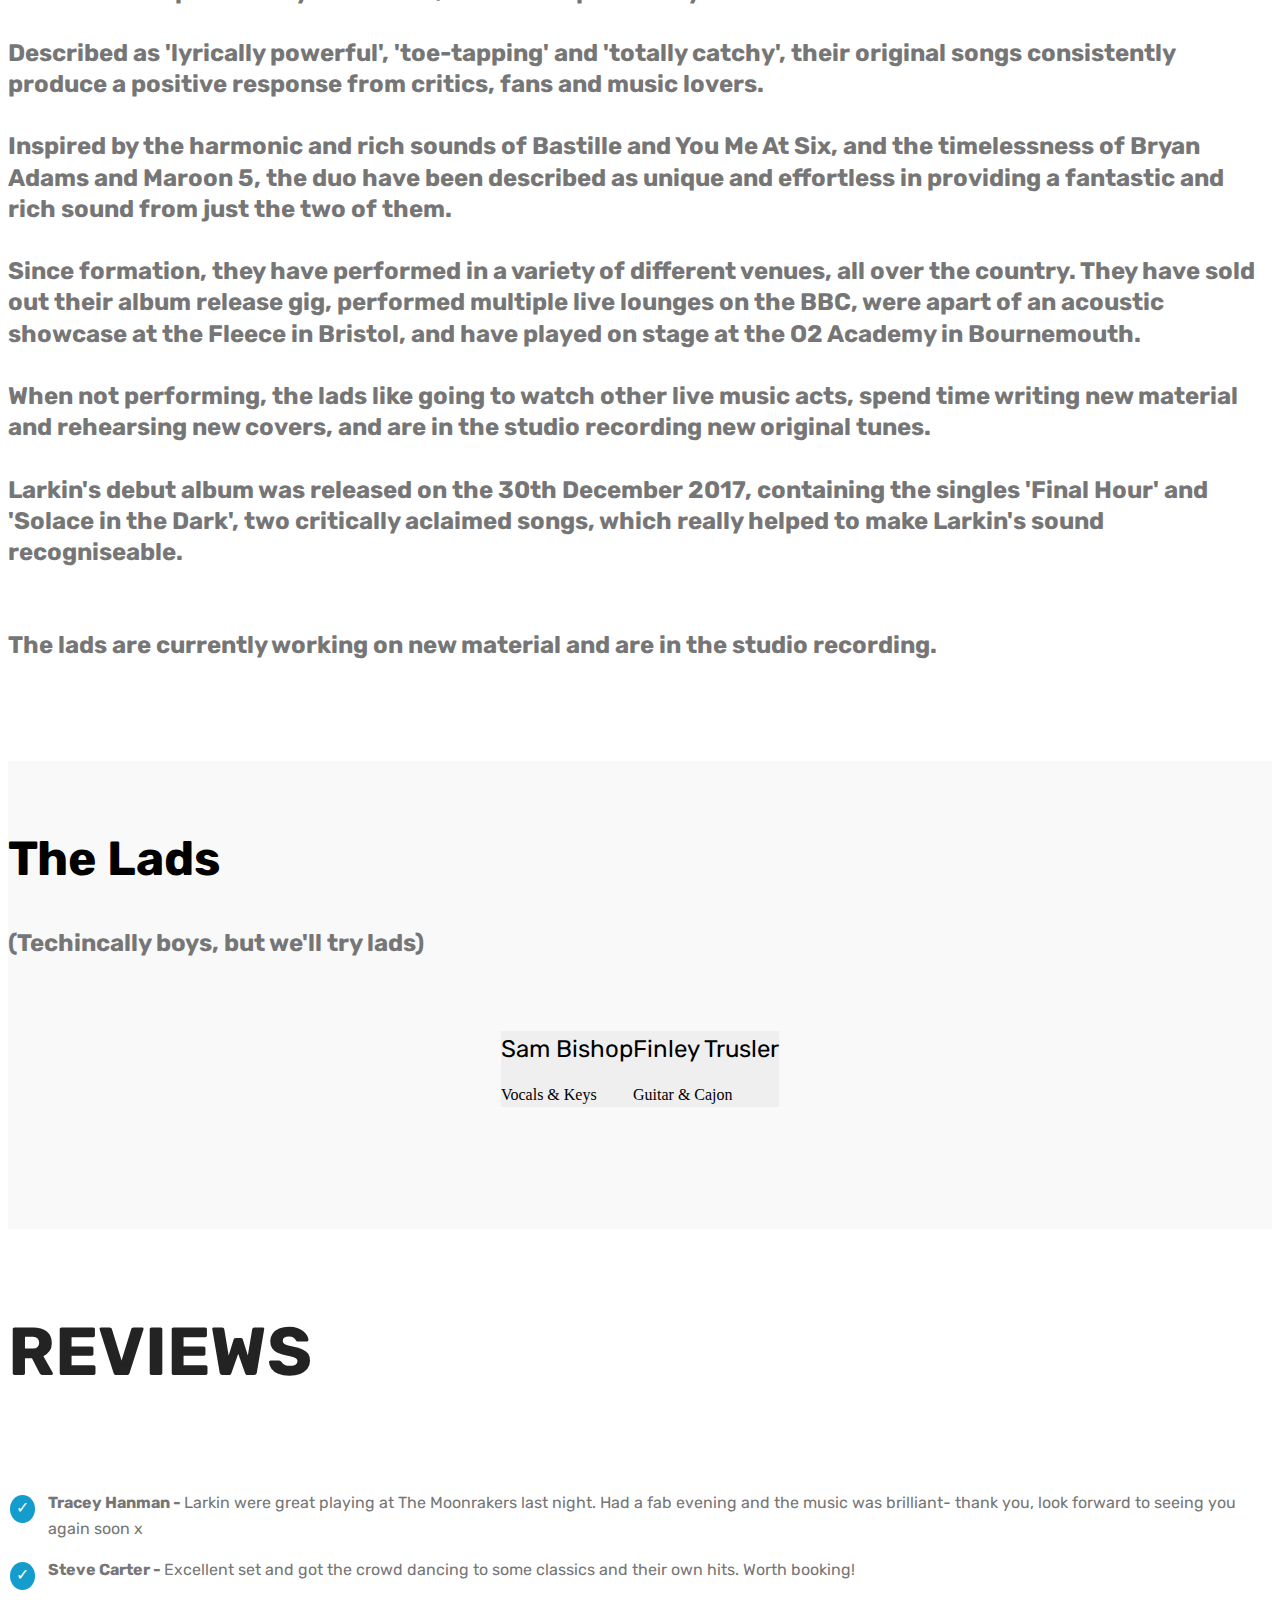
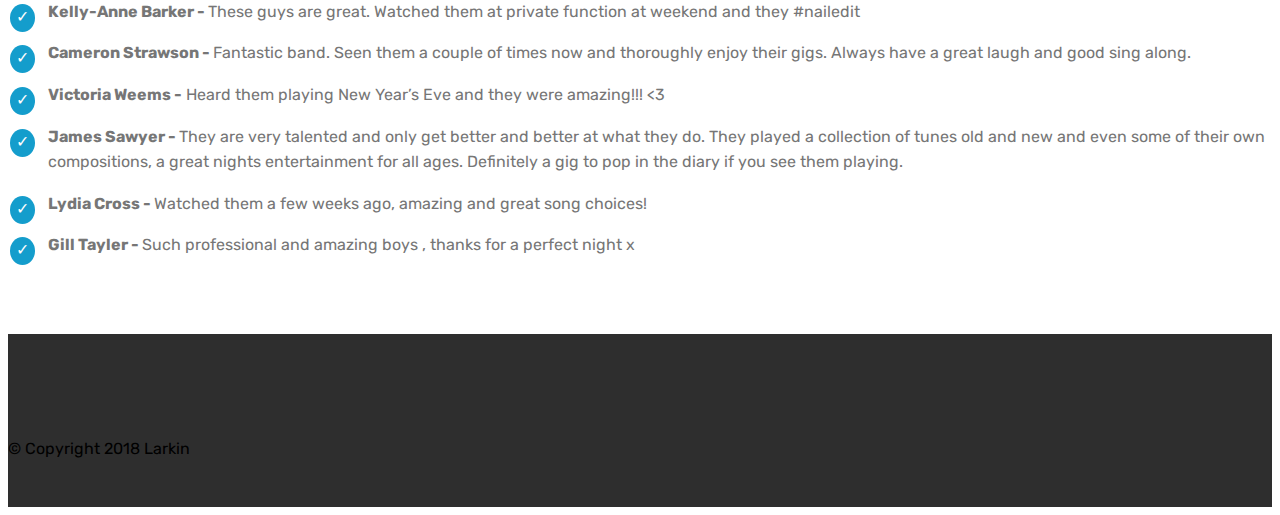
==== commit 320186fe: "create github pages" ====
--- a/index.html
+++ b/index.html
@@ -65,7 +65,7 @@
     </nav>
 </section>
 
-<section class="engine"><a href="https://mobirise.me/x">css templates</a></section><section class="header4 cid-qMnFqULUSM mbr-parallax-background" id="header4-18">
+<section class="engine"><a href="https://mobirise.me/e">make a website</a></section><section class="header4 cid-qMnFqULUSM mbr-parallax-background" id="header4-18">
 
     
 
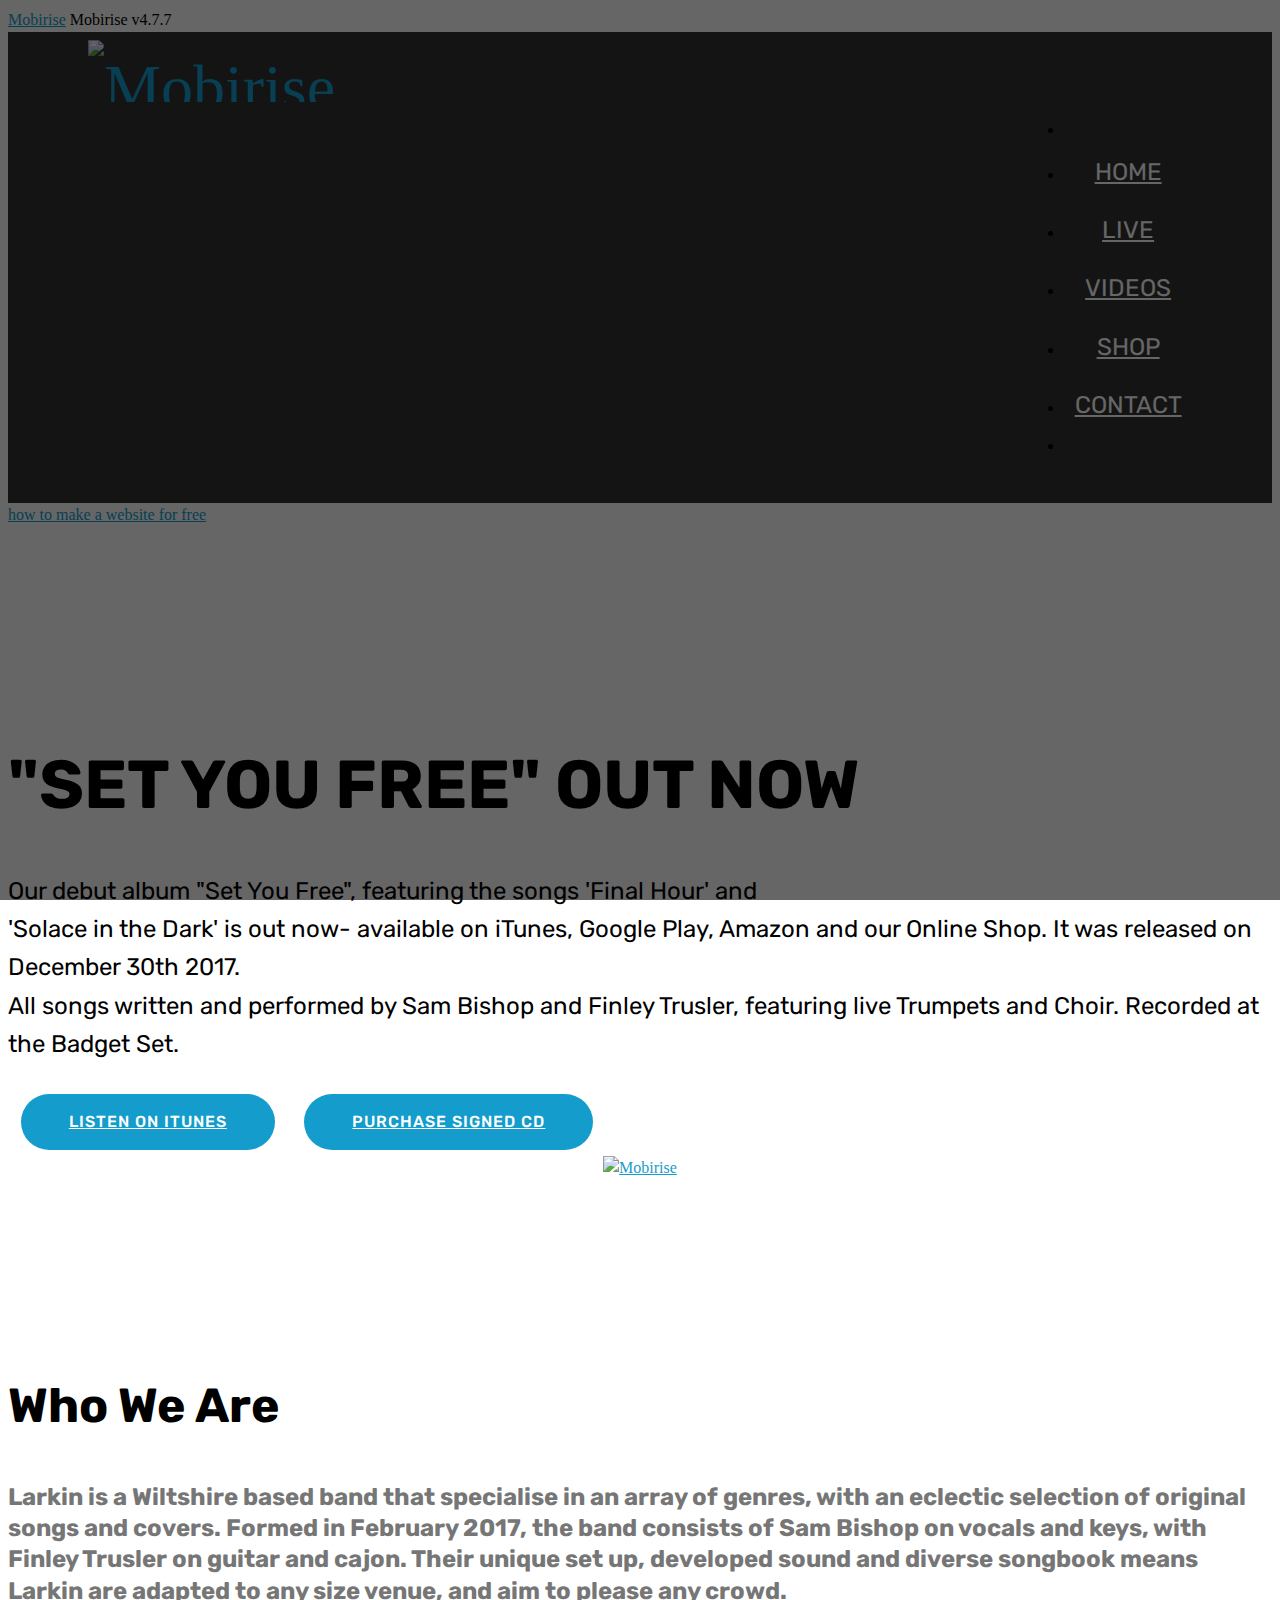
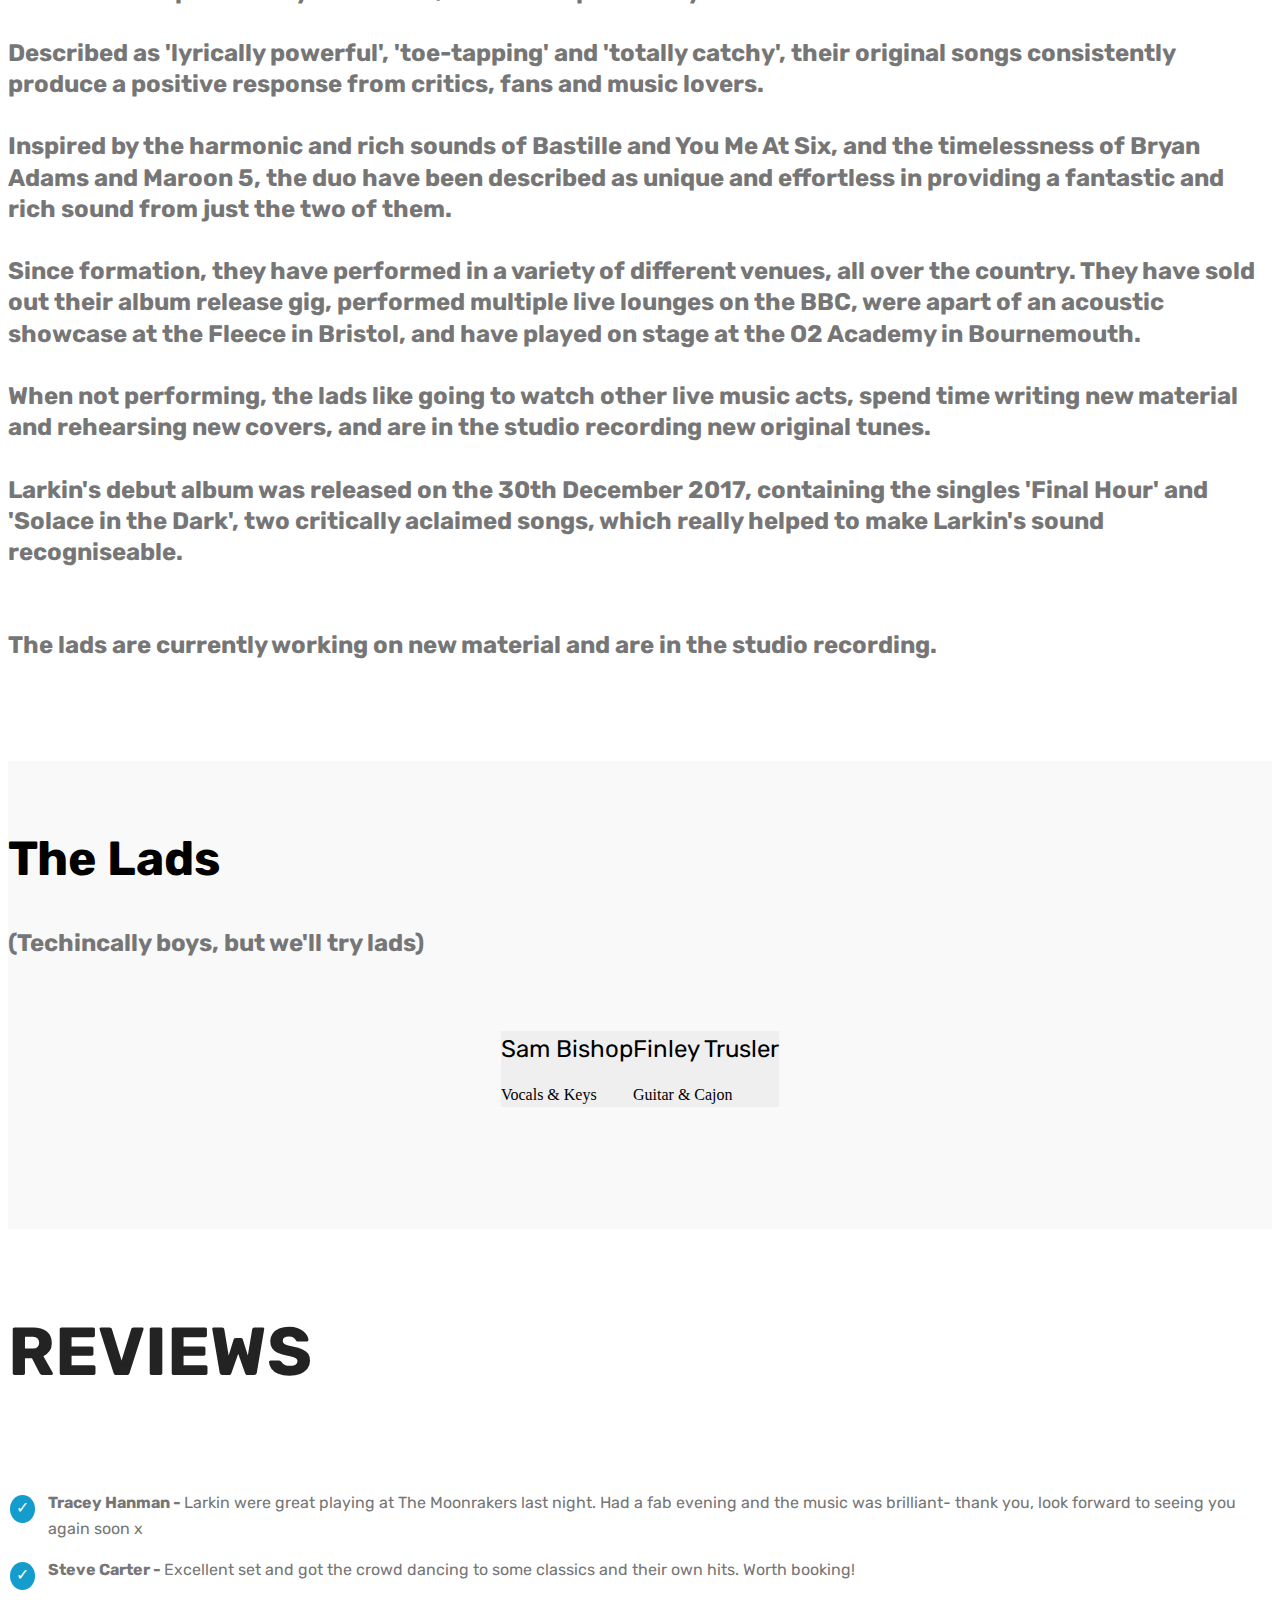
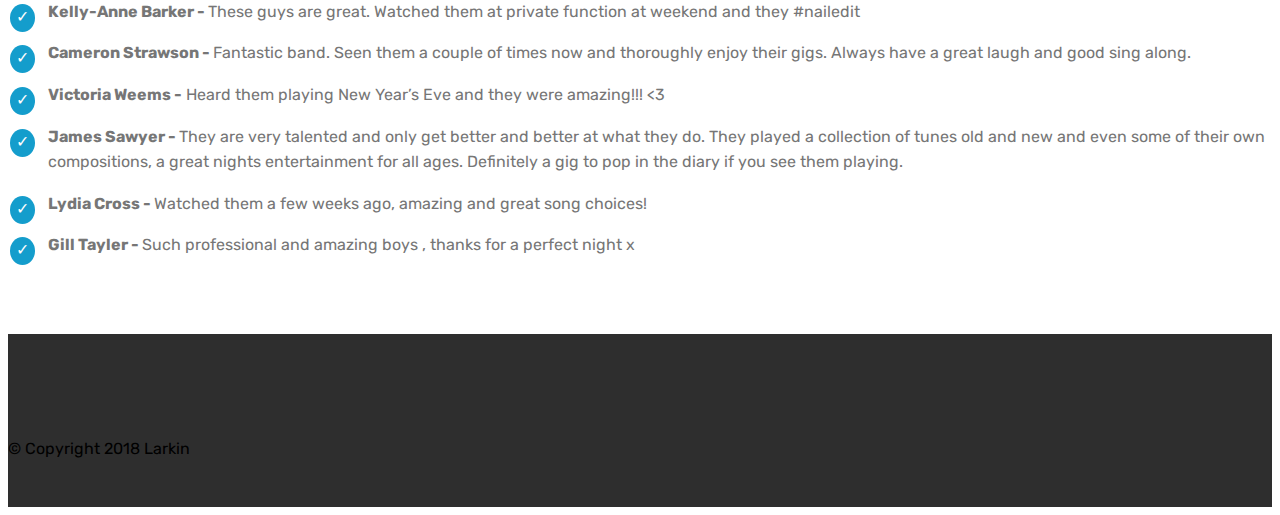
==== commit 3951406b: "create github pages" ====
--- a/index.html
+++ b/index.html
@@ -65,7 +65,7 @@
     </nav>
 </section>
 
-<section class="engine"><a href="https://mobirise.me/e">make a website</a></section><section class="header4 cid-qMnFqULUSM mbr-parallax-background" id="header4-18">
+<section class="engine"><a href="https://mobirise.me/e">how to make a website for free</a></section><section class="header4 cid-qMnFqULUSM mbr-parallax-background" id="header4-18">
 
     
 
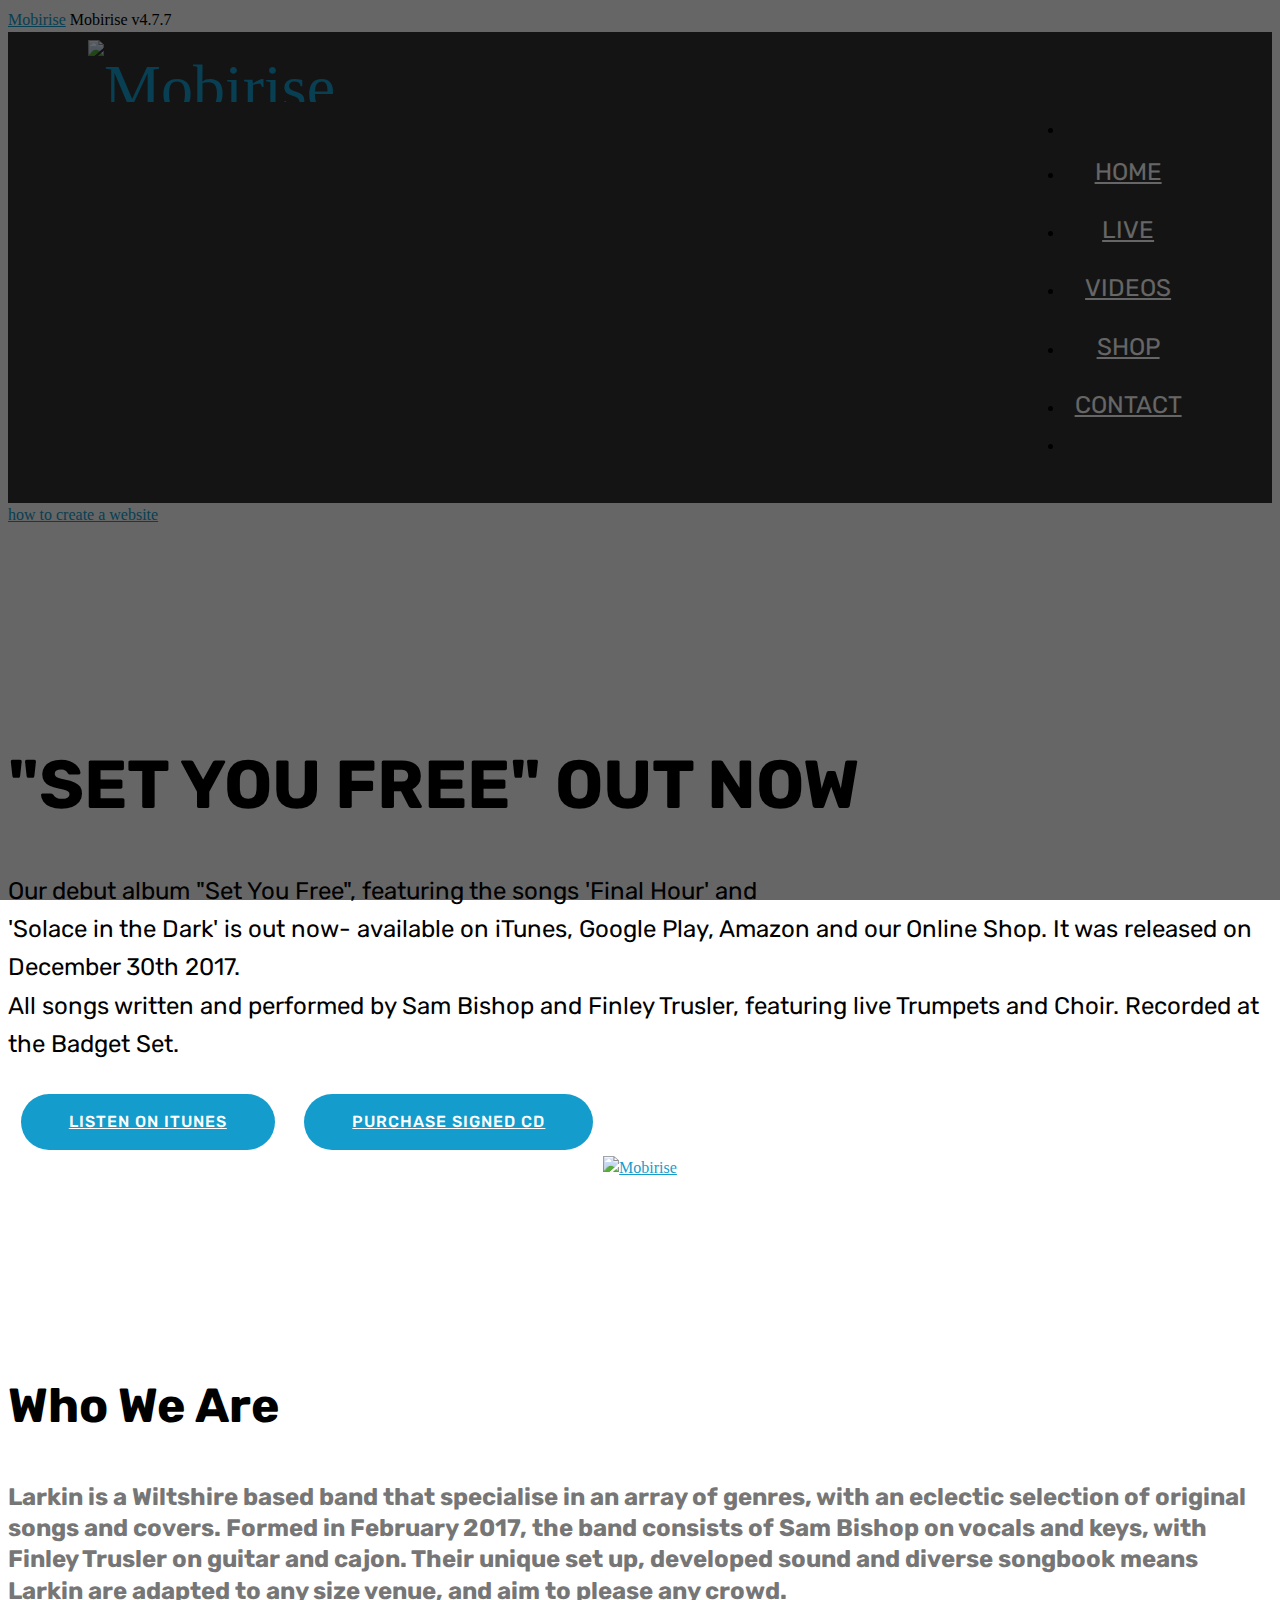
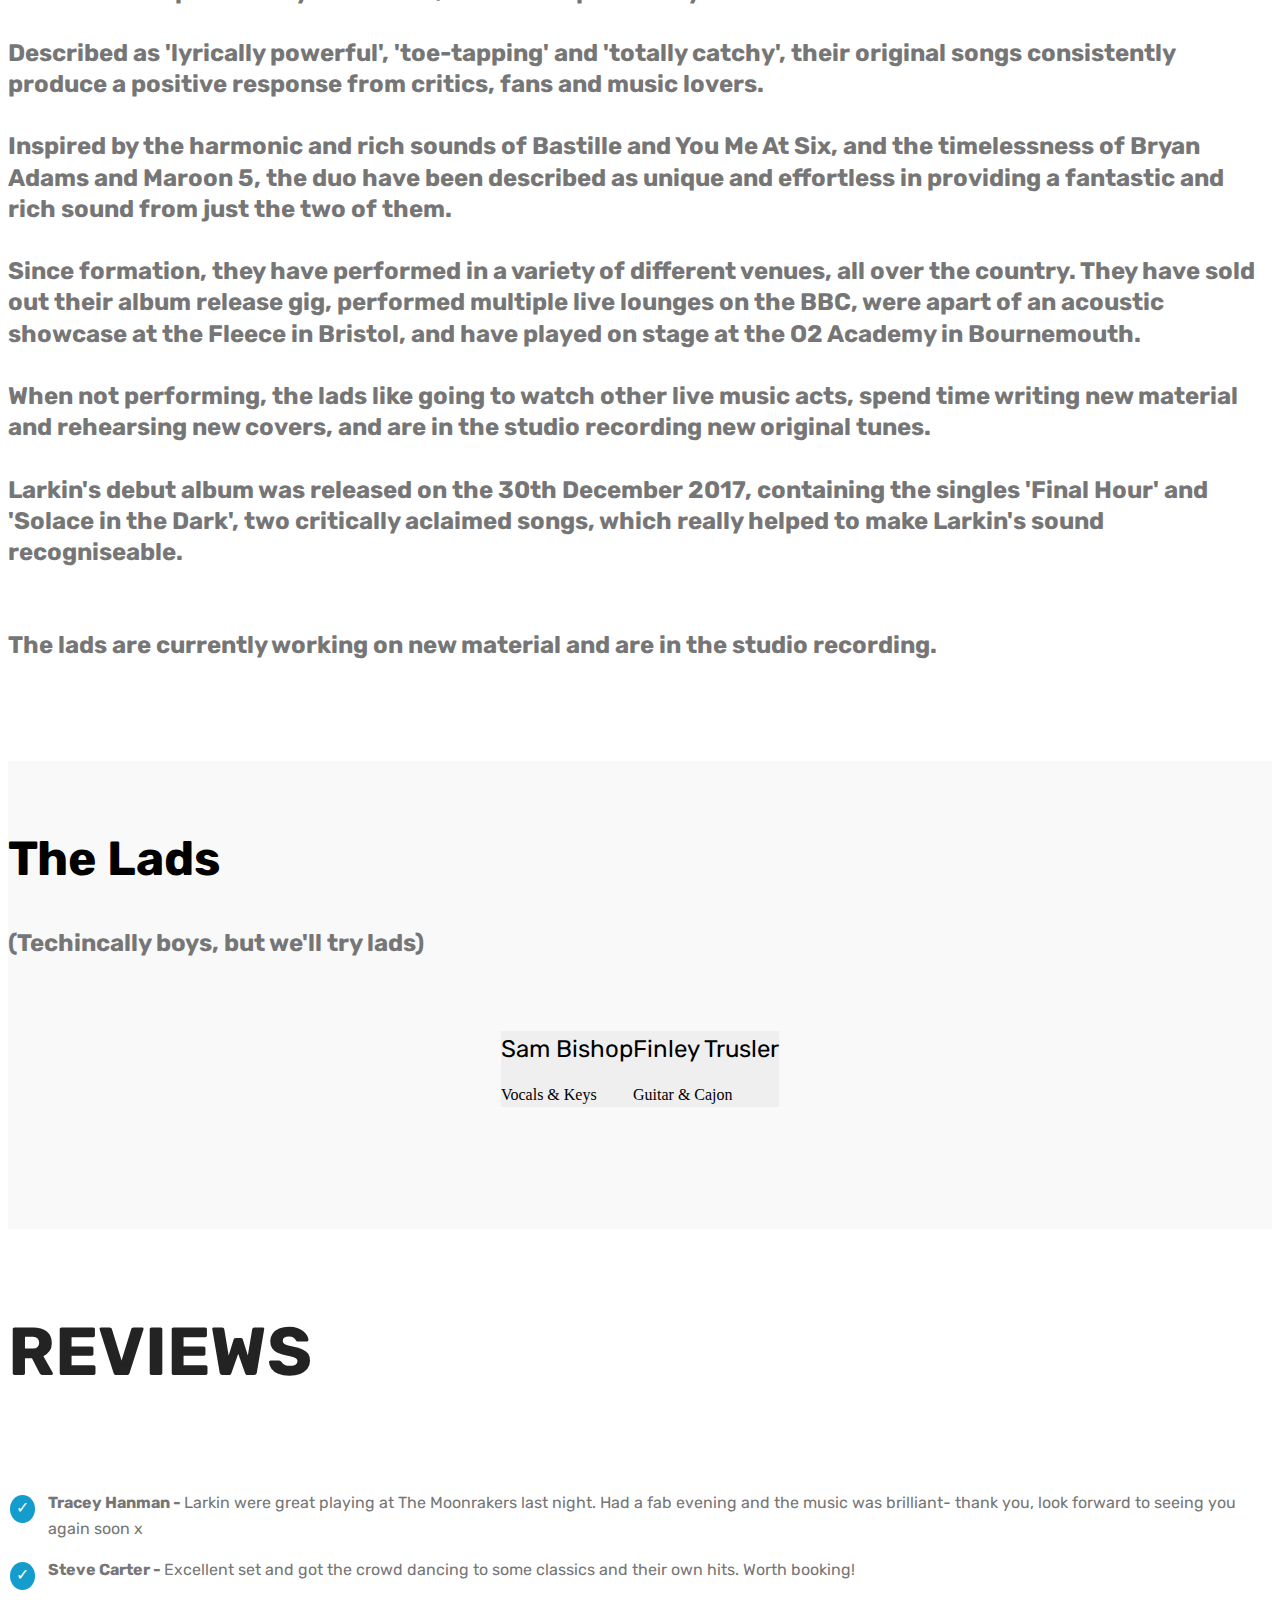
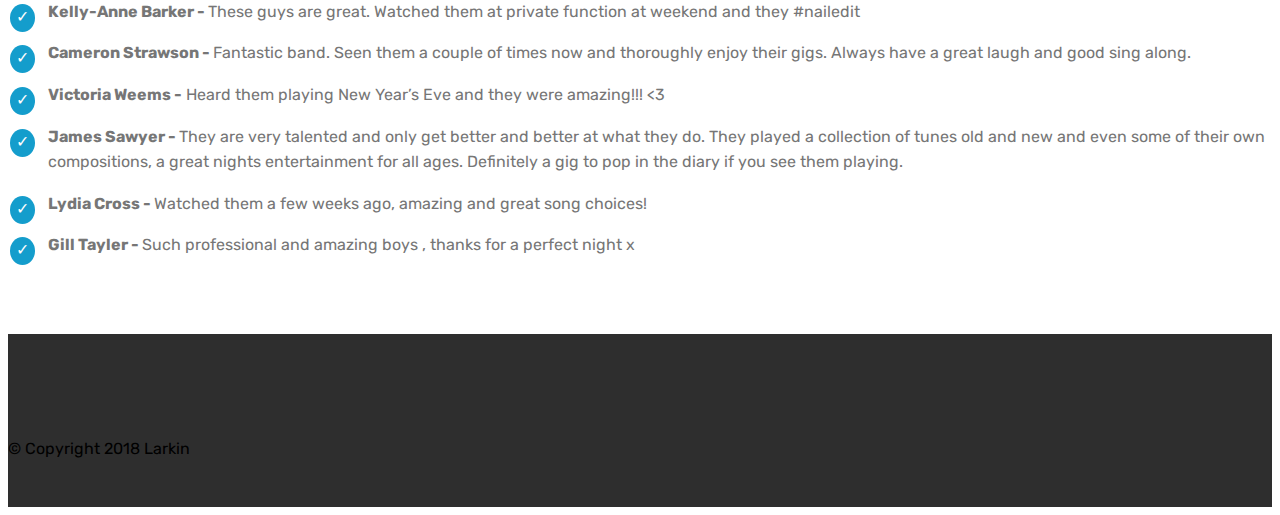
==== commit be2cf59e: "create github pages" ====
--- a/index.html
+++ b/index.html
@@ -65,7 +65,7 @@
     </nav>
 </section>
 
-<section class="engine"><a href="https://mobirise.me/e">how to make a website for free</a></section><section class="header4 cid-qMnFqULUSM mbr-parallax-background" id="header4-18">
+<section class="engine"><a href="https://mobirise.me/b">how to create a website</a></section><section class="header4 cid-qMnFqULUSM mbr-parallax-background" id="header4-18">
 
     
 
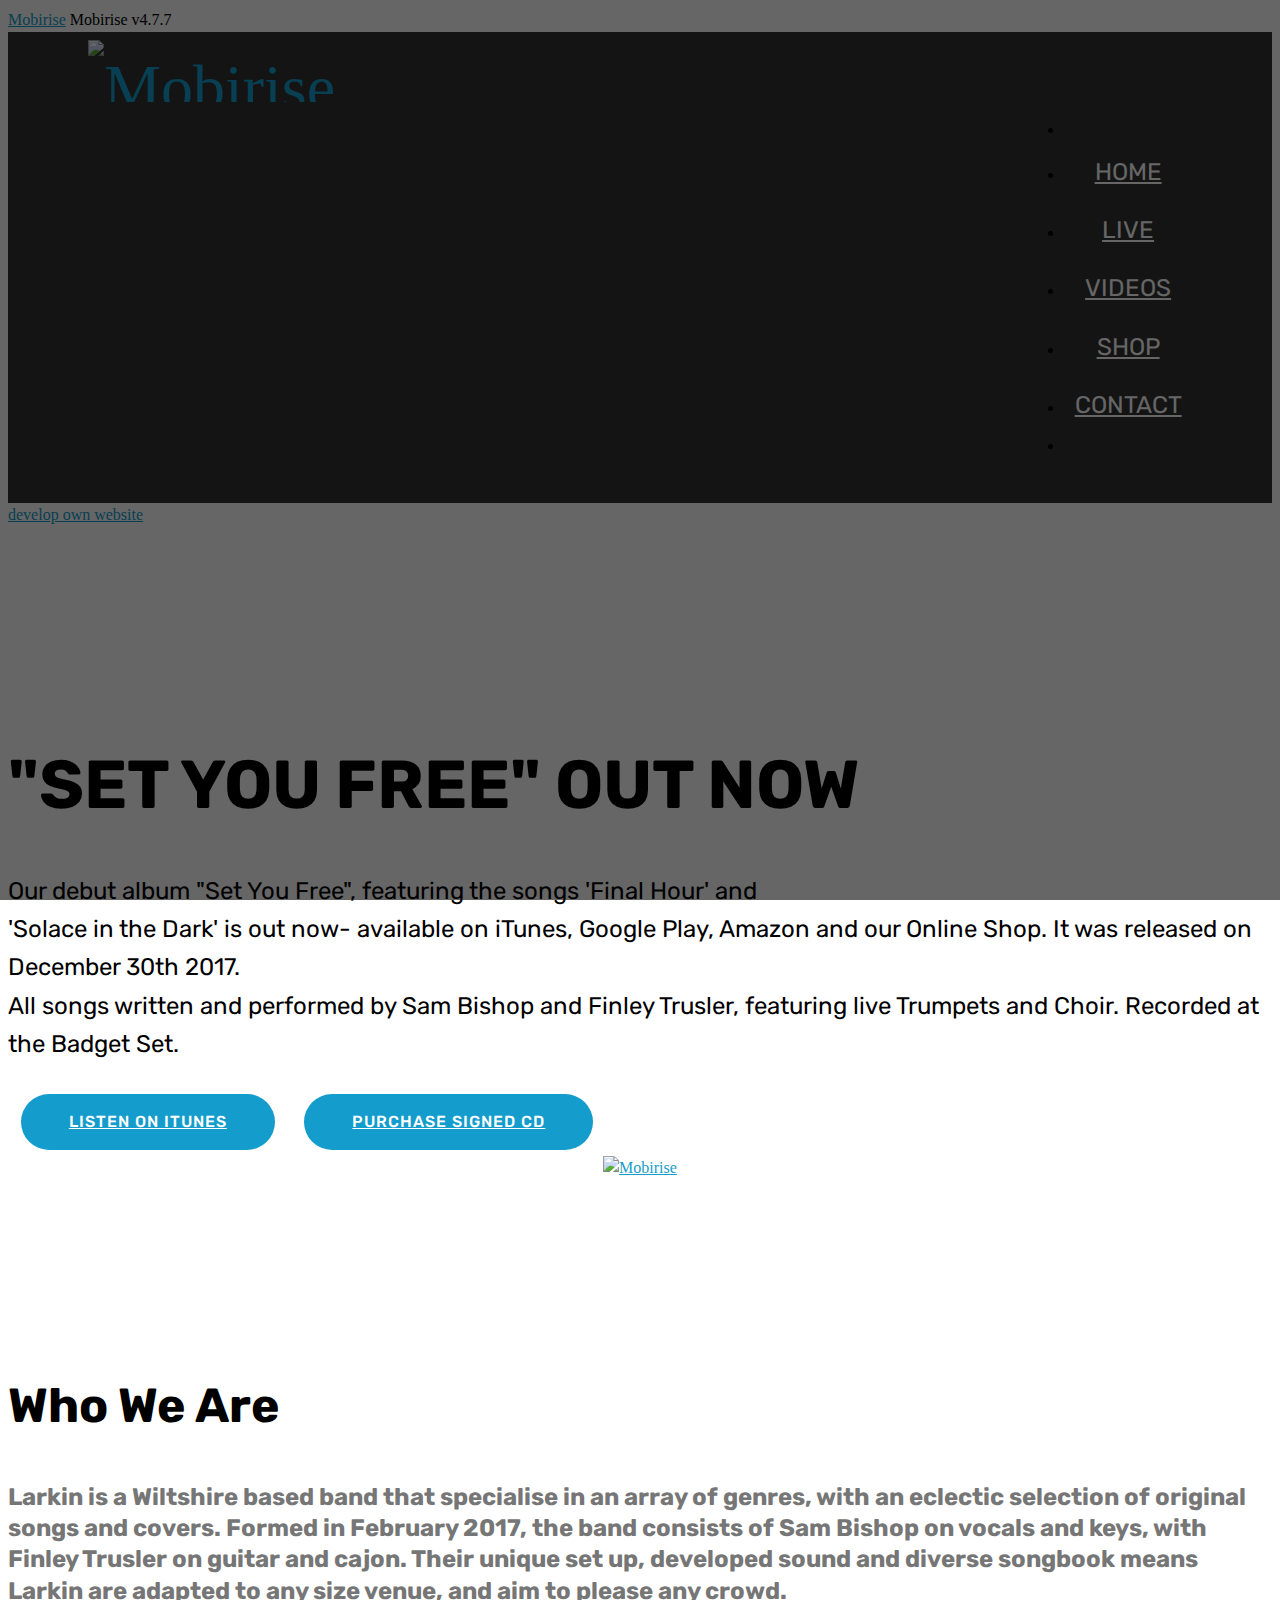
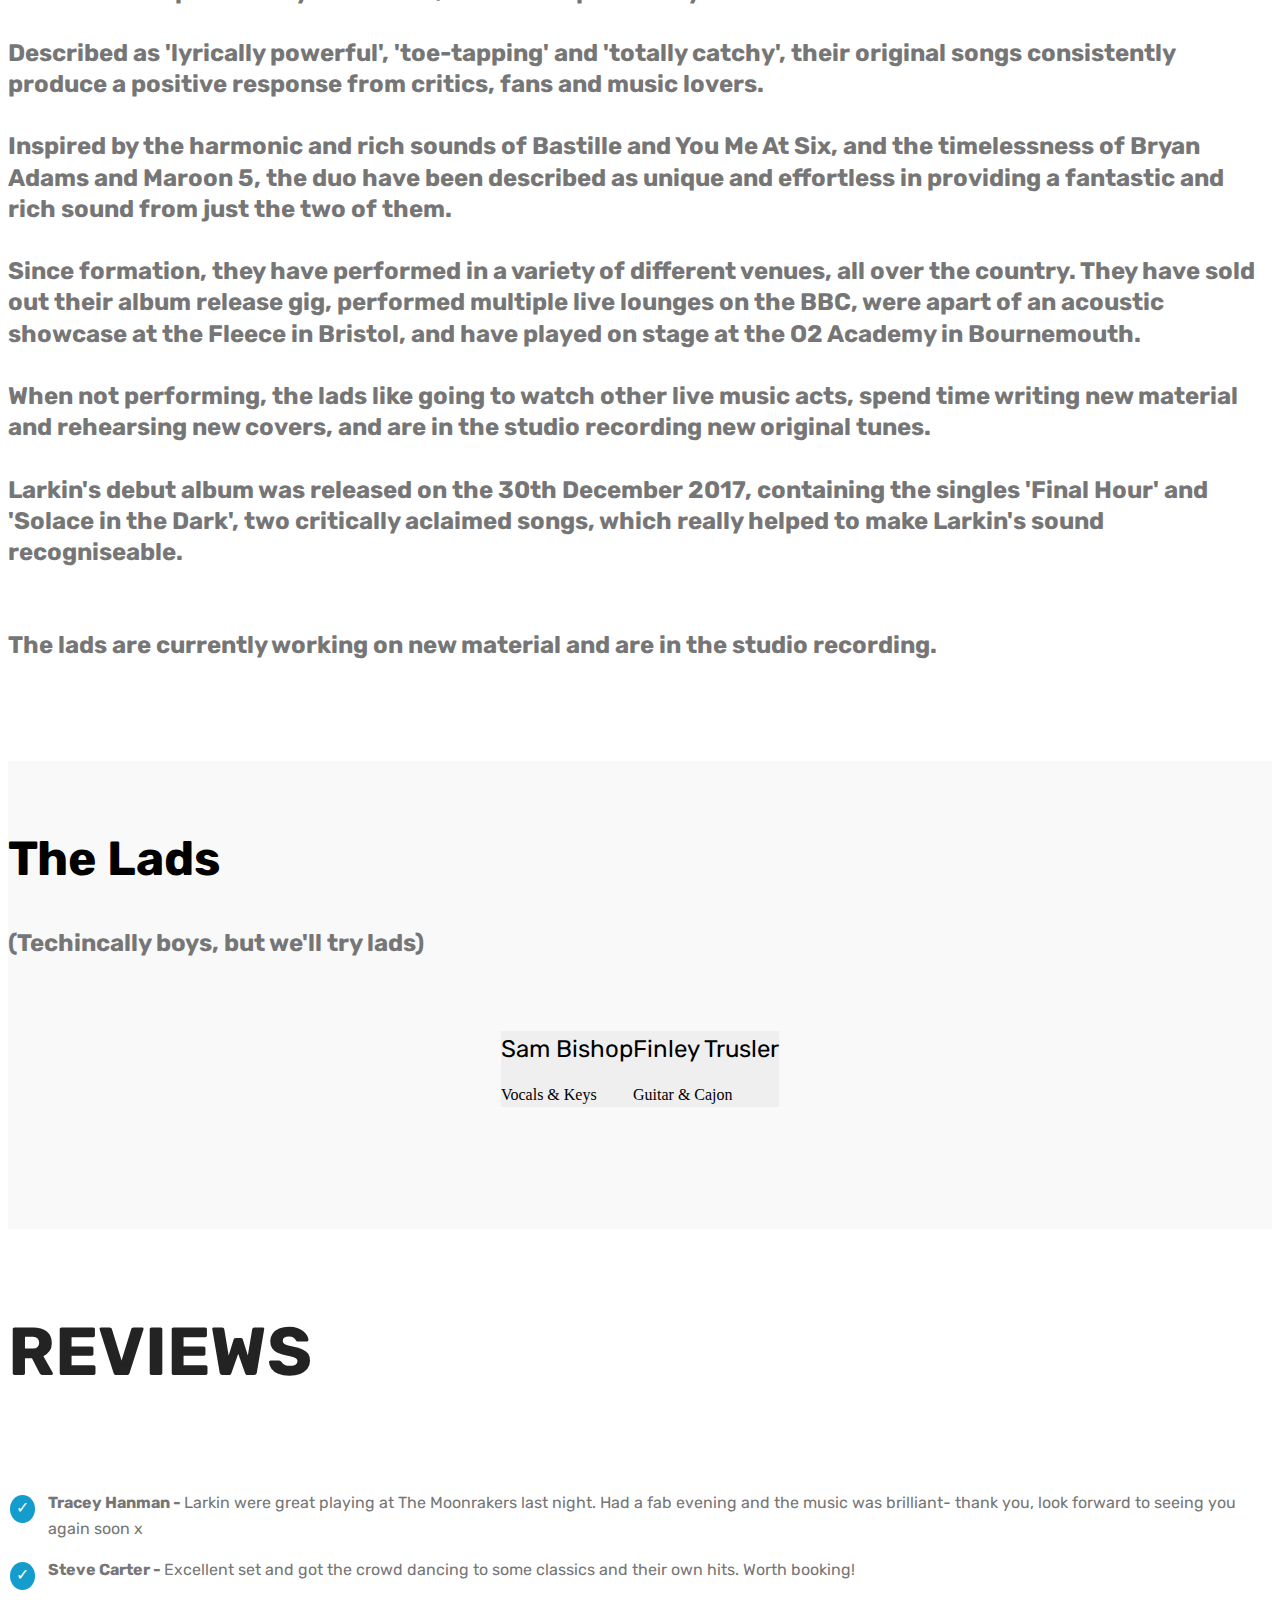
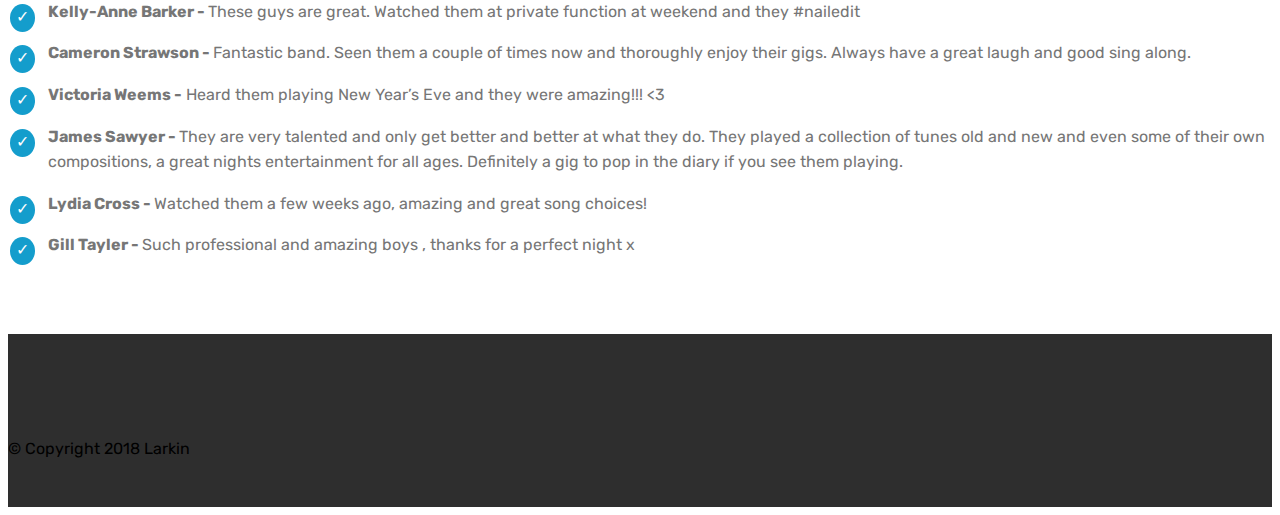
==== commit cca279f8: "create github pages" ====
--- a/index.html
+++ b/index.html
@@ -65,7 +65,7 @@
     </nav>
 </section>
 
-<section class="engine"><a href="https://mobirise.me/b">how to create a website</a></section><section class="header4 cid-qMnFqULUSM mbr-parallax-background" id="header4-18">
+<section class="engine"><a href="https://mobirise.me/k">develop own website</a></section><section class="header4 cid-qMnFqULUSM mbr-parallax-background" id="header4-18">
 
     
 
